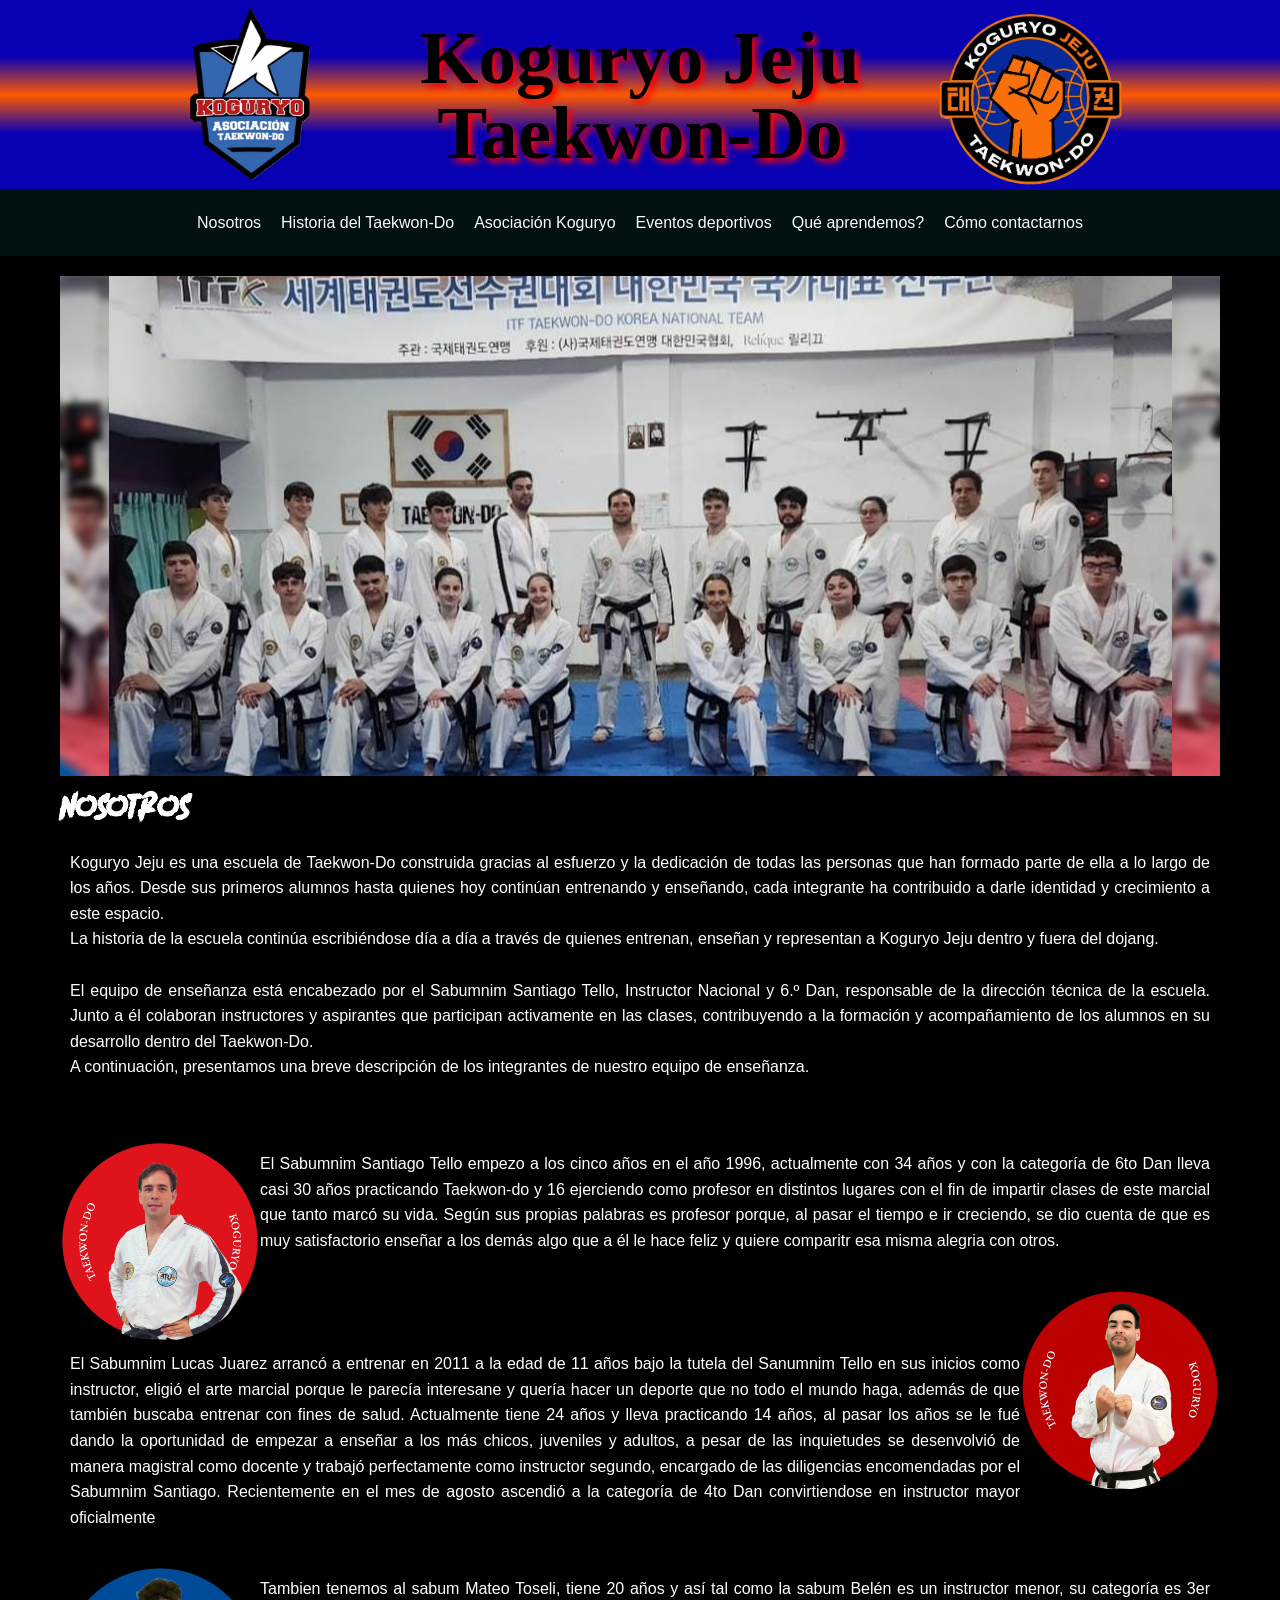
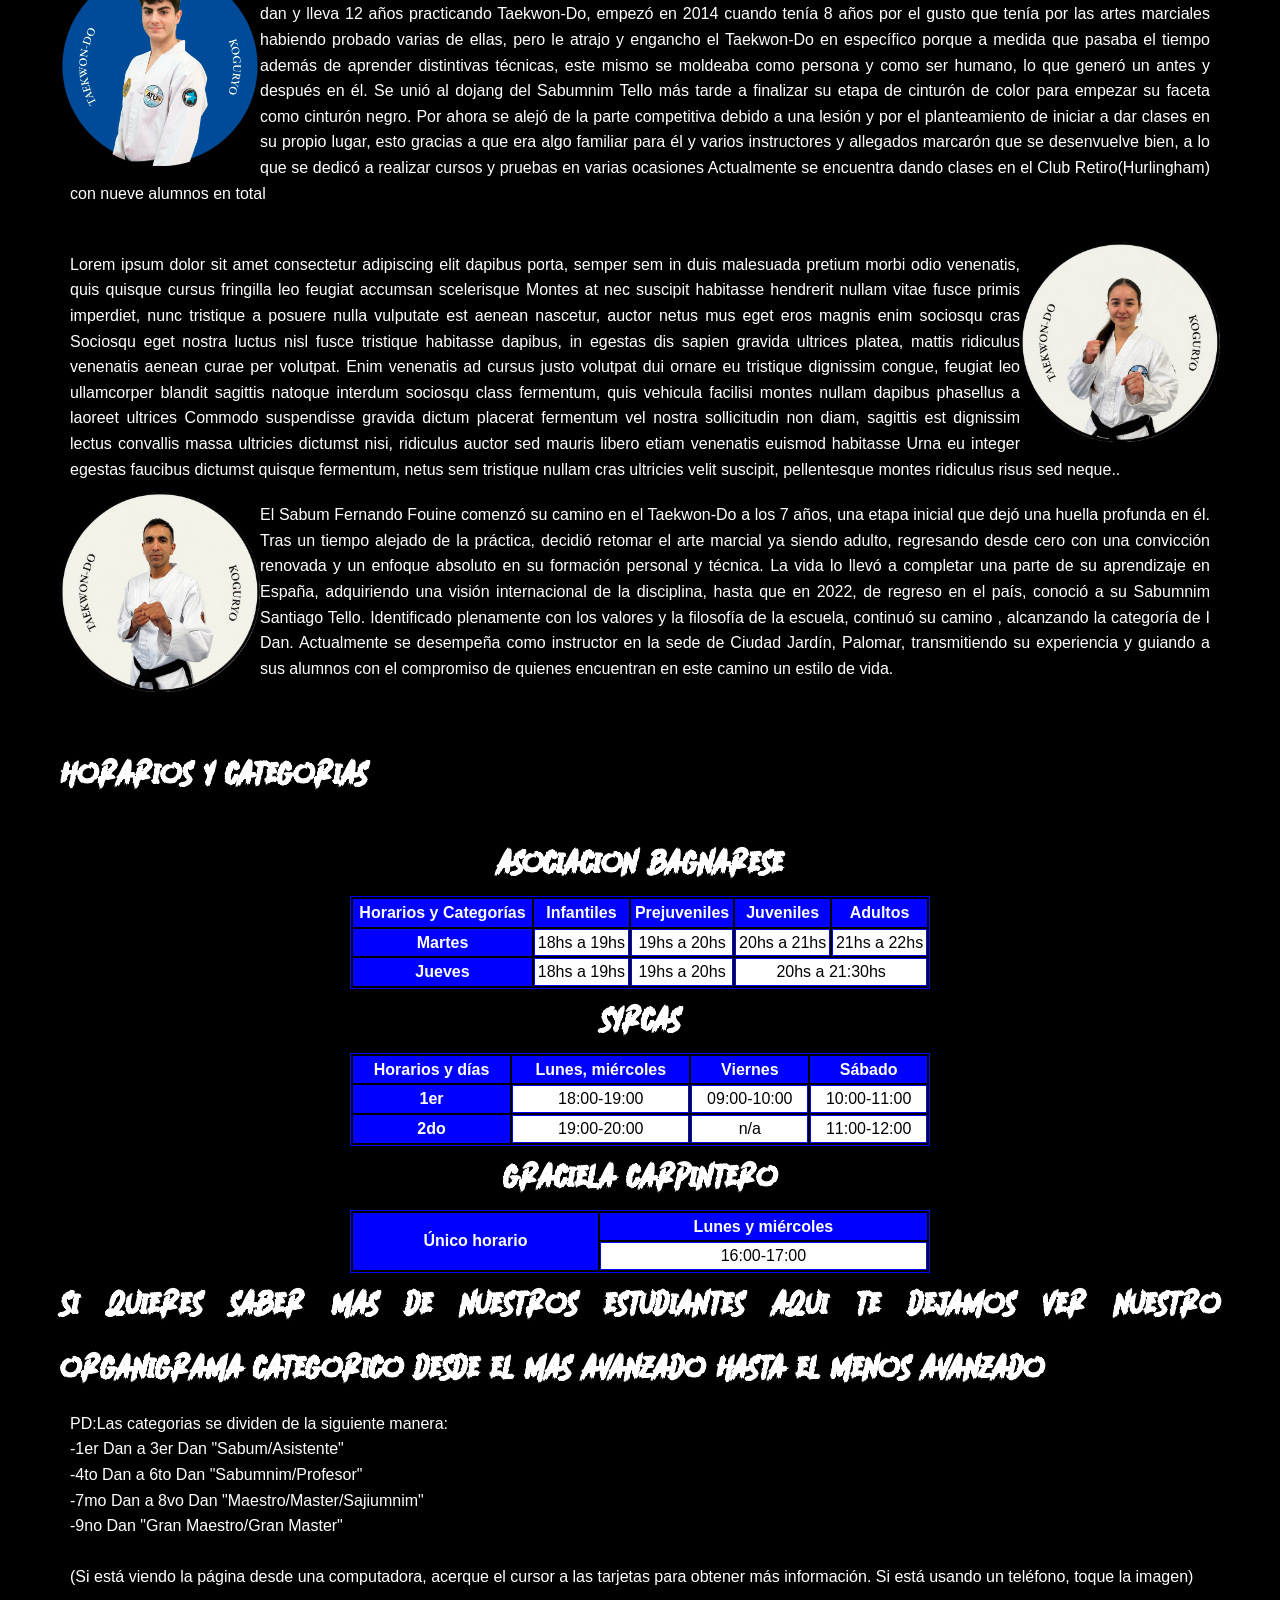
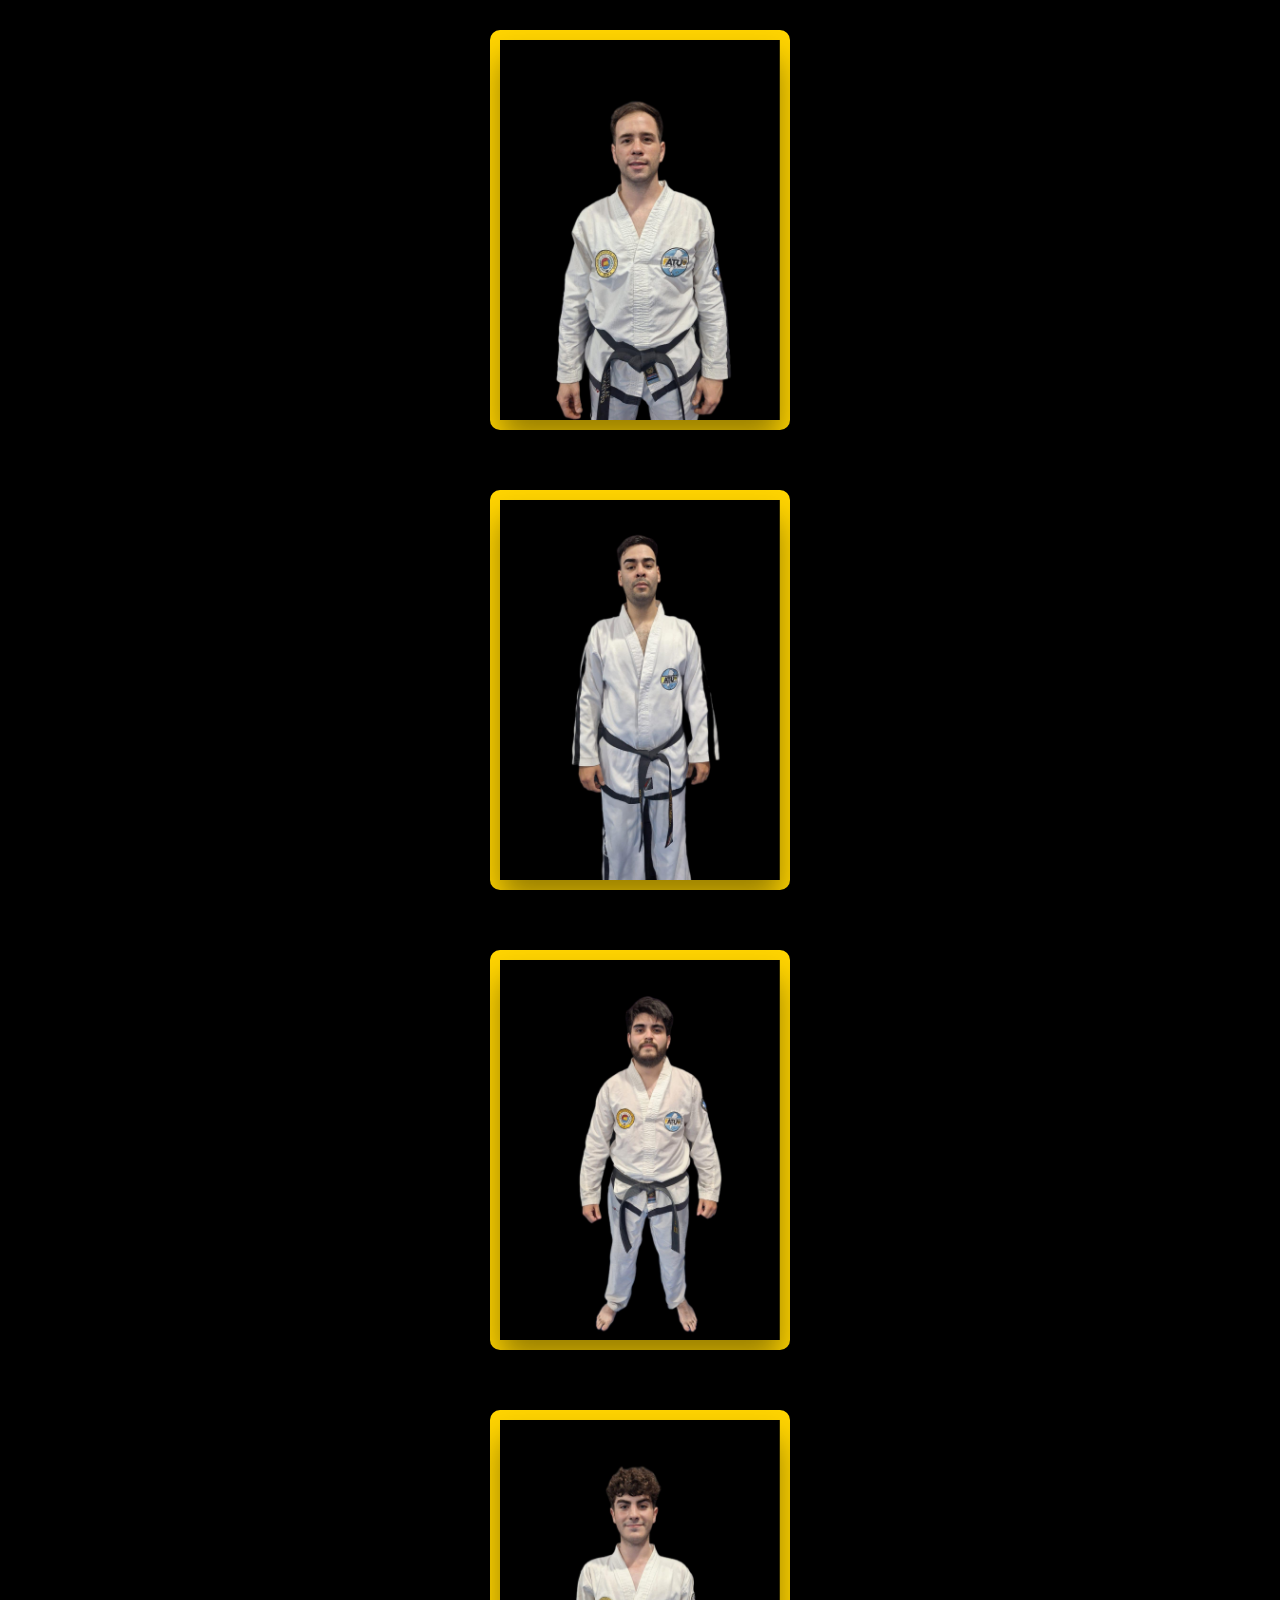
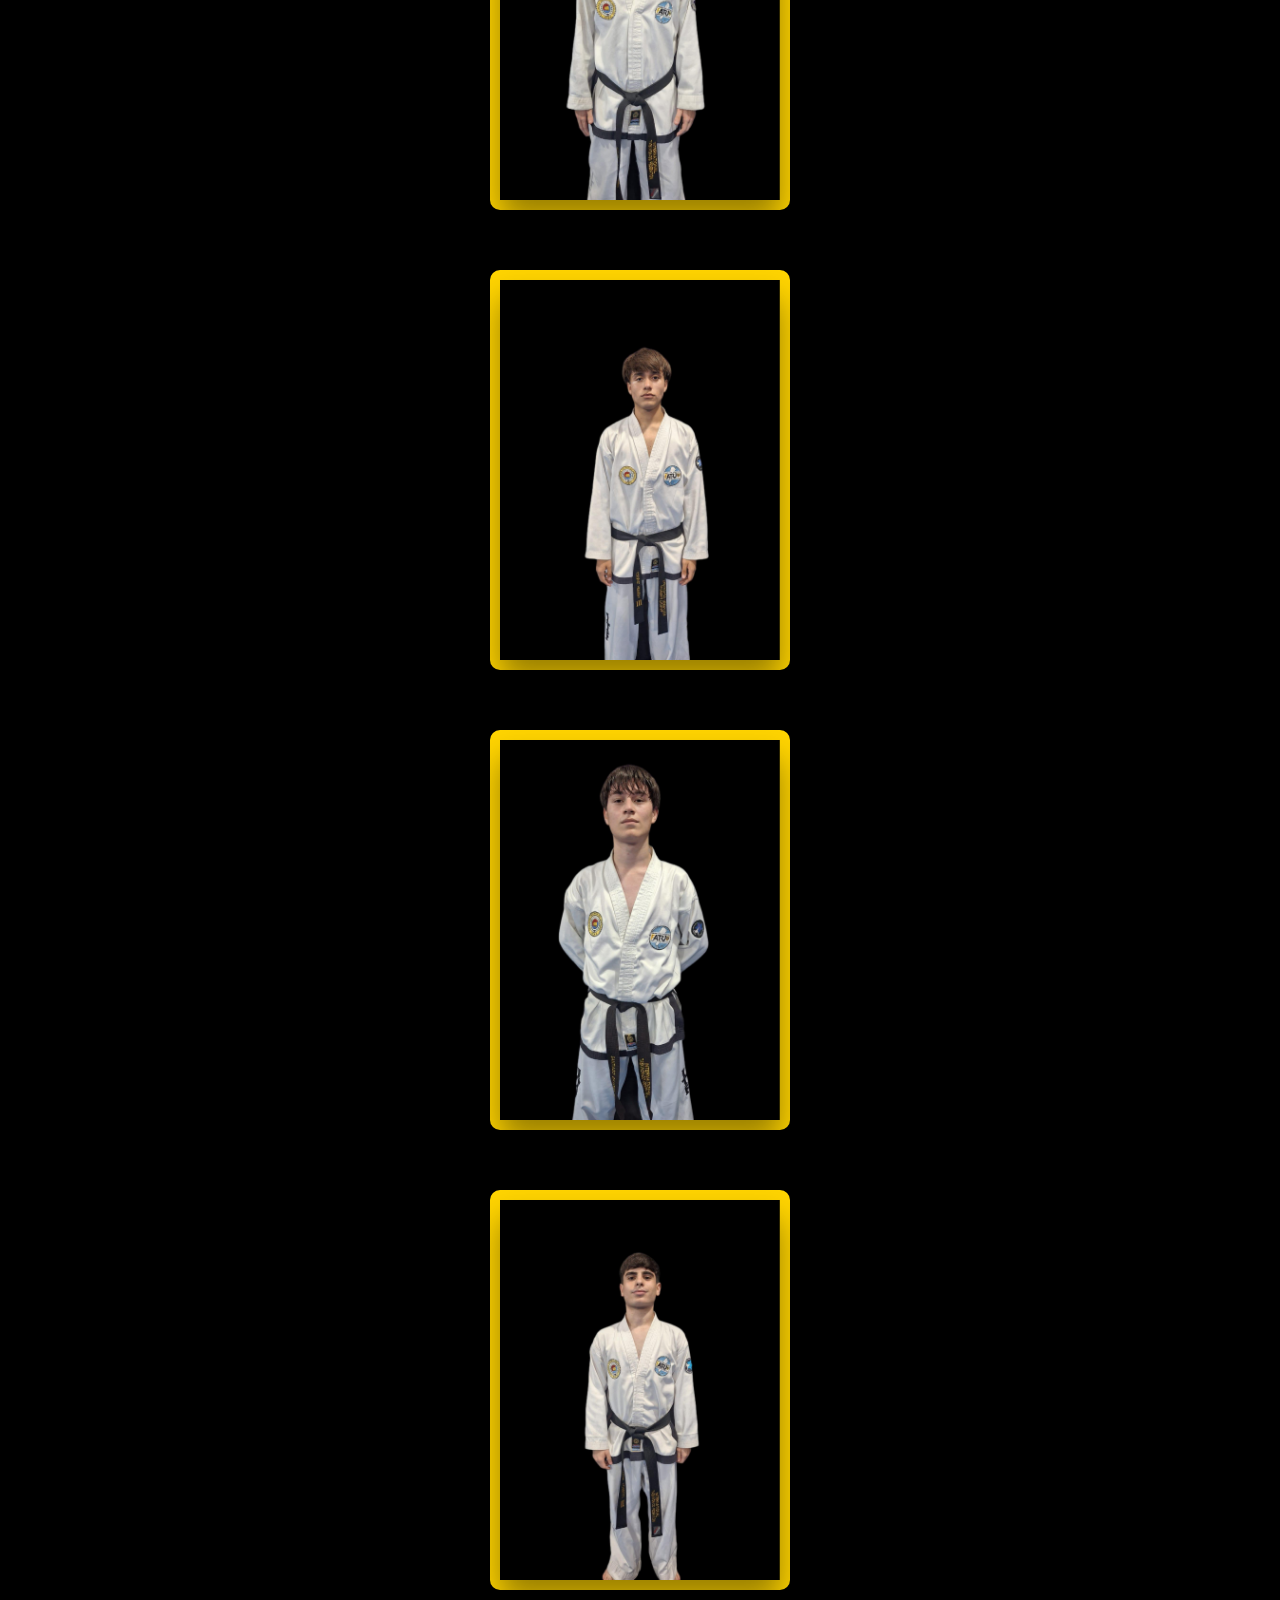
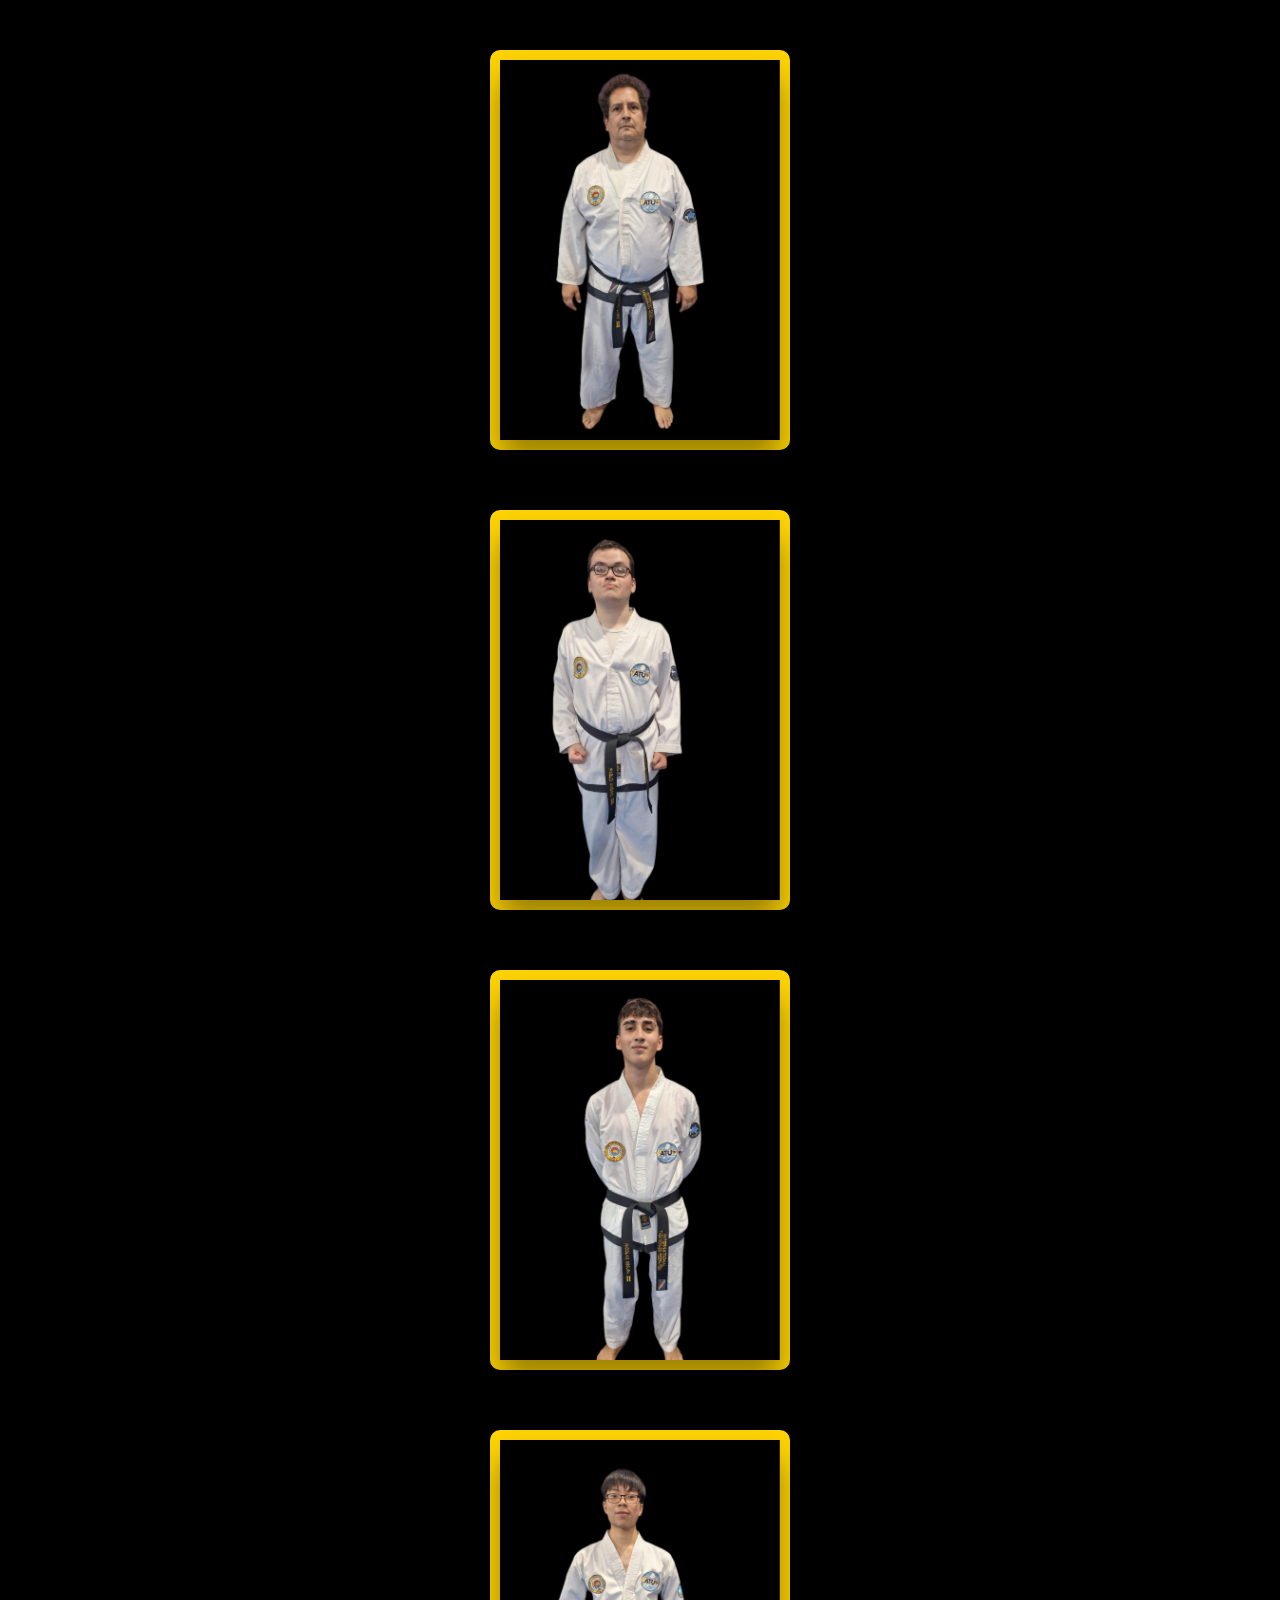
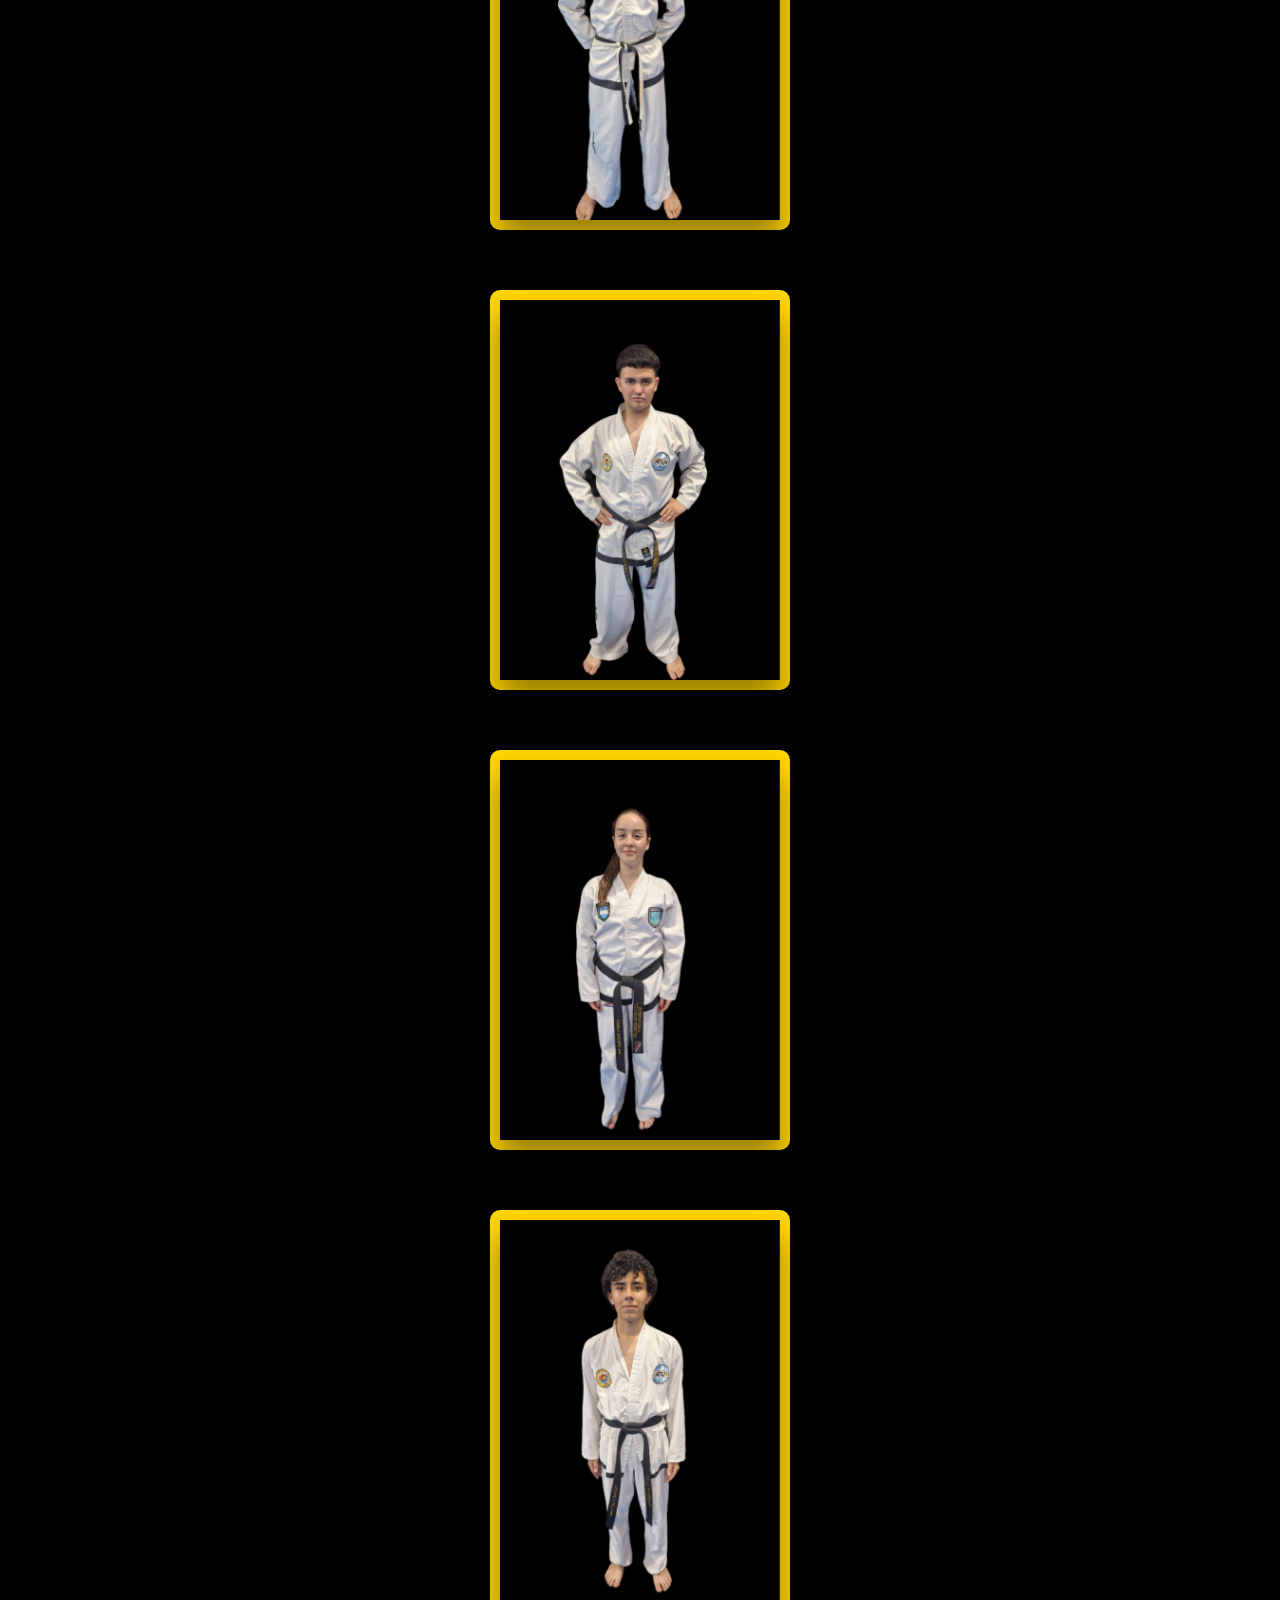
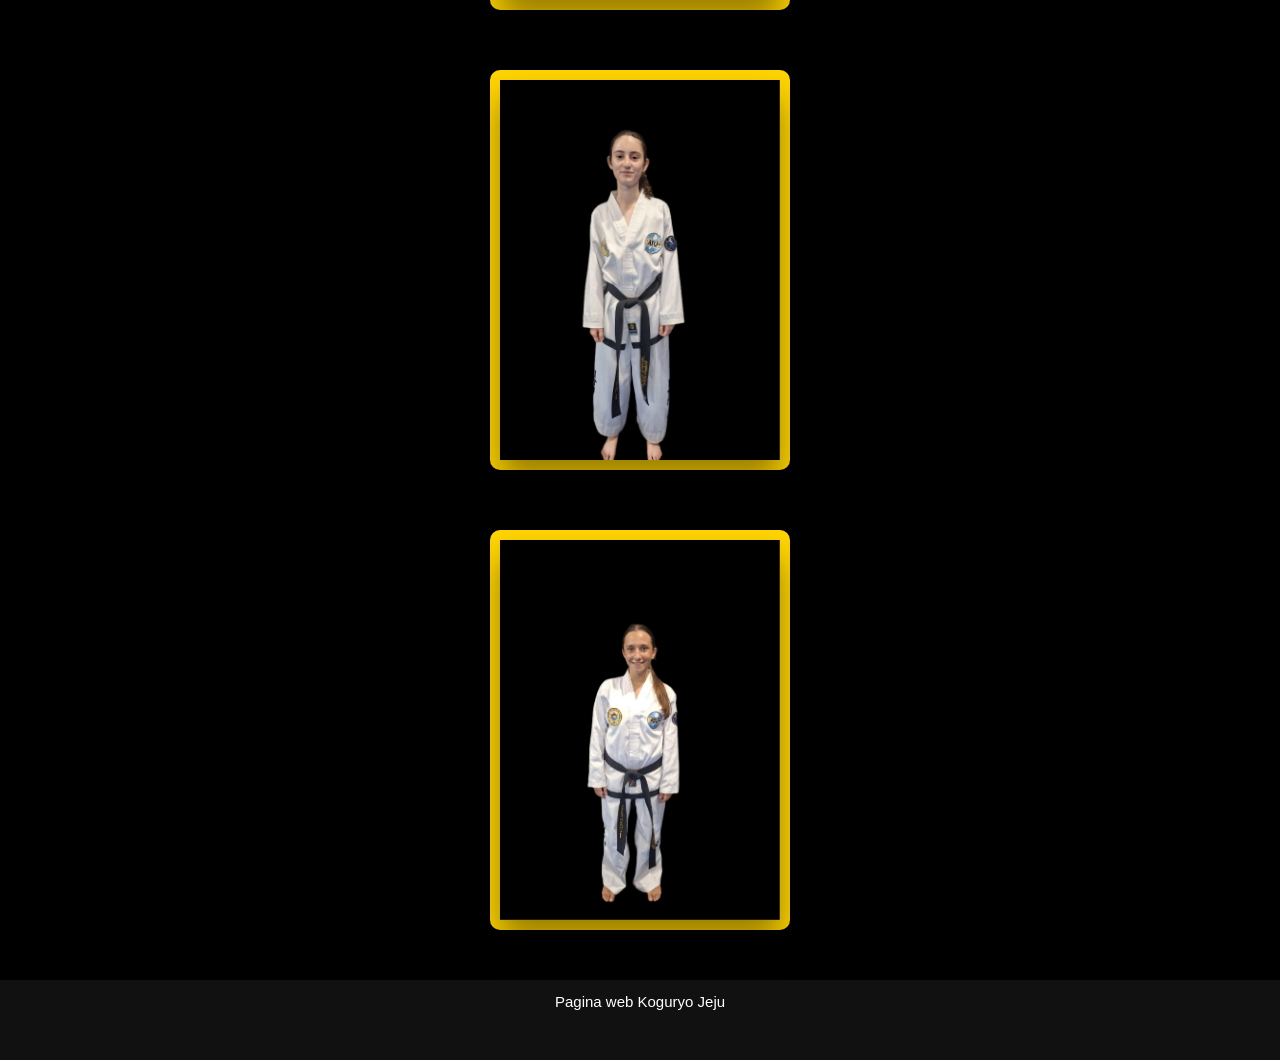
==== index.html @ 94fdda2a "commit" ====
<!DOCTYPE html>
<HTML LANG="EN">

<head>
	<!--cabecera de la pagina-->
	<meta charset="UTF-8">
	<meta name="viewport" content="width=device-width, initial-scale=1.0">
	<meta name="description" content="página sobre Taekwon-Do">
	<meta name="keywords" content="Taekwon-do, Koguryo">
	<meta name="author" content="Ojeda Sebastian">
	<meta name="date" content="2025-11-19" />
	<title>Nosotros</title>
	<link rel="stylesheet" href="estilos.css">
</head>

<body>
	<header id="cabecera">
		<img src="imágenes/koguryojeju.PNG" alt="escudo del instituto" id="escudo">
		<img src="imágenes/nuevokoguryo.PNG" alt="escudo de la Asociación" ID="KOGURYO">
		<h1 id="title">Koguryo Jeju<br>Taekwon-Do</h1>
	</header>
	<nav id="menu">
		<ul>
			<li><a href="index.html" target="_self">Nosotros</a></li>
			<li><a href="Historia del Taekwon-do.html" target="_self">Historia del Taekwon-Do</a></li>
			<li><a href="Asociacion Koguryo.html" target="_self">Asociación Koguryo</a></li>
			<li><a href="#">Eventos deportivos</a>
				<ul>
					<li><a href="circuito de formas.html" target="_self">Circuito de formas</a></li>
					<li><a href="Copa Koguryo.html" target="_self">Copa Koguryo</a></li>
					<li><a href="Mundial Taekwon-do.html" target="_self">Mundial Taekwon-Do ITF</a></li>
				</ul>
			</li>
			<li><a href="Que aprendemos.html" target="_self">Qué aprendemos?</a></li>
			<li><a href="Como contactarnos.html" target="_self">Cómo contactarnos</a></li>
		</ul>
	</nav>
	<section id="contenedor">
		<article id="Presentacion">
			<div class="multifondo"></div>

			<h2>Nosotros</h2>

			<p>Koguryo Jeju es una escuela de Taekwon-Do construida gracias al esfuerzo y la dedicación de todas las personas que han formado parte de ella a lo largo de los años. Desde sus primeros alumnos hasta quienes hoy continúan entrenando y enseñando, cada integrante ha contribuido a darle identidad y crecimiento a este espacio.
			<br>
			La historia de la escuela continúa escribiéndose día a día a través de quienes entrenan, enseñan y representan a Koguryo Jeju dentro y fuera del dojang.
			<br><br>
			El equipo de enseñanza está encabezado por el Sabumnim Santiago Tello, Instructor Nacional y 6.º Dan, responsable de la dirección técnica de la escuela. Junto a él colaboran instructores y aspirantes que participan activamente en las clases, contribuyendo a la formación y acompañamiento de los alumnos en su desarrollo dentro del Taekwon-Do.
			<br>A continuación, presentamos una breve descripción de los integrantes de nuestro equipo de enseñanza.</p>
			<br>

			<article id="Instructores">
				<br>
				<div class="Instructor1">
					<img src="imágenes/sabumnimsanti.png" alt="Santiago Tello">
					<p>El Sabumnim Santiago Tello empezo a los cinco años en el año 1996, actualmente con 34 años y con
						la categoría de 6to Dan lleva casi 30 años practicando Taekwon-do y 16 ejerciendo como profesor
						en distintos lugares con el fin de impartir clases de este marcial que tanto marcó su vida.
						Según sus propias palabras es profesor porque, al pasar el tiempo e ir creciendo, se dio cuenta
						de que es muy satisfactorio enseñar a los demás algo que a él le hace feliz y quiere comparitr
						esa misma alegria con otros.</p>
				</div>
				<br>
				<div class="Instructor2">
					<img src="imágenes/sabumnimluqui.png" alt="Lucas Juarez">
					<p>El Sabumnim Lucas Juarez arrancó a entrenar en 2011 a la edad de 11 años bajo la tutela del
						Sanumnim Tello en sus inicios como instructor, eligió el arte marcial porque le parecía
						interesane y quería hacer un deporte que no todo el mundo haga, además de que también buscaba
						entrenar con fines de salud. Actualmente tiene 24 años y lleva practicando 14 años, al pasar los
						años se le fué dando la oportunidad de empezar a enseñar a los más chicos, juveniles y adultos,
						a pesar de las inquietudes se desenvolvió de manera magistral como docente y trabajó
						perfectamente como instructor segundo, encargado de las diligencias encomendadas por el Sabumnim
						Santiago.
						Recientemente en el mes de agosto ascendió a la categoría de 4to Dan convirtiendose en
						instructor mayor oficialmente</p>
				</div>
				<br>
				<div class="Instructor1">
					<img src="imágenes/sabummate.png" alt="Mateo Toseli">
					<p>Tambien tenemos al sabum Mateo Toseli, tiene 20 años y así tal como la
						sabum Belén es un instructor menor, su categoría es 3er dan y lleva 12 años practicando
						Taekwon-Do, empezó en 2014 cuando tenía 8 años por el gusto que tenía por las artes marciales
						habiendo probado varias de ellas, pero le atrajo y engancho el Taekwon-Do en específico porque a
						medida que pasaba el tiempo además de aprender distintivas técnicas, este mismo se moldeaba como
						persona y como ser humano, lo que generó un antes y después en él.
						Se unió al dojang del Sabumnim Tello más tarde a finalizar su etapa de cinturón de color para
						empezar su faceta como cinturón negro.
						Por ahora se alejó de la parte competitiva debido a una lesión y por el planteamiento de
						iniciar a dar clases en su propio lugar, esto gracias a que era algo familiar para él y varios
						instructores y allegados marcarón que se desenvuelve bien, a lo que se dedicó a realizar cursos
						y pruebas en varias ocasiones
						Actualmente se encuentra dando clases en el Club Retiro(Hurlingham) con nueve alumnos en total
					</p>
				</div>
				<br>
				<div class="Instructor2">
					<img src="imágenes/sabumcami.PNG" alt="Camila Ovejero">
					<p>Lorem ipsum dolor sit amet consectetur adipiscing elit dapibus porta, semper sem in duis malesuada pretium morbi odio venenatis, quis quisque cursus fringilla leo feugiat accumsan scelerisque
						Montes at nec suscipit habitasse hendrerit nullam vitae fusce primis imperdiet, nunc tristique a posuere nulla vulputate est aenean nascetur, auctor netus mus eget eros magnis enim sociosqu cras
						Sociosqu eget nostra luctus nisl fusce tristique habitasse dapibus, in egestas dis sapien gravida ultrices platea, mattis ridiculus venenatis aenean curae per volutpat.
						Enim venenatis ad cursus justo volutpat dui ornare eu tristique dignissim congue, feugiat leo ullamcorper blandit sagittis natoque interdum sociosqu class fermentum, quis vehicula facilisi montes nullam dapibus phasellus a laoreet ultrices
						Commodo suspendisse gravida dictum placerat fermentum vel nostra sollicitudin non diam, sagittis est dignissim lectus convallis massa ultricies dictumst nisi, ridiculus auctor sed mauris libero etiam venenatis euismod habitasse
						Urna eu integer egestas faucibus dictumst quisque fermentum, netus sem tristique nullam cras ultricies velit suscipit, pellentesque montes ridiculus risus sed neque..</p>
				</div>
				<div class="Instructor1">
					<img src="imágenes/sabumfer.PNG" alt="Fernando Fouine">
					<p>El Sabum Fernando Fouine comenzó su camino en el Taekwon-Do a los 7 años, una etapa inicial que dejó una huella profunda en él. 
						Tras un tiempo alejado de la práctica, decidió retomar el arte marcial ya siendo adulto, regresando desde cero con una convicción renovada y un enfoque absoluto en su formación personal y técnica.
						La vida lo llevó a completar una parte  de su aprendizaje en España, adquiriendo una visión internacional de la disciplina,  hasta que en 2022, de regreso en el país, conoció a su Sabumnim Santiago Tello.
						Identificado plenamente con los valores y la filosofía de la escuela, continuó su camino , alcanzando  la categoría de I Dan.
						Actualmente se desempeña  como instructor en la sede de Ciudad Jardín, Palomar, transmitiendo su experiencia y guiando a sus alumnos con el compromiso de quienes encuentran en este camino un estilo de vida.</p>
				</div>
<br><br>
				<h2>Horarios y categorías</h2>
				<br>
				<div id="centrar-tabla">
					<h2>Asociación Bagnarese</h2>
				</div>
				<div id="centrar-tabla">
					<table id="horarios">
						<tr>
							<th>Horarios y Categorías</th>
							<th>Infantiles</th>
							<th>Prejuveniles</th>
							<th>Juveniles</th>
							<th>Adultos</th>
						</tr>
						<tr>
							<th> Martes </th>
							<td>18hs a 19hs</td>
							<td>19hs a 20hs</td>
							<td>20hs a 21hs</td>
							<td>21hs a 22hs</td>
						</tr>
						<tr>
							<th>Jueves</th>
							<td>18hs a 19hs</td>
							<td>19hs a 20hs</td>
							<td colspan="2">20hs a 21:30hs</td>
						</tr>
					</table>
				</div>
				<div id="centrar-tabla">
					<h2>Syrcas</h2>
				</div>
				<div id="centrar-tabla">
					<table id="horarios">
						<tr>
							<th>Horarios y días</th>
							<th>Lunes, miércoles</th>
							<th>Viernes</th>
							<th>Sábado</th>
						</tr>
						<tr>
							<th>1er</th>
							<td>18:00-19:00</td>
							<td>09:00-10:00</td>
							<td>10:00-11:00</td>
						</tr>
						<tr>
							<th>2do</th>
							<td>19:00-20:00</td>
							<td>n/a</td>
							<td>11:00-12:00</td>
						</tr>
					</table>
				</div>
				<div id="centrar-tabla">
					<h2>Graciela Carpintero</h2>
				</div>
				<div id="centrar-tabla">
					<table id="horarios">
						<tr>
							<th rowspan="2">Único horario</th>
							<th>Lunes y miércoles</th>
						</tr>
						<tr>

							<td>16:00-17:00</td>
						</tr>
					</table>
					<br>
			</ARTICLE>
			<article id="Tarjetas">

				<h2>Si quieres saber más de nuestros estudiantes aquí te dejamos ver nuestro organigrama categórico
					desde el más avanzado hasta el menos avanzado</h2>
				<p>PD:Las categorias se dividen de la siguiente manera:
					<br>-1er Dan a 3er Dan "Sabum/Asistente"
					<br>-4to Dan a 6to Dan "Sabumnim/Profesor"
					<br>-7mo Dan a 8vo Dan "Maestro/Master/Sajiumnim"
					<br>-9no Dan "Gran Maestro/Gran Master"
					<br>
					<br>(Si está viendo la página desde una computadora, acerque el cursor a las tarjetas para obtener más información. Si está usando un teléfono, toque la imagen)
				</p>

				<div class="tarjetas">
					<div class="tarjeta">
						<Picture class="img-box">
							<img src="organigrama/profe1.jpeg" alt="">
							<img src="organigrama/profe2.jpeg" alt="">
						</picture>
						<div class="datos">
							<h2>Santiago Daniel Tello<br><span>VI Dan</span></H2>
							<p>33 años<br>
								30 AÑOS de práctica<br>
								Comencé porque un doctor le recomendó a mi mamá que tenia que realizar un deporte<br>
								Sigo por la pasión que me genera entrenar Taekwon-Do y porque descubrí un arte y una
								forma de vida.</p>
						</div>
					</div>
					<div class="tarjeta">
						<Picture class="img-box">
							<img src="organigrama/luqui1.jpeg" alt="">
							<img src="organigrama/luqui2.jpeg" alt="">
						</picture>
						<div class="datos">
							<h2>Lucas Sebastian Juarez<br><span>IV Dan</span></H2><br>
							<p>25 años<br>
								16 años de practica <br>
								Yo empecé por que tenía problemas de salud <br>
								Sigo practicando por que es un espacio donde aprendes tener constancia y tener una
								disciplina</p>
						</div>
					</div>
					<div class="tarjeta">
						<Picture class="img-box">
							<img src="organigrama/lucio1.jpeg" alt="">
							<img src="organigrama/lucio2.jpeg" alt="">
						</picture>
						<div class="datos">
							<h2>Lucio Tomás Aguirre<br><span>III Dan</span></H2>
							<p>23 años<br>
								14 años de práctica<br>
								Empecé porque mí familia estaba buscando una actividad para que haga<br>
								Hoy en día sigo porque estoy completamente enamorado del arte marcial y el estilo de
								vida que me hace llevar</p>
						</div>
					</div>
					<div class="tarjeta">
						<Picture class="img-box">
							<img src="organigrama/mate1.jpeg" alt="">
							<img src="organigrama/mate2.jpeg" alt="">
						</picture>
						<div class="datos">
							<h2>Mateo Toseli<br><span>III Dan</span></H2>
							<p>20 años<br>
								12 años de practica<br>
								Desde muy chico me interesaron las artes marciales y probé varias, pero esta en
								particular me fué atrapando cada vez más. A medida que aprendía técnicas, formas y
								métodos de defensa, también sentía que me moldeaba como persona.<br>
								Hoy creo que el Taekwon-Do marcó un antes y un después en mi vida.”</p>
						</div>
					</div>
					<!-- <div class="tarjeta">
						<Picture class="img-box">
							<img src="organigrama/rocio1.jpeg" alt="">
							<img src="organigrama/rocio2.jpeg" alt="">
						</picture>
						<div class="datos">
							<h2>Moyano Rocio del Carmen<br><span>III Dan</span></H2>
							<p> 3er Dan.<br>
								40 años<br>
								24 años de practica<br>
								Para rendir el examen en el colegio Militar de la Nacion . El club y el tkd cambiaron mi
								sentido de ver el mundo<br>
								Por que tengo una vision sobre las artes marciales y su insidencia en la formación de
								ciudadanos pensantes . Y por que soy presidente del Club Tesei</p>
						</div>
					</div> -->
					<div class="tarjeta">
						<Picture class="img-box">
							<img src="organigrama/eze1.jpeg" alt="">
							<img src="organigrama/eze2.jpeg" alt="">
						</picture>
						<div class="datos">
							<h2>Ezequiel Herrera<br><span>III Dan</span></H2>
							<p>17 años<br>
								11 años de practica<br>
								Inicie porque quería aprender a cómo defenderme<br>
								Hoy en dia sigo por el amor que le tengo al arte<br>
							</p>
						</div>
					</div>
					<div class="tarjeta">
						<Picture class="img-box">
							<img src="organigrama/santi1.jpeg" alt="">
							<img src="organigrama/santi2.jpeg" alt="">
						</picture>
						<div class="datos">
							<h2>Santiago Horacio Gayoso<br><span>III Dan</span></H2>
							<p>17 años<br>
								11 años de practica<br>
								Empecé porque no conectaba con ninguna actividad hasta que ví unos combates en la tele;
								aun siendo chico me llamó la atención y le pedí a mis papás que me llevaran.<br>
								Hoy sigo por el amor que le tengo al Taekwon-Do: disfruto la competencia y cada torneo,
								pero nada se compara a la pasión que me genera el arte marcial, no solo en lo deportivo
								sino también en los valores y principios que transmite.</p>
						</div>
					</div>
					<div class="tarjeta">
						<Picture class="img-box">
							<img src="organigrama/joaco1.jpeg" alt="">
							<img src="organigrama/joaco2.jpeg" alt="">
						</picture>
						<div class="datos">
							<h2>Joaquin Toseli<br><span>II Dan</span></H2>
							<p>17 años<br>
								12 años de practica<br>
								Empecé porque mi hermano quería arrancar a hacer taekwondo y yo empecé con él<BR>
								Sigo porque me gusta entrenar y tambien la competencia me incentiva</p>
						</div>
					</div>
					<div class="tarjeta">
						<Picture class="img-box">
							<img src="organigrama/hora1.jpeg" alt="">
							<img src="organigrama/hora2.jpeg" alt="">
						</picture>
						<div class="datos">
							<h2>Horacio Martin Fara<br><span>II Dan</span></H2>
							<p>41 años<br>
								26 años de practica<br>
								Empecé de chico por el afan de saber artes marciales<br>
								hoy sigo porque el arte forma parte de mi vida y formación como persona<br>
							</p>
						</div>
					</div>
					<div class="tarjeta">
						<Picture class="img-box">
							<img src="organigrama/pablo1.jpeg" alt="">
							<img src="organigrama/pablo2.jpeg" alt="">
						</picture>
						<div class="datos">
							<h2>Juan Pablo Andino<br><span>II Dan</span></H2>
							<p>23 años<br>
								11 años de práctica<br>
								Empecé porque necesitaba hacer alguna actividad física de provecho<br>
								Hoy día sigo porque me apasiona el arte<br>
							</p>
						</div>
					</div>
					<div class="tarjeta">
						<Picture class="img-box">
							<img src="organigrama/nico1.jpeg" alt="">
							<img src="organigrama/nico2.jpeg" alt="">
						</picture>
						<div class="datos">
							<h2>Nicolas Segura<br><span>II Dan</span></H2>
							<p>18 años<br>
								9 años de práctica <br>
								Empece para hacer un deporte que me mantenga en movimiento y en forma.<br>
								Yo sigo entrenando por que ya no es solo un deporte sino que ya lo veo de otra forma y
								con mucho más cariño</p>
						</div>
					</div>
					<div class="tarjeta">
						<Picture class="img-box">
							<img src="organigrama/jere1.jpeg" alt="">
							<img src="organigrama/jere2.jpeg" alt="">
						</picture>
						<div class="datos">
							<h2>Jeremias Felipe Liu<br><span>II Dan</span></H2>
							<p>17 años<br>
								10 años de práctica(deje 3)<br>
								Empecé porque mí papá me inscribió. <br>
								Sigo o entreno de vuelta porque es algo que ayuda a practicar cosas más allá del
								entrenamiento físico, ya sea la disciplina o la paciencia.</p>
						</div>
					</div>
					<div class="tarjeta">
						<Picture class="img-box">
							<img src="organigrama/valen1.jpeg" alt="">
							<img src="organigrama/valen2.jpeg" alt="">
						</picture>
						<div class="datos">
							<h2>Valentino Carabaza<br><span>II Dan</span></H2>
							<p>21 años<br>
								15 años de práctica<br>
								De chico quería hacer algun deporte y probé varios pero el taekwondo me terminó de
								convencer<br>
								Sigo porque me encanta y con cada categoría nueva me encanta mas</p>
						</div>
					</div>
					<div class="tarjeta">
						<Picture class="img-box">
							<img src="organigrama/cami1.jpeg" alt="">
							<img src="organigrama/cami2.jpeg" alt="">
						</picture>
						<div class="datos">
							<h2>Camila Micaela Ovejero<br><span>II Dan</span></H2>
							<p>18 años <br>
								11 años de práctica.<br>
								Probé muchas actividades y ninguna me gustaba hasta que el sabumnim Santi apareció en mi
								aula con folletos. Me interesó, se lo mostré a mi papá (que ya conocía Koguryo) y me
								dejó empezar. Desde la primera clase me encantó y nunca quise probar otra cosa.<br>
								Sigo porque me hace bien: mejora mi salud física y mental, me aleja de los problemas y
								me hace muy feliz en cada momento.</p>
						</div>
					</div>
					<div class="tarjeta">
						<Picture class="img-box">
							<img src="organigrama/lucho1.jpeg" alt="">
							<img src="organigrama/lucho2.jpeg" alt="">
						</picture>
						<div class="datos">
							<h2>Luciano Avela<br><span>II Dan</span></H2>
							<p>15 años<br>
								9 años de práctica<br>
								Empecé por curiosidad y quería probar si me gustaba la primera clase<br>
								Sigo porque me enseño valores y enseñanzas importantes en la vida<br>
							</p>
						</div>
					</div>
					<div class="tarjeta">
						<Picture class="img-box">
							<img src="organigrama/sofi1.jpeg" alt="">
							<img src="organigrama/sofi2.jpeg" alt="">
						</picture>
						<div class="datos">
							<h2>Sofia Gomez<br><span>II Dan</span></H2>
							<p>19 años<br>
								8 años de práctica <br>
								Empezó como una curiosidad cuando era muy chiquita de querer probar a ver qué pasaba<br>
								Sigo por que luego de haberlo pausado un tiempo me di cuenta de lo que lo extrañaba,
								dándome cuenta que era lo que queria para mí</p>
						</div>
					</div>
					<div class="tarjeta">
						<Picture class="img-box">
							<img src="organigrama/martu1.jpeg" alt="">
							<img src="organigrama/martu2.jpeg" alt="">
						</picture>
						<div class="datos">
							<h2>Martina Garcia Presta<br><span>I Dan</span></H2>
							<p>19 años<br>
								6 años de práctica <br>
								Empecé taekwondo porque buscaba un deporte que me mantenga activa y mi papá fue quien me
								motivó a intentarlo.<br>
								Sigo entrenando porque me gusta cómo me hace sentir, forme vinculos muy lindos con gente
								de la escuela y me motiva saber que siempre puedo seguir mejorando.</p>
						</div>
					</div>
				</div>
			</article>

	</section>
	<footer id="pie">
		<p>Pagina web Koguryo Jeju</p>
	</footer>

</body>

</html>
---- estilos.css ----
/*fuente personalizada*/
@font-face {font-family:fuente;
	src: url("Documento/Stockport - Brush Personal.otf")}
*{Box-sizing:border-box; Margin:0px; padding:0px; font-family:Arial,sans-serif}
/*estilos para el header*/

#cabecera{ background: linear-gradient(180deg, rgb(8, 0, 179) 0, rgba(8, 0, 179) 30%, rgb(255, 89, 0) 50%, rgba(8, 0, 179) 70%, rgba(8, 0, 179) 100%); text-align: center;  padding:20px}

#cabecera h1{font-family:Impact,fantasy; color:black;text-overflow: ellipsis;
  text-shadow: 4px 4px 6px rgb(255, 0, 0) ; font-size:75px;line-height: 1}
  
#escudo{position:absolute;z-index:1; right:150px; top: 5px; height:200px; width:200px}

#KOGURYO{position:absolute;z-index:1; left:150px; top: 5px; height:180px; width:200px}

/*estilos para el cuerpo*/
body{background-color:Black; line-height:1.6; height:100%}
/*estilos para parrafos y encabezados*/
	p{color:white; padding:10px}
	h1{color:white}
	h2{color:white}
	h3{color:white}
h2, h3{font-family:fuente;}

/*estilos para el menu*/
#menu{background-color:#011111; padding:10px; text-align:center; position:sticky; top:0;z-index:10;}
#menu ul{display:flex; flex-direction:row; justify-content:center; font-family:Helvetica,sans-serif; list-style:none}
#menu ul li{position:relative;float:left; margin:0px; padding:0px}
#menu ul li ul{display:none; position:absolute; top:100%; left:0; background-color: #424242; padding:0px}
#menu ul li ul li{float:none; width:150px}

#menu ul li a{display:inline-block; color:rgba(250, 250, 250); text-decoration:none; Font-weight:400; padding:10px}
#menu ul li ul li a{line-height:120%; padding:10px 15px}

#menu ul li:hover{background-color:#FF5E00}

#menu ul li:hover>ul{display:block}
/*estilos para la sección y la clase*/
#contenedor{background-color: Black; color:white; text-align: justify;margin:20px 60px;}
#Presentacion h2{font-size:40px;}
/*footer*/
#pie{
background-color: #111111;
text-align: center;
width:100%;
height:5em;
clear:both;
}
 /*parrafo dentro del footer*/
 #pie p { color: white; font-size: 15px;}
 
.instagram img{width: 8%; position:sticky;float:right; bottom:0;}

/*estilos para las tablas: ancho de la tabla*/

#centrar-tabla{display:flex; justify-content:center;}
	table{width:50%}
	/*estilos para las tablas: bordes*/
	table, td, th{
		border:1px solid blue ;
		text-align: center;}
	/*estilos para las tablas: color de fondo del encabezado*/
	table td{background-color: white; color:black;}
	/*estilos para las tablas: color de fondo de las celdas comunes*/
	table th{background-color:blue}
/*estilos para la imagen con multifondo*/
.multifondo {
    background:
        url('imágenes/clubtesei.jfif')no-repeat center,/* capa 2 */
        url('imágenes/clubtesei2.jpg')100% 100%; /* capa 1 */
    width: 100%;
	height:500px;}
/*estilos para centrar algunos contenidos*/
.centrado {display:flex; justify-content:center}
/*estilos para clases*/
.contenido img{width:800px;}
.Instructor1 img{width:200px; float:left}
.Instructor2 img{width:200px; float:right}
.Instructor2 p{clear:left;}
.Instructor1 p{clear:right;}
/*estilos para  listas*/
ol, .formas{margin-left:30px;}

/*estilos contenedores*/
#Asociación div p{ padding:10px;}
#Asociación div img{ padding:10px;}



.título{color:white; text-decoration: underline; padding:10px}
/*estilos para los indices*/
.Glosario a{color:white; text-decoration:none; font-size: 20px}
.Glosario a:hover{color:gold; }


/*estilos para los articulos de la historia*/
.Texto1 img {width:100%}
.Texto1 P,.Texto3 P{columns:2 300px;}
.Texto2 img{float:right; width:450px; height:275px;margin-left:10px}
.multifondo2 {
    background:
        url('imágenes/mural.jpg')no-repeat center,/* capa 2 */
        url('imágenes/mural2.jpg')100% 100%; /* capa 1 */
    width: 100%;
	height:300px;}
.Texto5 img{ width:600px; float:left}


/*estilos para el contenedor del carrucel de fotos*/
#imagenes {
    width:50vw;
    height: 100%;
    border: 1px dotted #333;
    margin: 0 25px 10px;
    padding: 10px;
    box-sizing: border-box;
	background-color: #AB9144;
    float: left;
}


/*estilos para el carrucel de fotos*/
.slider{
    width: 100%; 
overflow: hidden;
} 
.slider__pic{
    display: flex;
    animation: scroll 60s infinite alternate linear;
    width: 2200%;
}
.slider__images{
    width: 100%;
    list-style: none;height:100vh;
	
}
.slider img{
    width: 100%;
height: 100%;float: left;}


@keyframes scroll {
  from {
    transform: translateX(0);
  }
  to {
    transform: translateX(calc(-50vw * 20.3)); /* 22 imágenes */
  }
}


/*estilos para los videos*/
iframe, video{height:100vh;width:150%;}
.video-horizontal{width:90vw;}

/*estilos para la sección*/

#contenedor2 {
    display: flex;
    align-items: center;
    justify-content: center;
    padding: 3rem 1rem;
    min-height: 100vh;
    box-sizing: border-box;}
    
/*estilos para el formulario*/

.label{color:white}
.input{color:grey;}
.form-fondo{
    width: 100%;
    max-width: 42rem; /* ancho máximo */
    border-radius: 0.5rem; /* bordes redondeados */
    background: #414b51;
    padding: 2.5rem; /* relleno */
    box-shadow: 0 10px 15px -3px rgba(0, 0, 0, 0.1), 0 4px 6px -4px rgba(0, 0, 0, 0.1);
	box-sizing: border-box;}

.form-image {
    margin-bottom: 3rem; /* margen inferior */
    width:50%;
	border-radius: 0.5rem;}

.form-header {
    margin-bottom: 2rem; /* margen inferior */
    text-align: center;}

.form-title {
    font-size: 1.875rem; /* tamaño de fuente */
    font-weight: 600; /* peso de fuente */
	color: white;
	text-decoration: underline} /* subrayado */
/* Botón de envío */
.submit-btn {
    width: 100%;
    border-radius: 0.375rem;
    background-color: #4f46e5;
    padding: 0.75rem 1.5rem;
    font-weight: 500;
    color: white;
    border: none;
    cursor: pointer;
}

.boton:hover {
    background-color: #4338ca;
}

 .boton:focus {
    outline: none;
    box-shadow: 0 0 0 3px rgba(99, 102, 241, 0.5);
}
/* Calificación interactiva con estrellas */
.puntaje {
    display: flex;
    flex-direction: row-reverse; /* invierte el orden de las estrellas */
    justify-content: flex-end; /* alinea las estrellas invertidas a la izquierda */
}

.puntaje input[type="radio"] {
    display: none; /* oculta los botones de radio reales */
}

.puntaje label {
    font-size: 5rem; /* tamaño de las estrellas */
    color: #d1d5db; /* color por defecto de estrellas sin seleccionar */
    cursor: pointer;
    transition: color 0.2s ease-in-out;
    padding: 0 0.1em;
}

/* Cambiar color al pasar el mouse */
.puntaje label:hover,
.puntaje label:hover ~ label, .puntaje input[type="radio"]:checked ~ label {
  background-image: url('imágenes/textura.jpg'); 
  background-repeat: no-repeat;
  background-size: cover;
  background-clip: text;
  color: transparent;
}

.min-heigh{height:60vh;}
/*fotos que se desvanecen y aparece otra*/
 .slideshow {
 
	  position: relative;  /* Necesario para que las imágenes se apilen dentro */
      width: 100%;  /* Tamaño del contenedor */
      height:650px;
      overflow: hidden;/* Oculta cualquier cosa que se salga del tamaño */
    }

    .slideshow img {
      position: absolute;/* Superpone todas las imágenes una encima de otra */
      width: 100%;/* Cada imagen ocupa todo el contenedor */
      height: 100%;
      object-fit: cover;/* Ajusta la foto sin deformarla */
      opacity: 0;/* Por defecto, invisibles */
      animation: fade 12s infinite;/* Animación en bucle */
    }

/*El truco es usar nth-child para darle diferentes tiempos de inicio a cada imagen, así no aparecen todas al mismo tiempo:*/
    /* Primera imagen */
    .slideshow img:nth-child(1) {
      animation-delay: 0s;
    }
    /* Segunda imagen */
    .slideshow img:nth-child(2) {
      animation-delay: 3s;
    }
	/* Tercer imagen */
    .slideshow img:nth-child(3) {
      animation-delay: 6s;
    }
	/* Cuarta imagen */
    .slideshow img:nth-child(4) {
      animation-delay: 9s;
    }

    @keyframes fade {
    0%   { opacity: 0; }
    8%   { opacity: 1; }
    25%  { opacity: 1; }
    33%  { opacity: 0; }
    100% { opacity: 0; }
}
/* Al inicio y al final invisible */
/* Entre el 10% y 40% del tiempo se ve */
/* Luego vuelve a desaparecer */
	
/*estilos para divs*/
.koguryo1 img{width:200px; float:left;margin-left:10px}
.koguryo2 img{width:450px; float:right; height:275px;margin-left:10px}
.koguryo3 img{width:350px; float:left; height:275px;margin-left:10px}

/*estilos para las tarjetas*/
.tarjetas{display:flex;flex-wrap: wrap; justify-content:space-evenly; margin:0px 100px;}

.tarjeta{ position: relative; width:300px;height:400px;
background-color: rgba(255,212,0,1);
border-radius:10px;
box-shadow: 0 20px 30px rgba(0, 0, 0, .4);
transition:1s;
padding:10px;
margin:30px 100px;
transform-style:preserve-3d;
transform:perspective(1000px);
}

.tarjeta:hover{transform:translateX(45%);z-index:10; background-color: rgba(255,212,0,1);
}
.tarjeta .img-box{ position:relative;
width:100%;
height:100%;
display:block;
transform-style:preserve-3d;
transform-origin:left;
box-shadow: 0 20px 30px rgba(0, 0, 0, .4);
z-index:10;
transition:1s;
}

.img-box img{position:absolute;
top:0;
left:0;
width:100%;
height:100%;
object-fit:cover;
transform-style:preserve-3d;
backface-visibility:hidden;}

.img-box img:nth-child(2){
transform:rotateY(-180deg);}

.tarjeta:hover .img-box{transform:rotatey(-180deg)}

.datos{color:black; position:absolute; top:0; left:20px; height:90%; padding:5px;margin:5px; text-align:center;  overflow: hidden;
    overflow-y: scroll;scrollbar-color:yellow;}
.datos span{border-color: red}
.datos::scrollbar {
  width: 4px; }
.datos::scrollbar-track {
  background-color:red;
}




@media (max-width: 768px){

    #contenedor{
        margin:10px;
    }

    #cabecera{
        padding:15px 10px;
    }

    #cabecera h1{
        font-size:35px;
        margin-top:25px;
        margin-bottom:25px;
    }

    #escudo{
        width:96px;
        height:auto;
        right:0px;
        top:28px;
    }

    #KOGURYO{
        width:100px;
        height:auto;
        left:10px;
        top:25px;
    }

    #menu ul{
        flex-wrap:wrap;
        justify-content:center;
        padding:0;
    }

    #menu ul li{
        width:auto;
    }

    #menu ul li a{
        padding:6px;
        font-size:14px;
    }

    .multifondo{
        height:250px;
        background-size:contain;
    }

    .Instructor1,
    .Instructor2{
        overflow:auto;
        margin-bottom:30px;
    }

    .Instructor1 img{
        float:left;
        width:100px;
        height:auto;
        margin:0 15px 10px 0;
    }

    .Instructor2 img{
        float:right;
        width:100px;
        height:auto;
        margin:0 0 10px 15px;
    }

    .Instructor1 p,
    .Instructor2 p{
        clear:none;
    }

    .tarjetas{
        margin:0;
    }

    .tarjeta{
        width:240px;
        height:320px;
        margin:20px auto;
    }

    .datos{
        left:10px;
        width:220px;
        font-size:14px;
    }

    .tarjeta:hover{
        transform:translateX(30%);
        z-index:10;
    }

    .img-box img{
        object-fit:contain;
    }

    .Texto1 p,
    .Texto3 p{
        columns:1;
    }

    .Texto2 img{
        float:none;
        display:block;
        width:100%;
        max-width:350px;
        height:auto;
        margin:10px auto;
    }

    .Texto5 img{
        float:none;
        display:block;
        width:100%;
        max-width:350px;
        height:auto;
        margin:10px auto;
    }

    .multifondo2{
        height:200px;
        background-size:contain;
    }

    .centrado img{
        width:100%;
        max-width:350px;
        height:auto;
        display:block;
        margin:auto;
    }

    .slideshow{
        height:250px;
    }

    .slideshow img{
        object-fit:contain;
    }

    .koguryo1 img{
        width:120px;
        float:left;
        margin:0 10px 10px 0;
    }

    .koguryo2 img{
        width:180px;
        height:auto;
        float:right;
        margin:0 0 10px 10px;
    }

    .koguryo3 img{
        width:180px;
        height:auto;
        float:left;
        margin:0 10px 10px 0;
    }

    .Glosario{
        display:flex;
        flex-direction:column;
        gap:10px;
        text-align:center;
    }

    .puntaje{
        justify-content:center;
    }

    .puntaje label{
        font-size:4rem;
    }
    
    .circuito{
        width:100%;
        height:auto;
        display:block;
        margin:10px auto;
    }

    #imagenes{
        width:100%;
    }

    .slider__images{
        height:40vh;
    }

    .slider img{
        width:100%;
        height:100%;
        object-fit:contain;
    }

    .slider__pic{
        width:1700%;
    }

    iframe,
    video{
        width:100%;
        height:500px;
    }

    .video-horizontal{
        width:100%;
        height:250px;
    }

}
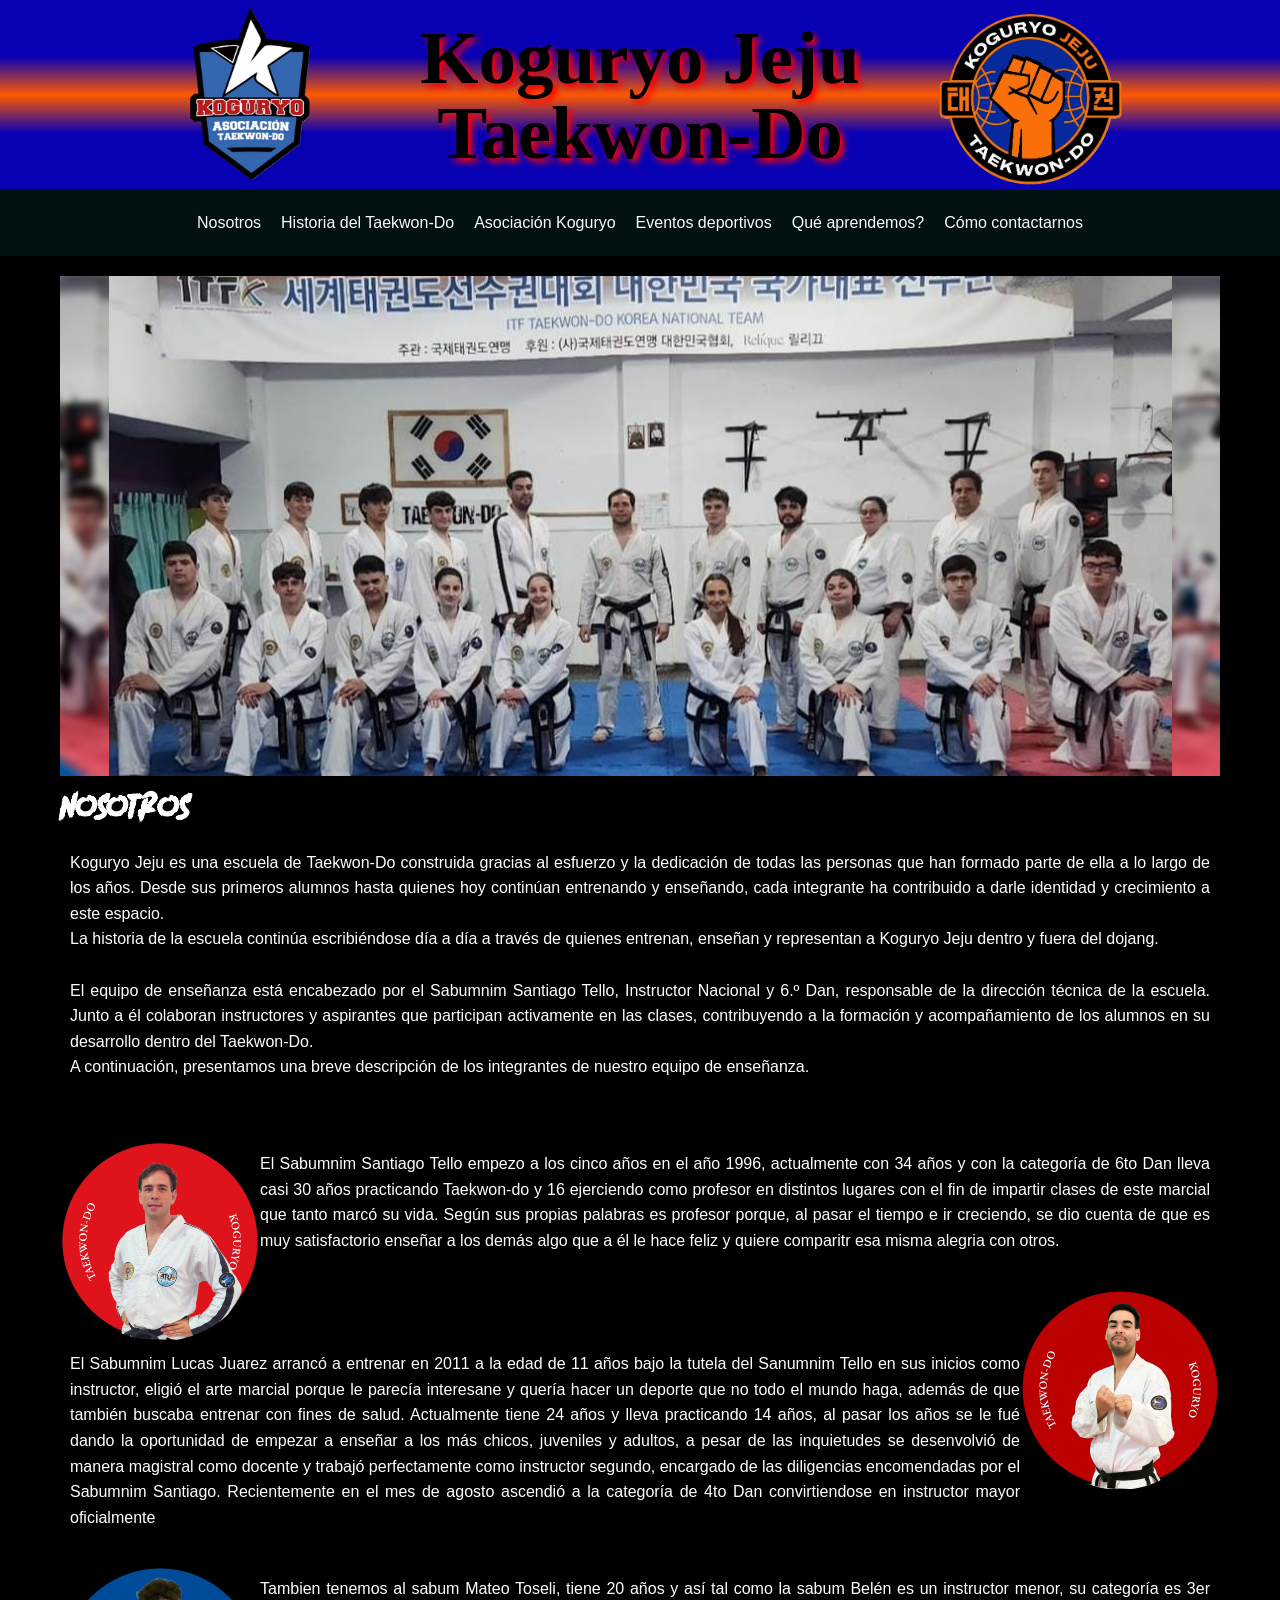
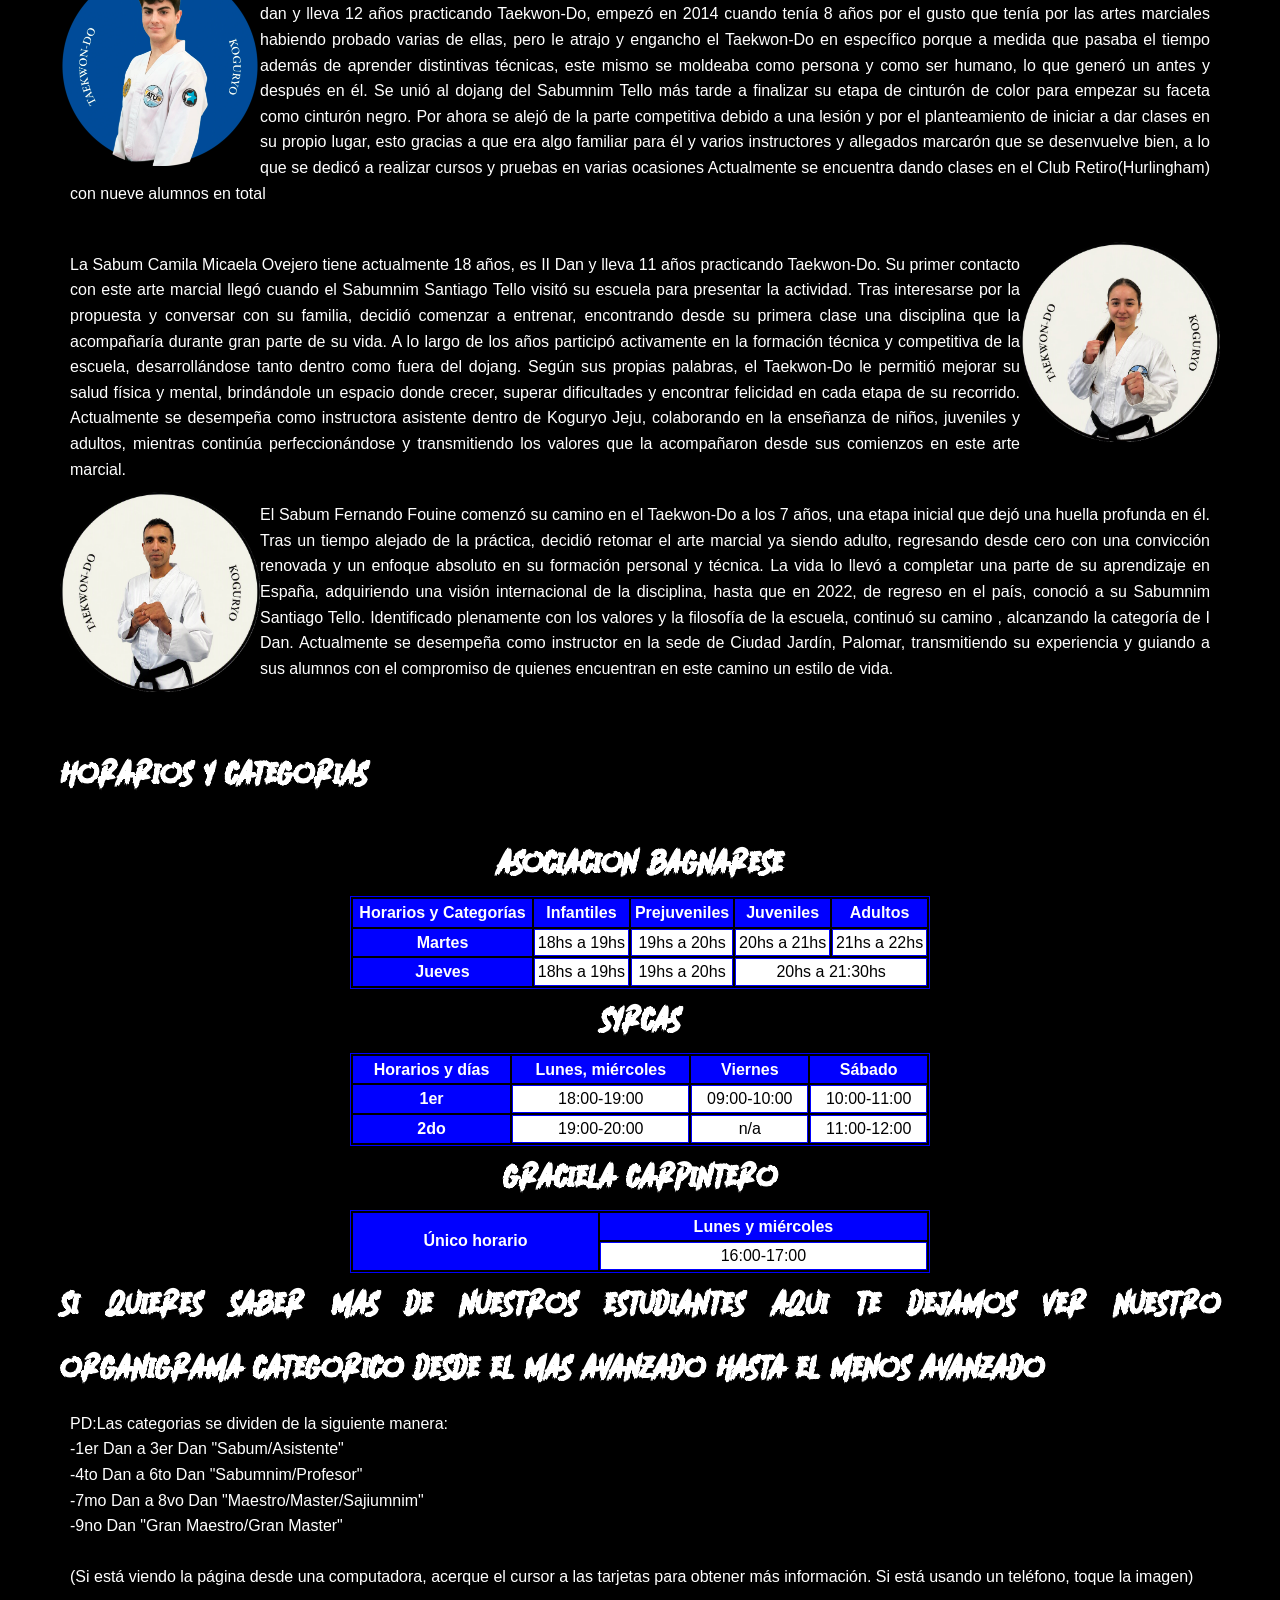
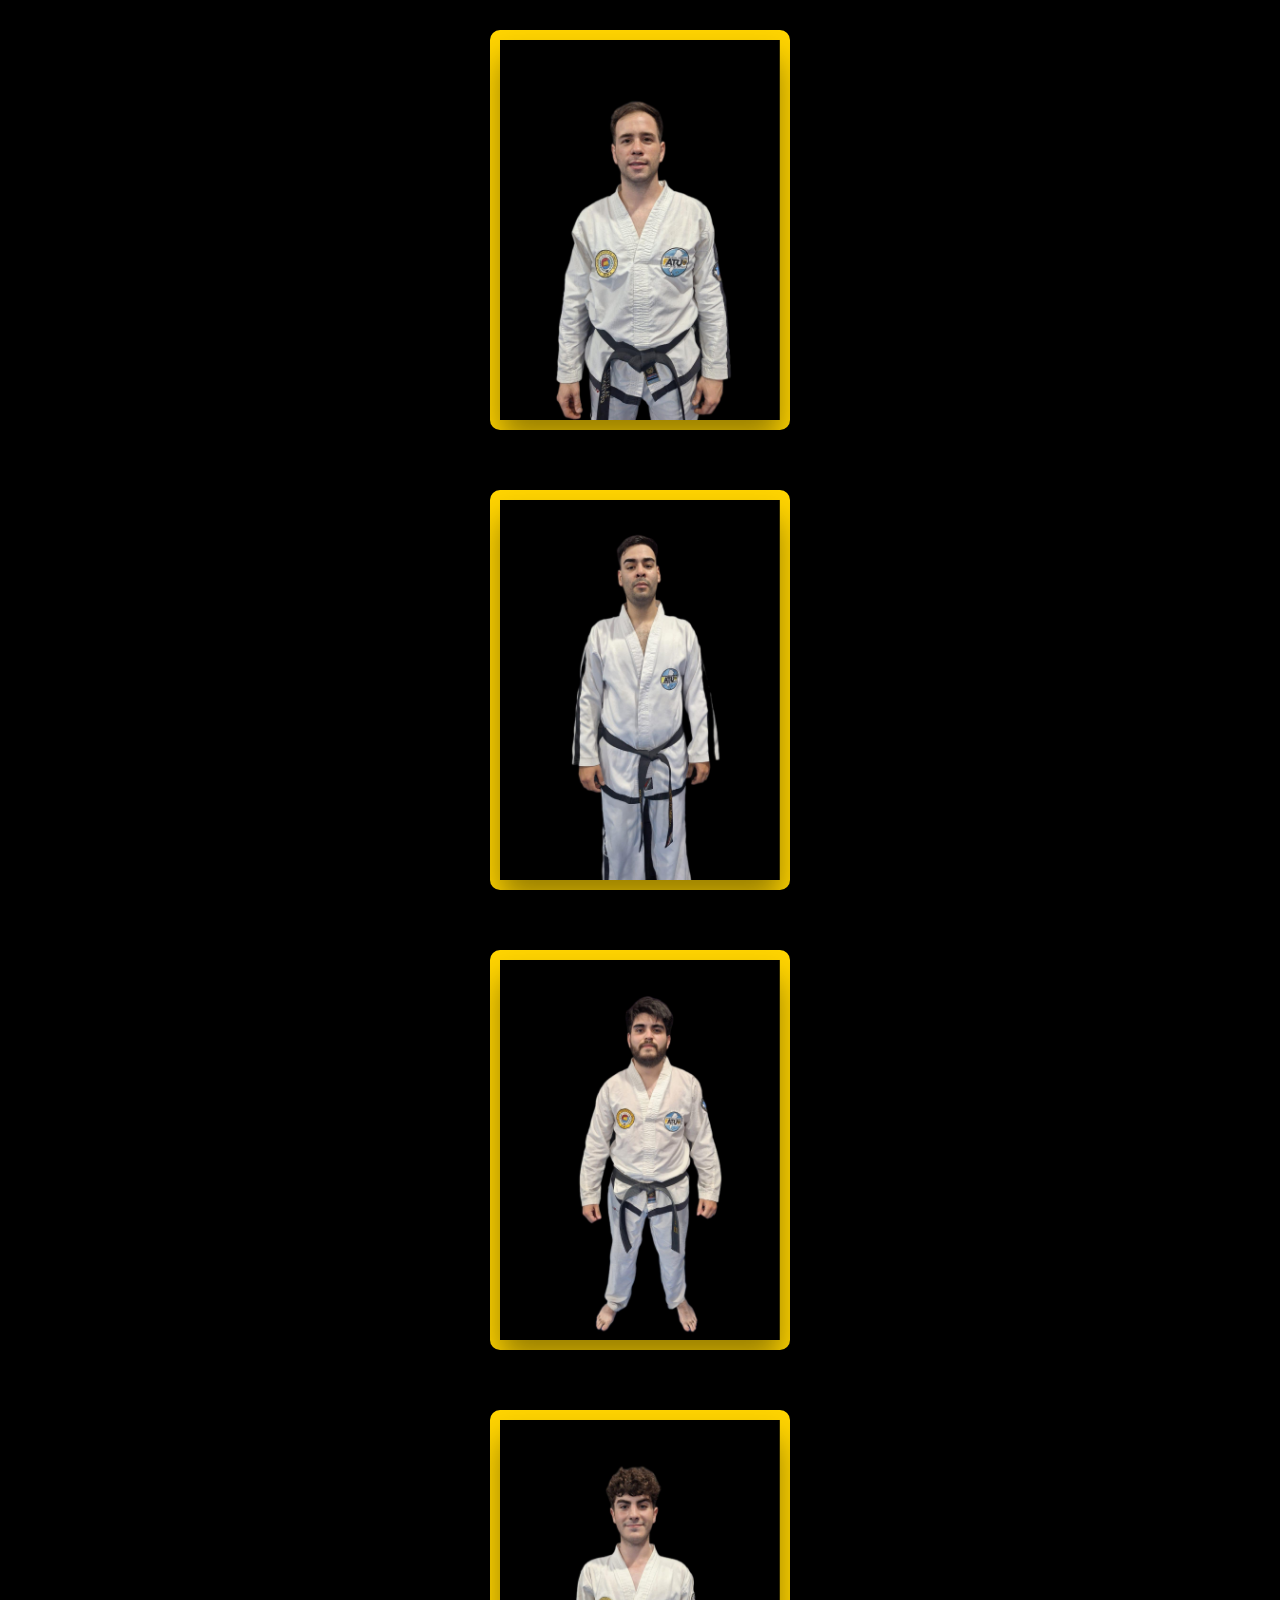
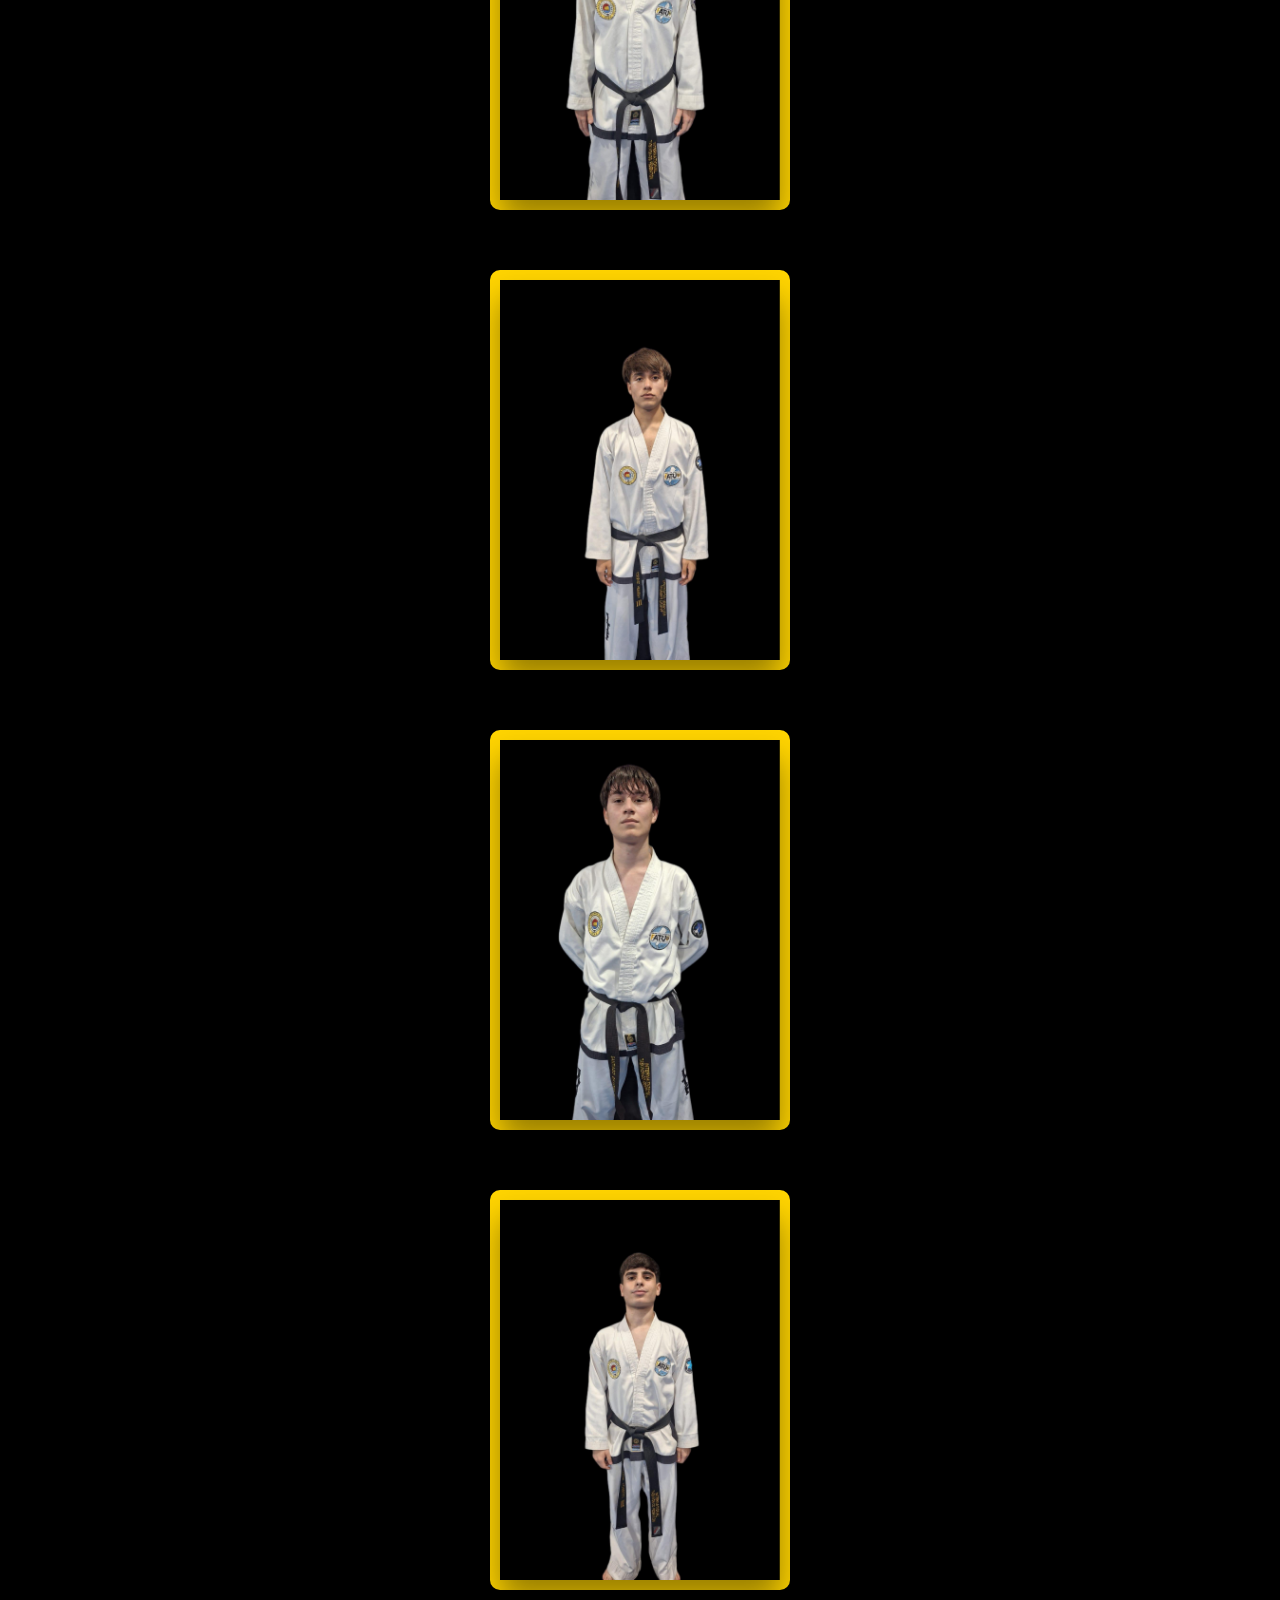
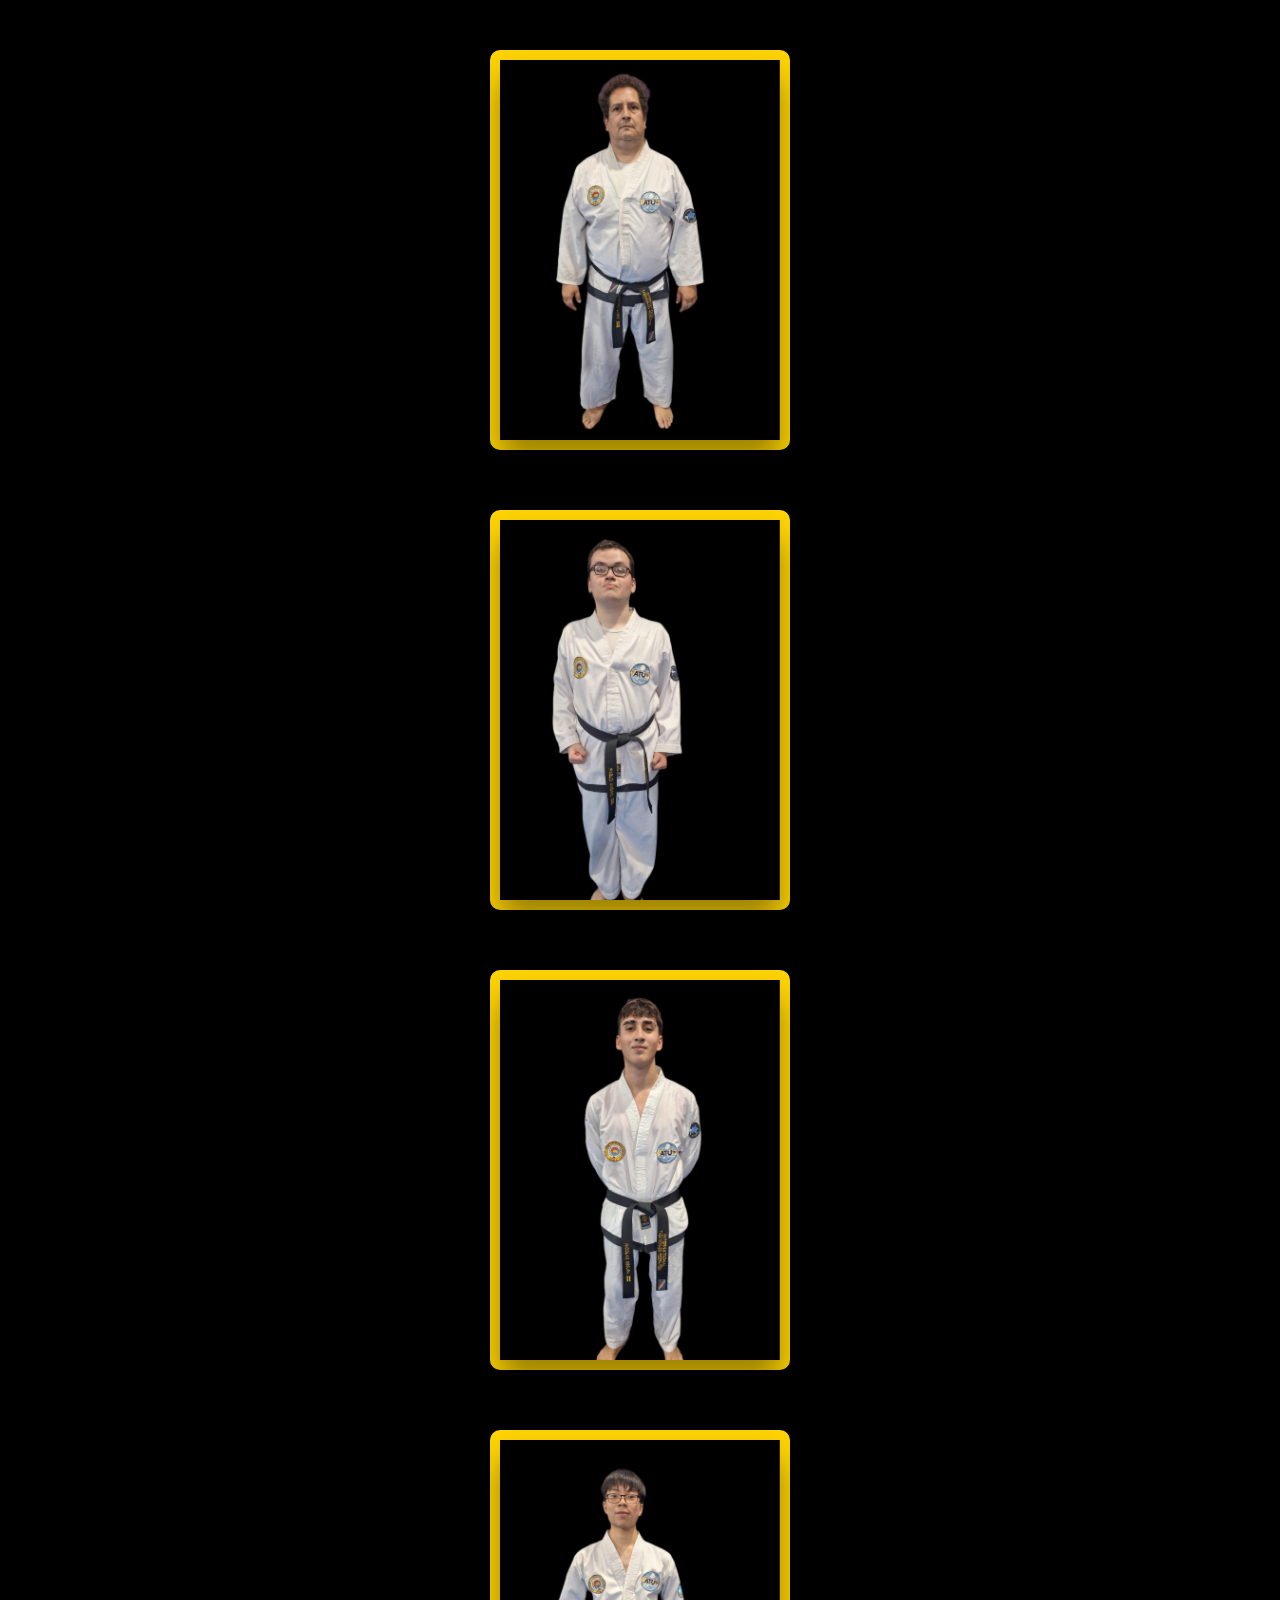
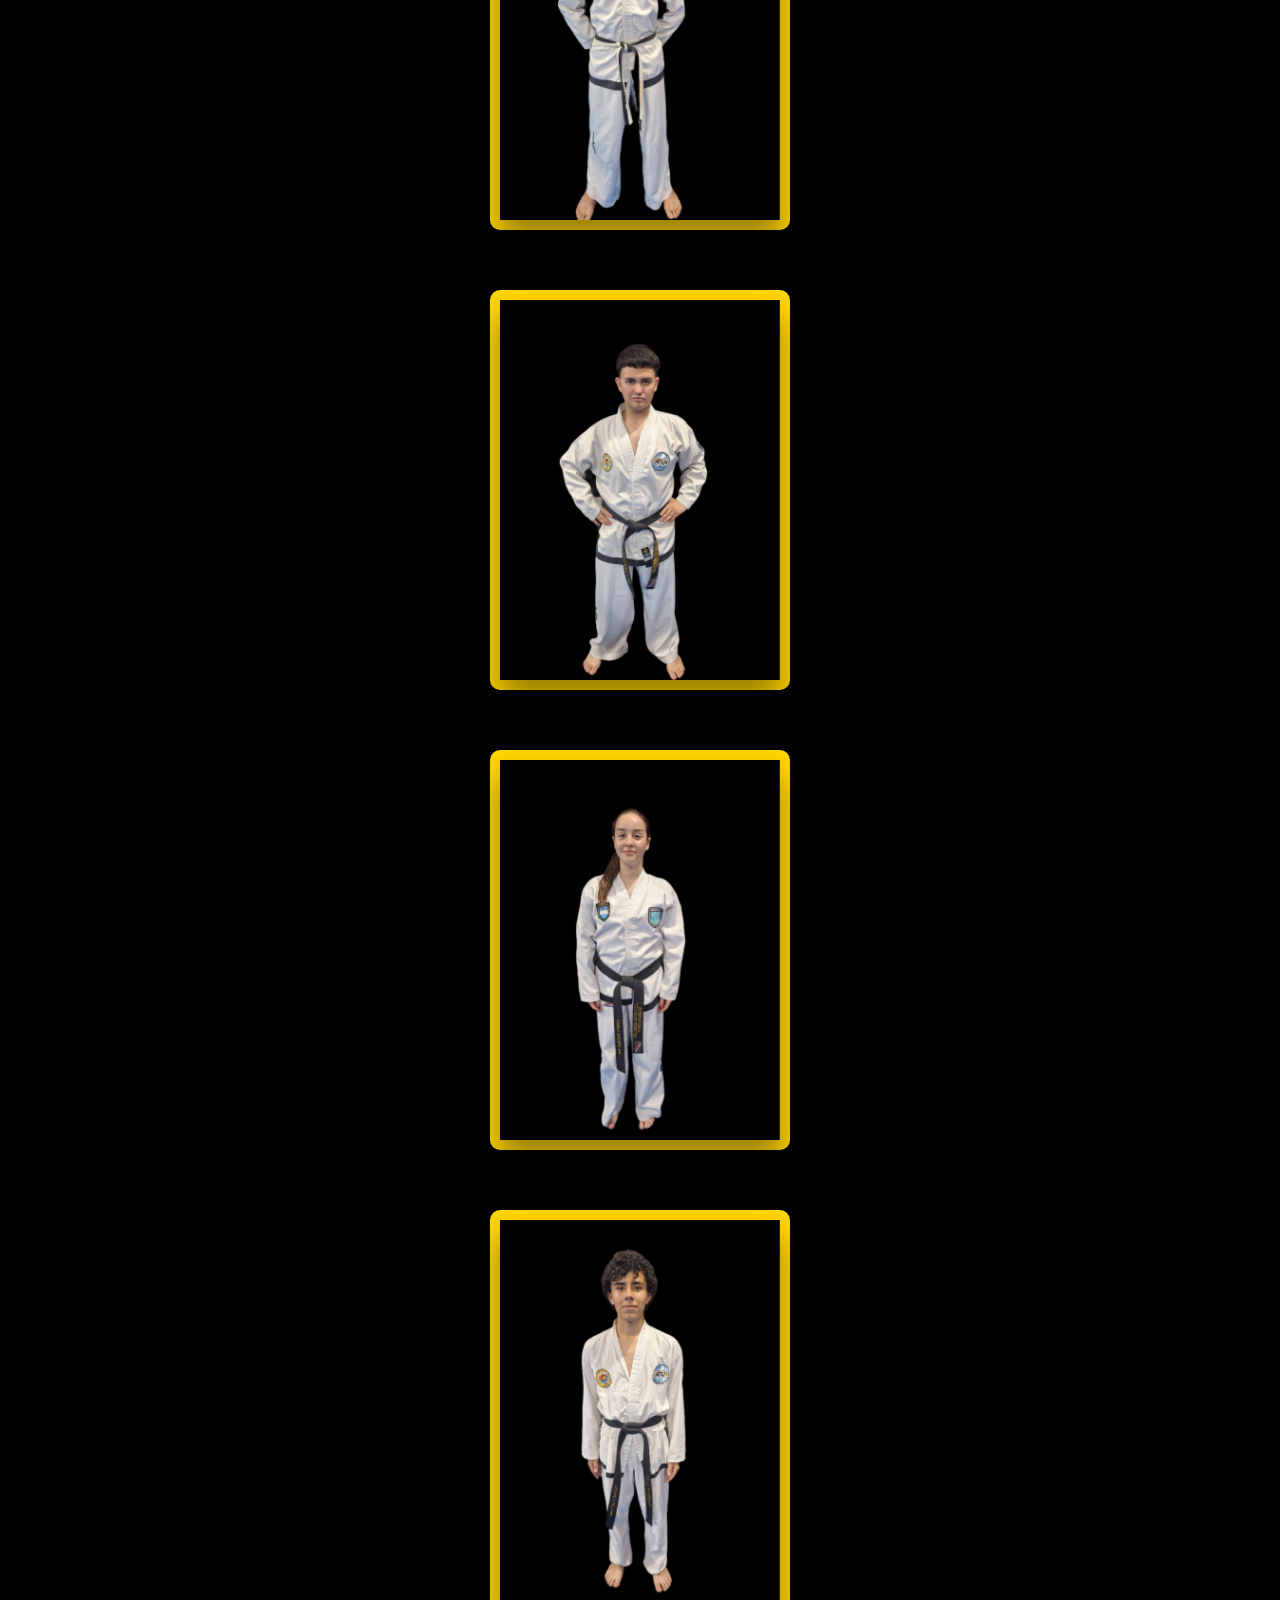
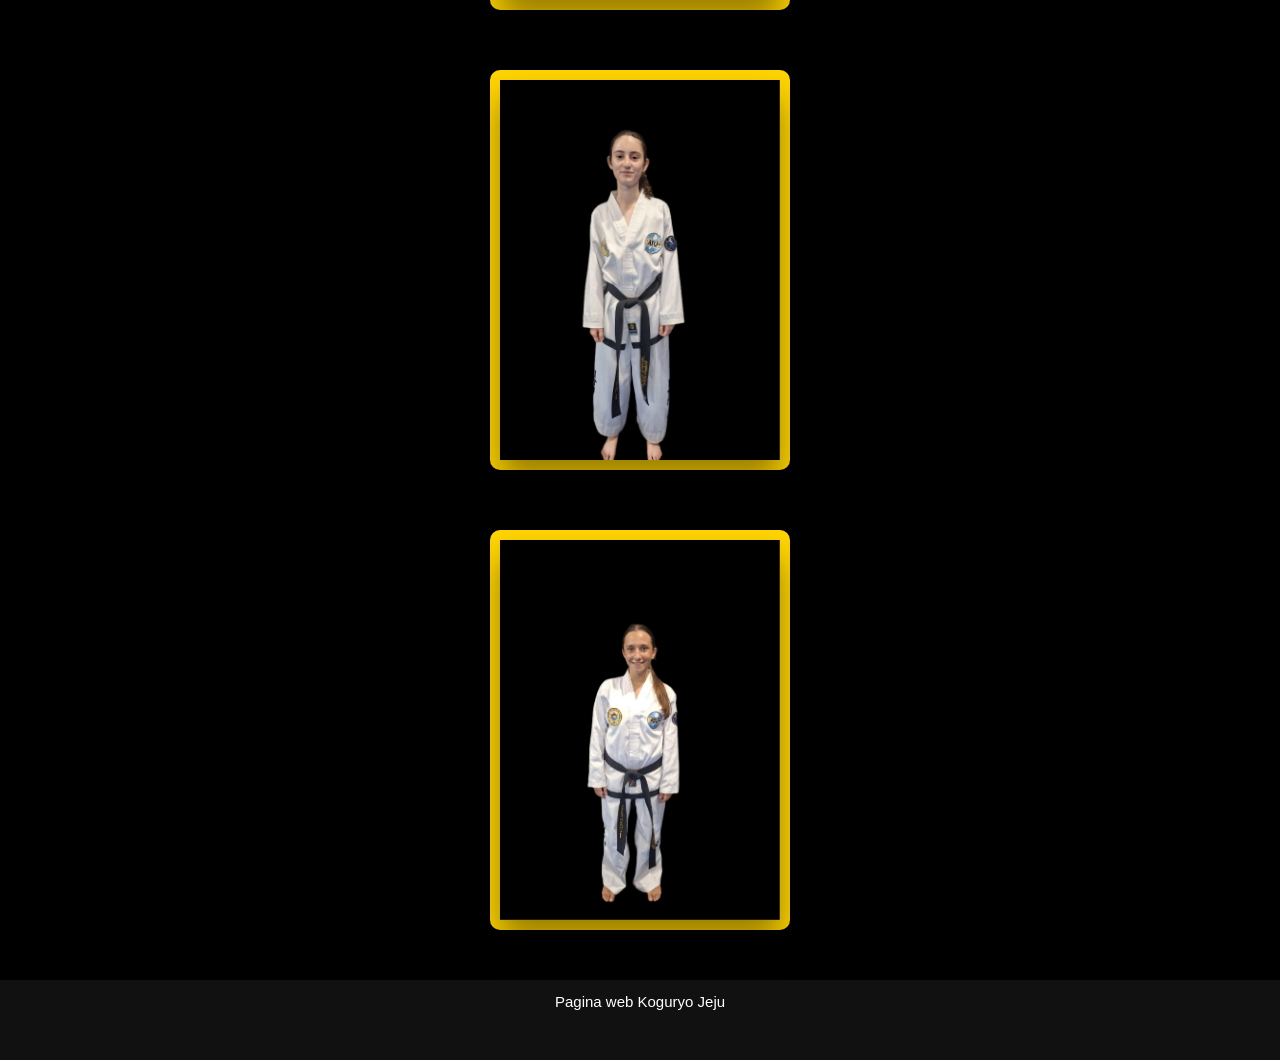
==== commit 6dfd6933: "commit" ====
--- a/index.html
+++ b/index.html
@@ -95,12 +95,12 @@
 				<br>
 				<div class="Instructor2">
 					<img src="imágenes/sabumcami.PNG" alt="Camila Ovejero">
-					<p>Lorem ipsum dolor sit amet consectetur adipiscing elit dapibus porta, semper sem in duis malesuada pretium morbi odio venenatis, quis quisque cursus fringilla leo feugiat accumsan scelerisque
-						Montes at nec suscipit habitasse hendrerit nullam vitae fusce primis imperdiet, nunc tristique a posuere nulla vulputate est aenean nascetur, auctor netus mus eget eros magnis enim sociosqu cras
-						Sociosqu eget nostra luctus nisl fusce tristique habitasse dapibus, in egestas dis sapien gravida ultrices platea, mattis ridiculus venenatis aenean curae per volutpat.
-						Enim venenatis ad cursus justo volutpat dui ornare eu tristique dignissim congue, feugiat leo ullamcorper blandit sagittis natoque interdum sociosqu class fermentum, quis vehicula facilisi montes nullam dapibus phasellus a laoreet ultrices
-						Commodo suspendisse gravida dictum placerat fermentum vel nostra sollicitudin non diam, sagittis est dignissim lectus convallis massa ultricies dictumst nisi, ridiculus auctor sed mauris libero etiam venenatis euismod habitasse
-						Urna eu integer egestas faucibus dictumst quisque fermentum, netus sem tristique nullam cras ultricies velit suscipit, pellentesque montes ridiculus risus sed neque..</p>
+					<p>La Sabum Camila Micaela Ovejero tiene actualmente 18 años, es II Dan y lleva 11 años practicando Taekwon-Do.
+						Su primer contacto con este arte marcial llegó cuando el Sabumnim Santiago Tello visitó su escuela para presentar la actividad.
+						Tras interesarse por la propuesta y conversar con su familia, decidió comenzar a entrenar, encontrando desde su primera clase una disciplina que la acompañaría durante gran parte de su vida.
+						A lo largo de los años participó activamente en la formación técnica y competitiva de la escuela, desarrollándose tanto dentro como fuera del dojang.
+						Según sus propias palabras, el Taekwon-Do le permitió mejorar su salud física y mental, brindándole un espacio donde crecer, superar dificultades y encontrar felicidad en cada etapa de su recorrido.
+						Actualmente se desempeña como instructora asistente dentro de Koguryo Jeju, colaborando en la enseñanza de niños, juveniles y adultos, mientras continúa perfeccionándose y transmitiendo los valores que la acompañaron desde sus comienzos en este arte marcial.</p>
 				</div>
 				<div class="Instructor1">
 					<img src="imágenes/sabumfer.PNG" alt="Fernando Fouine">
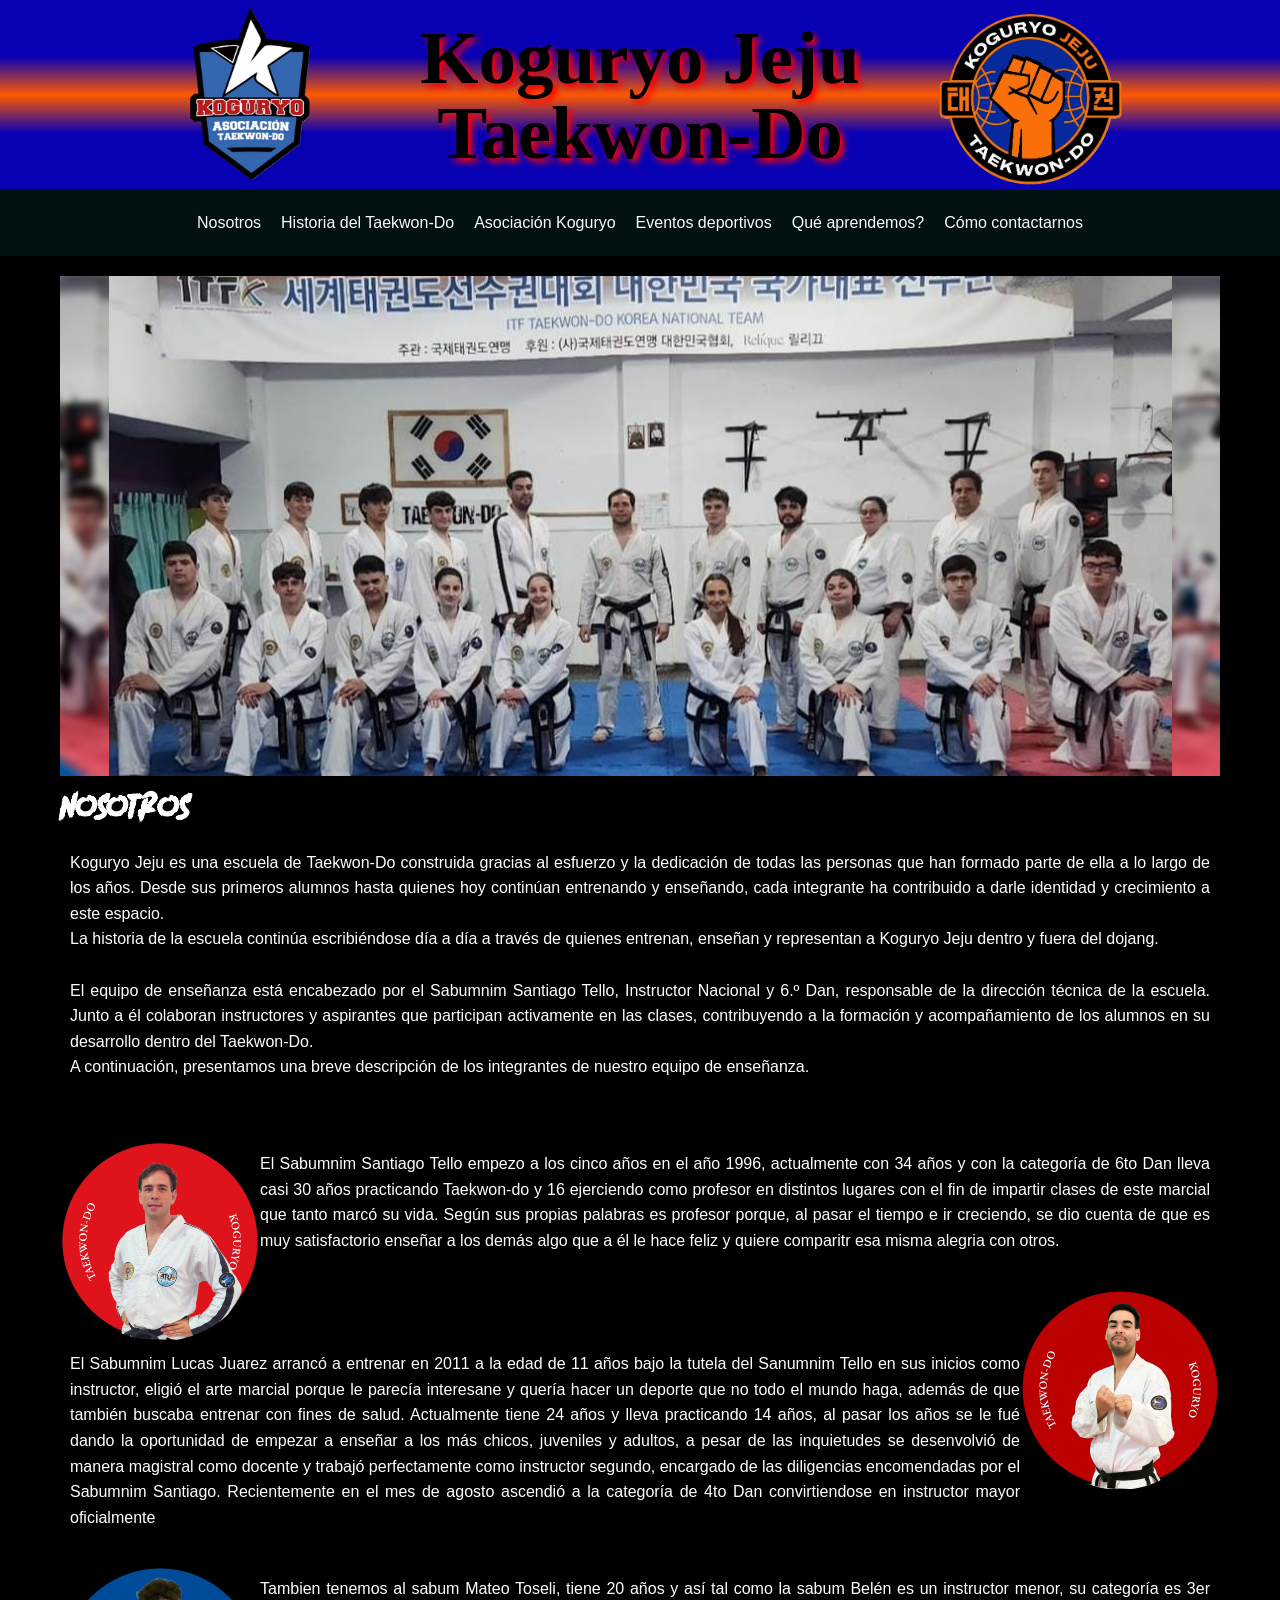
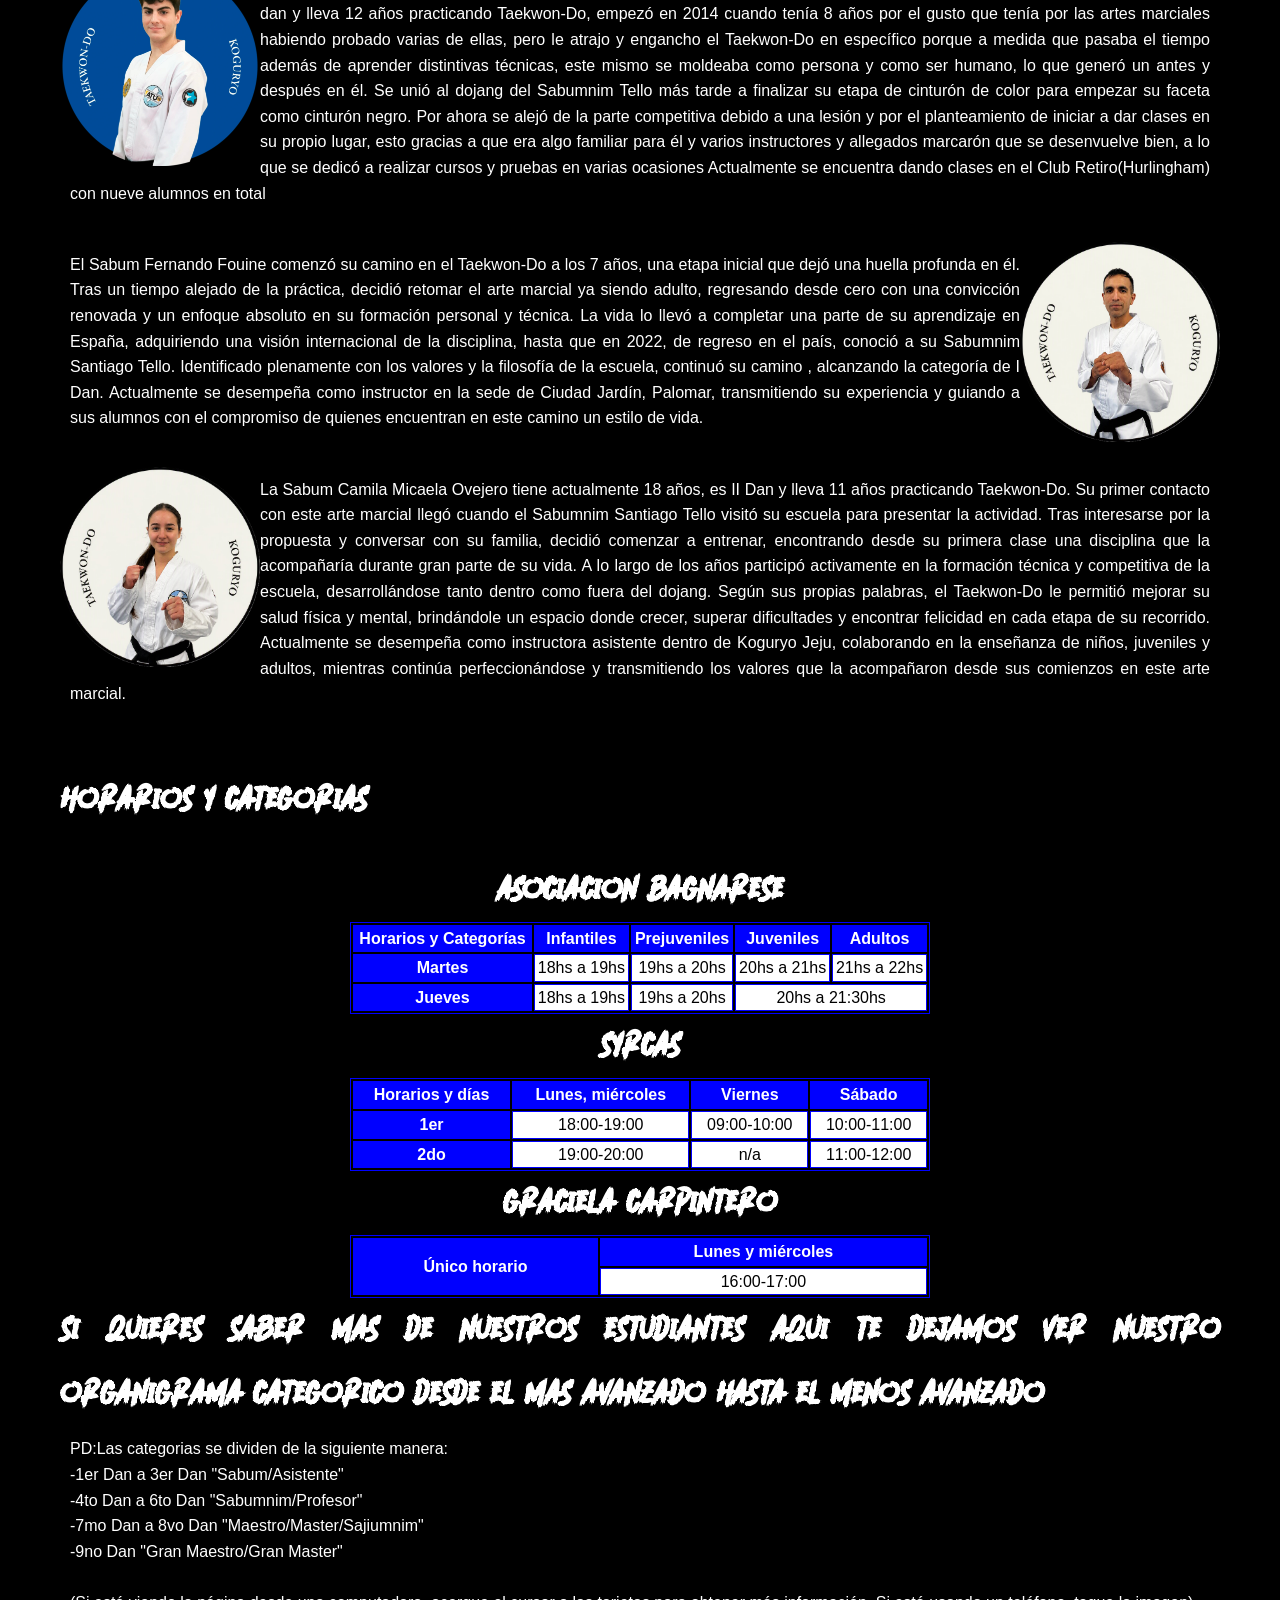
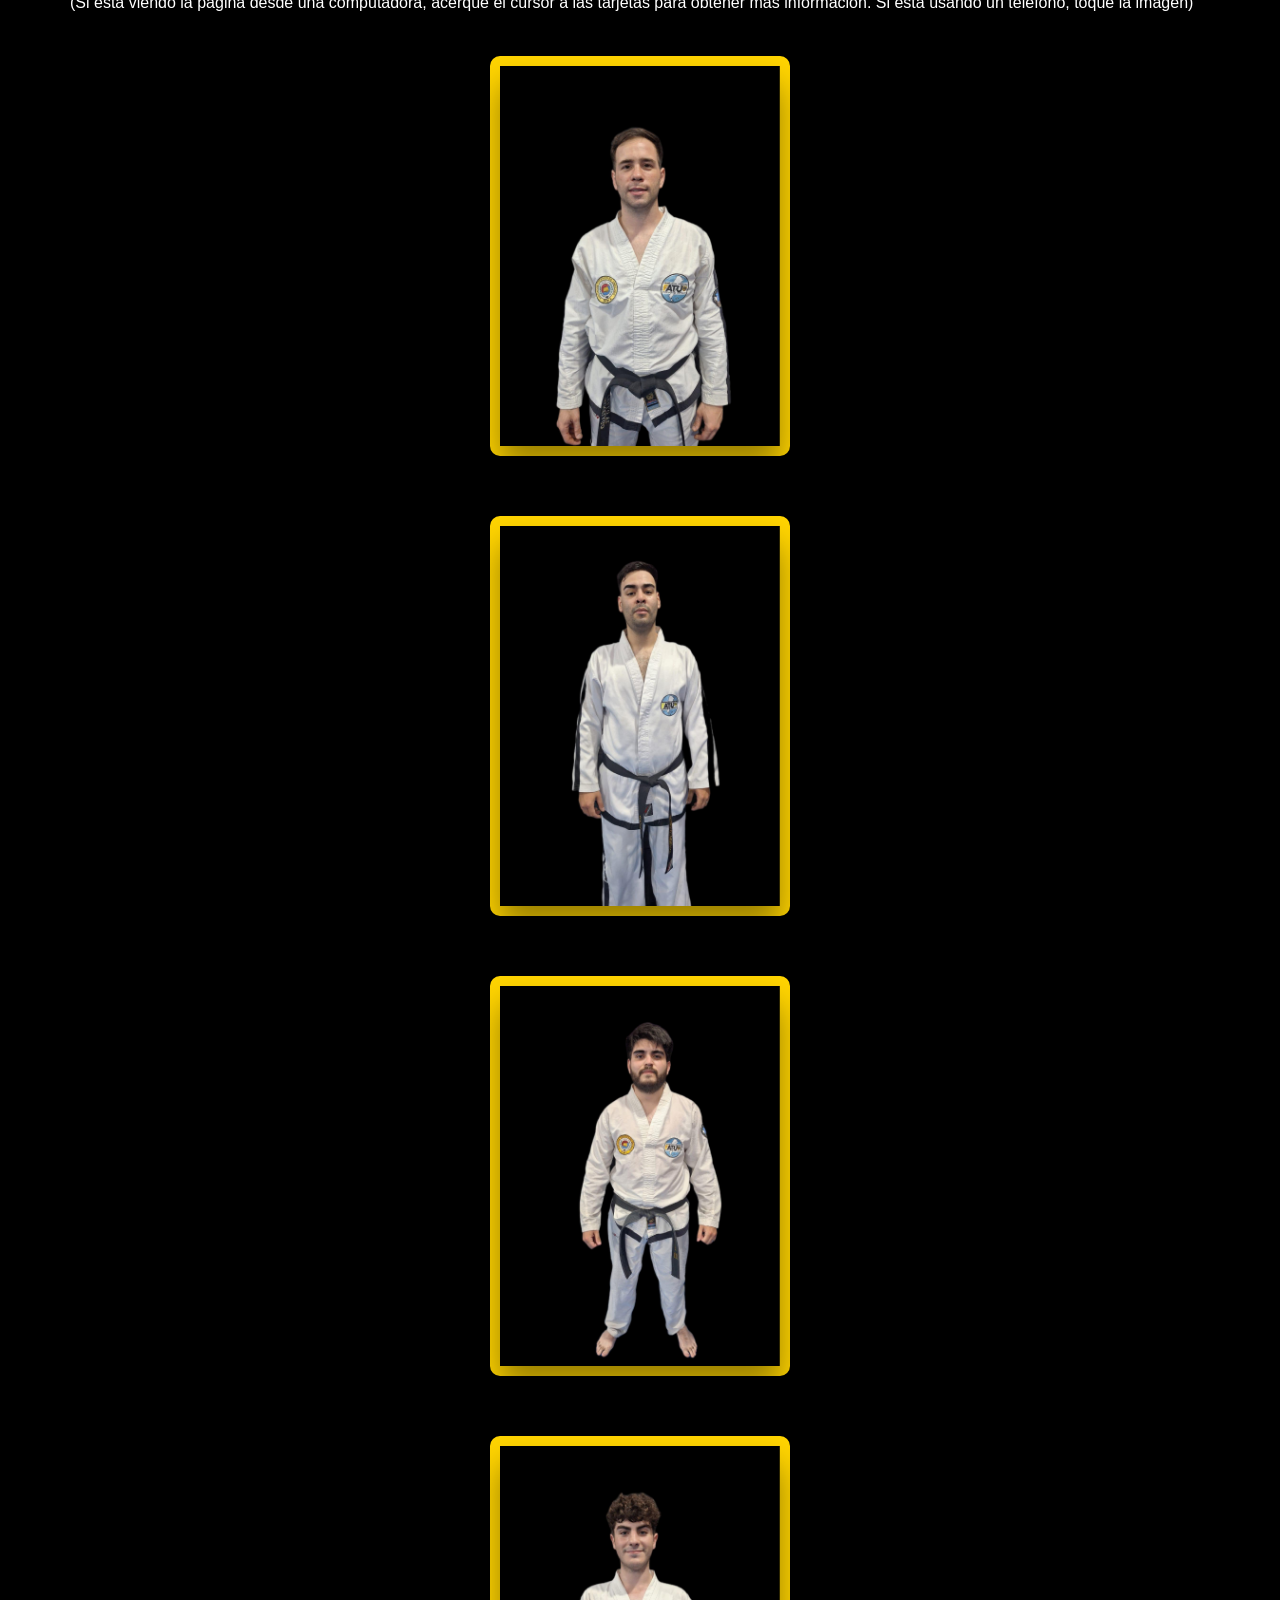
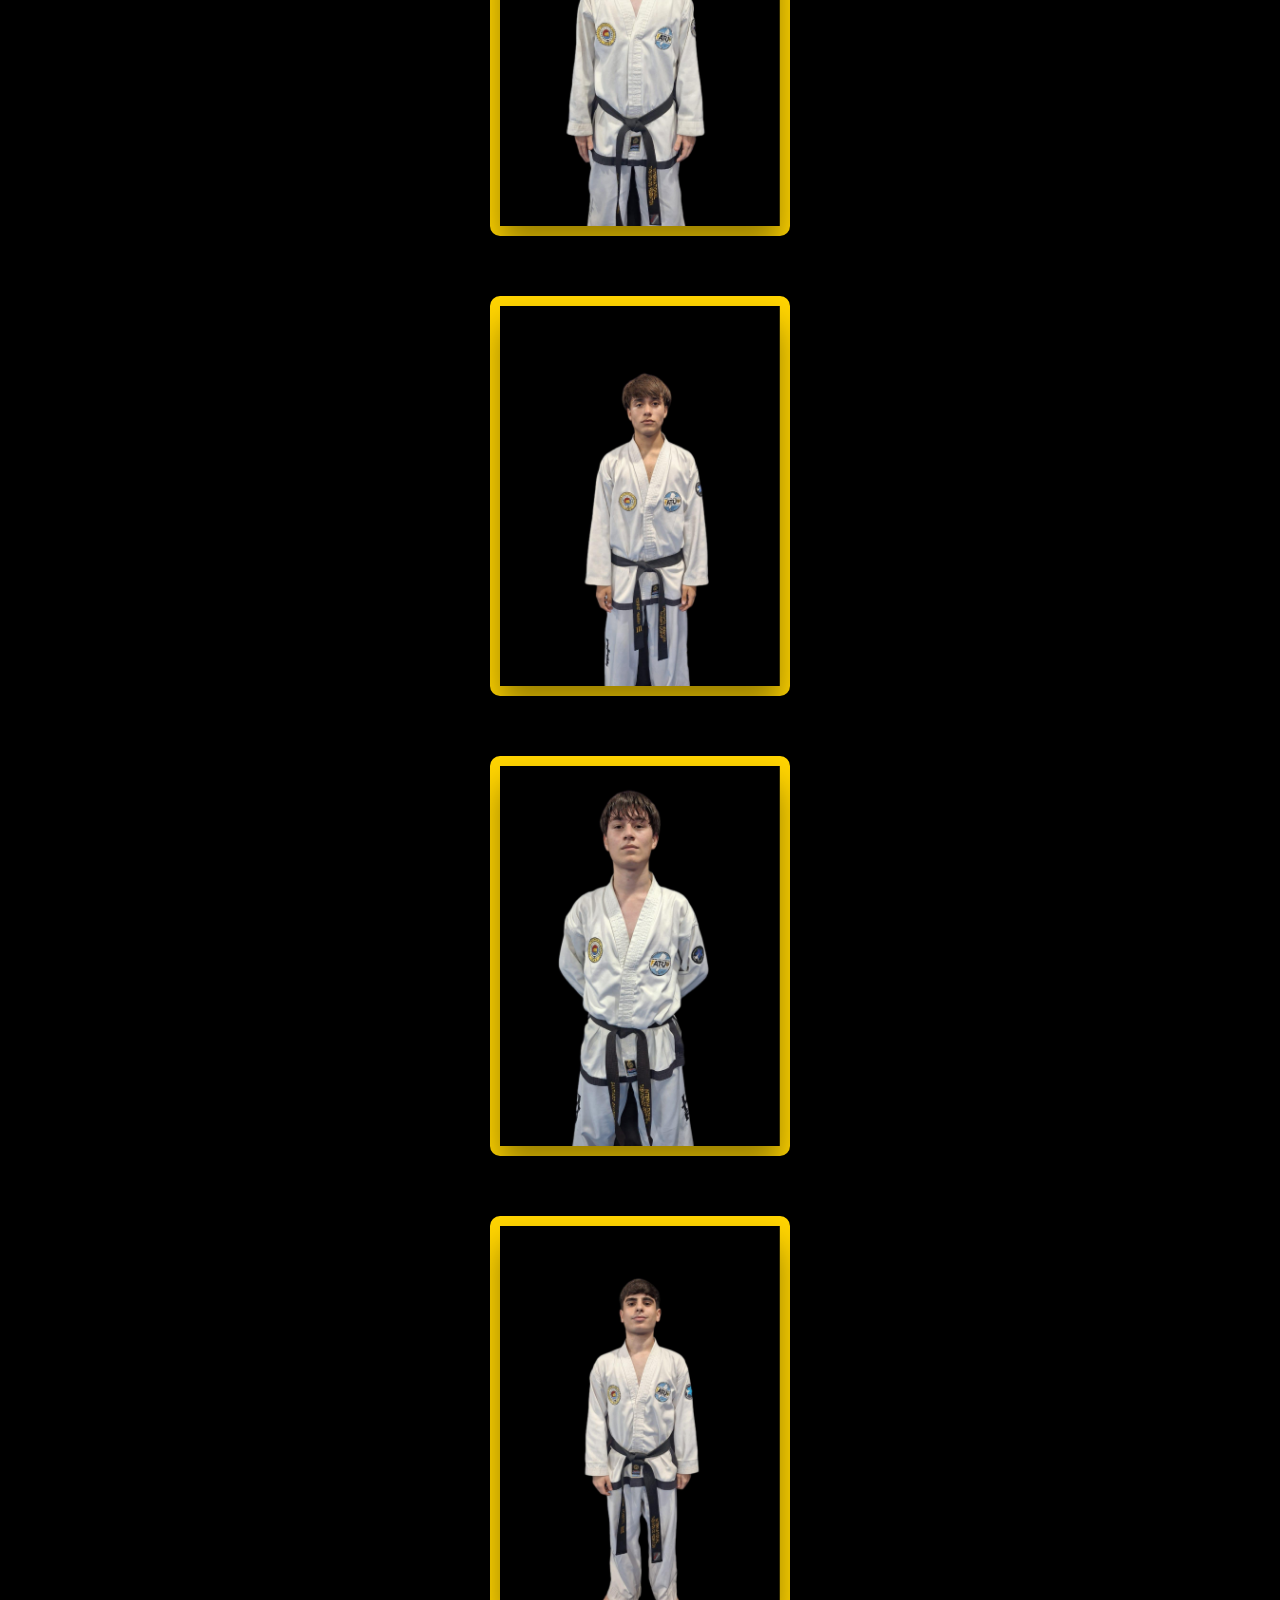
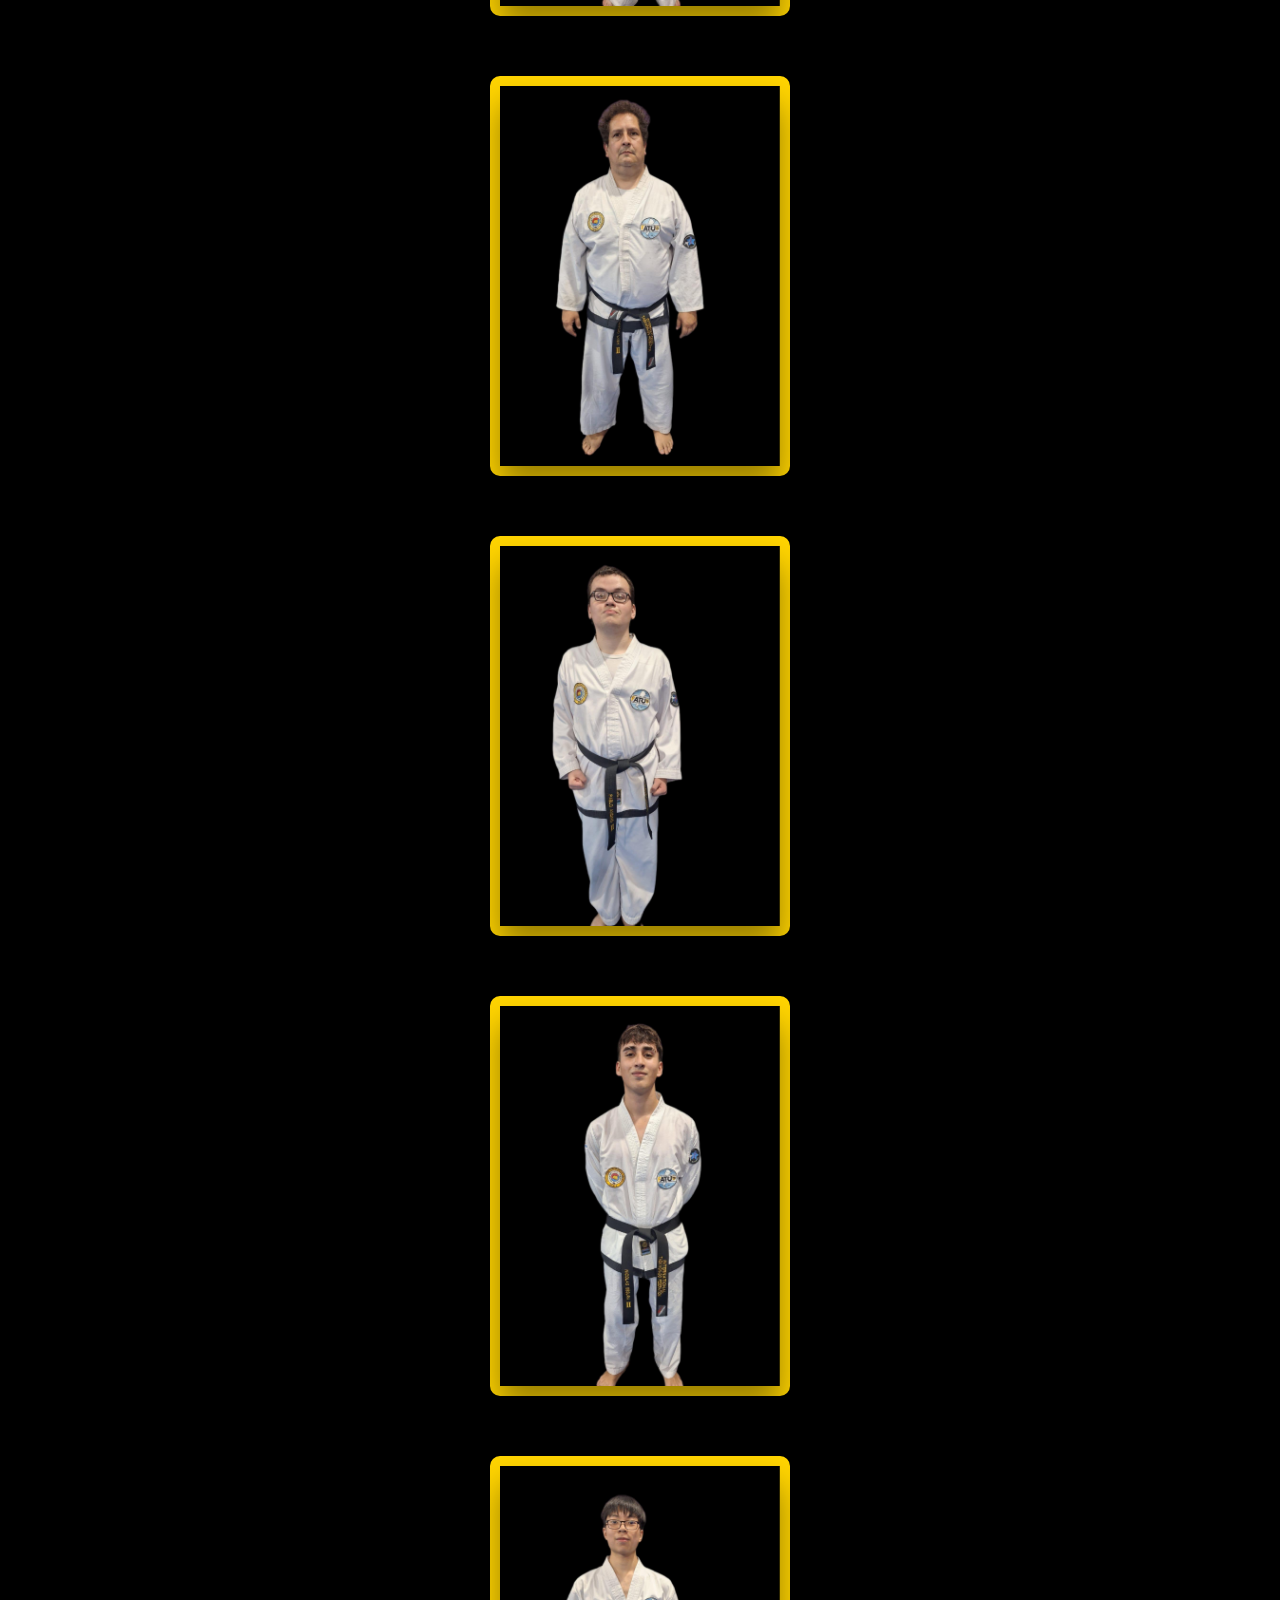
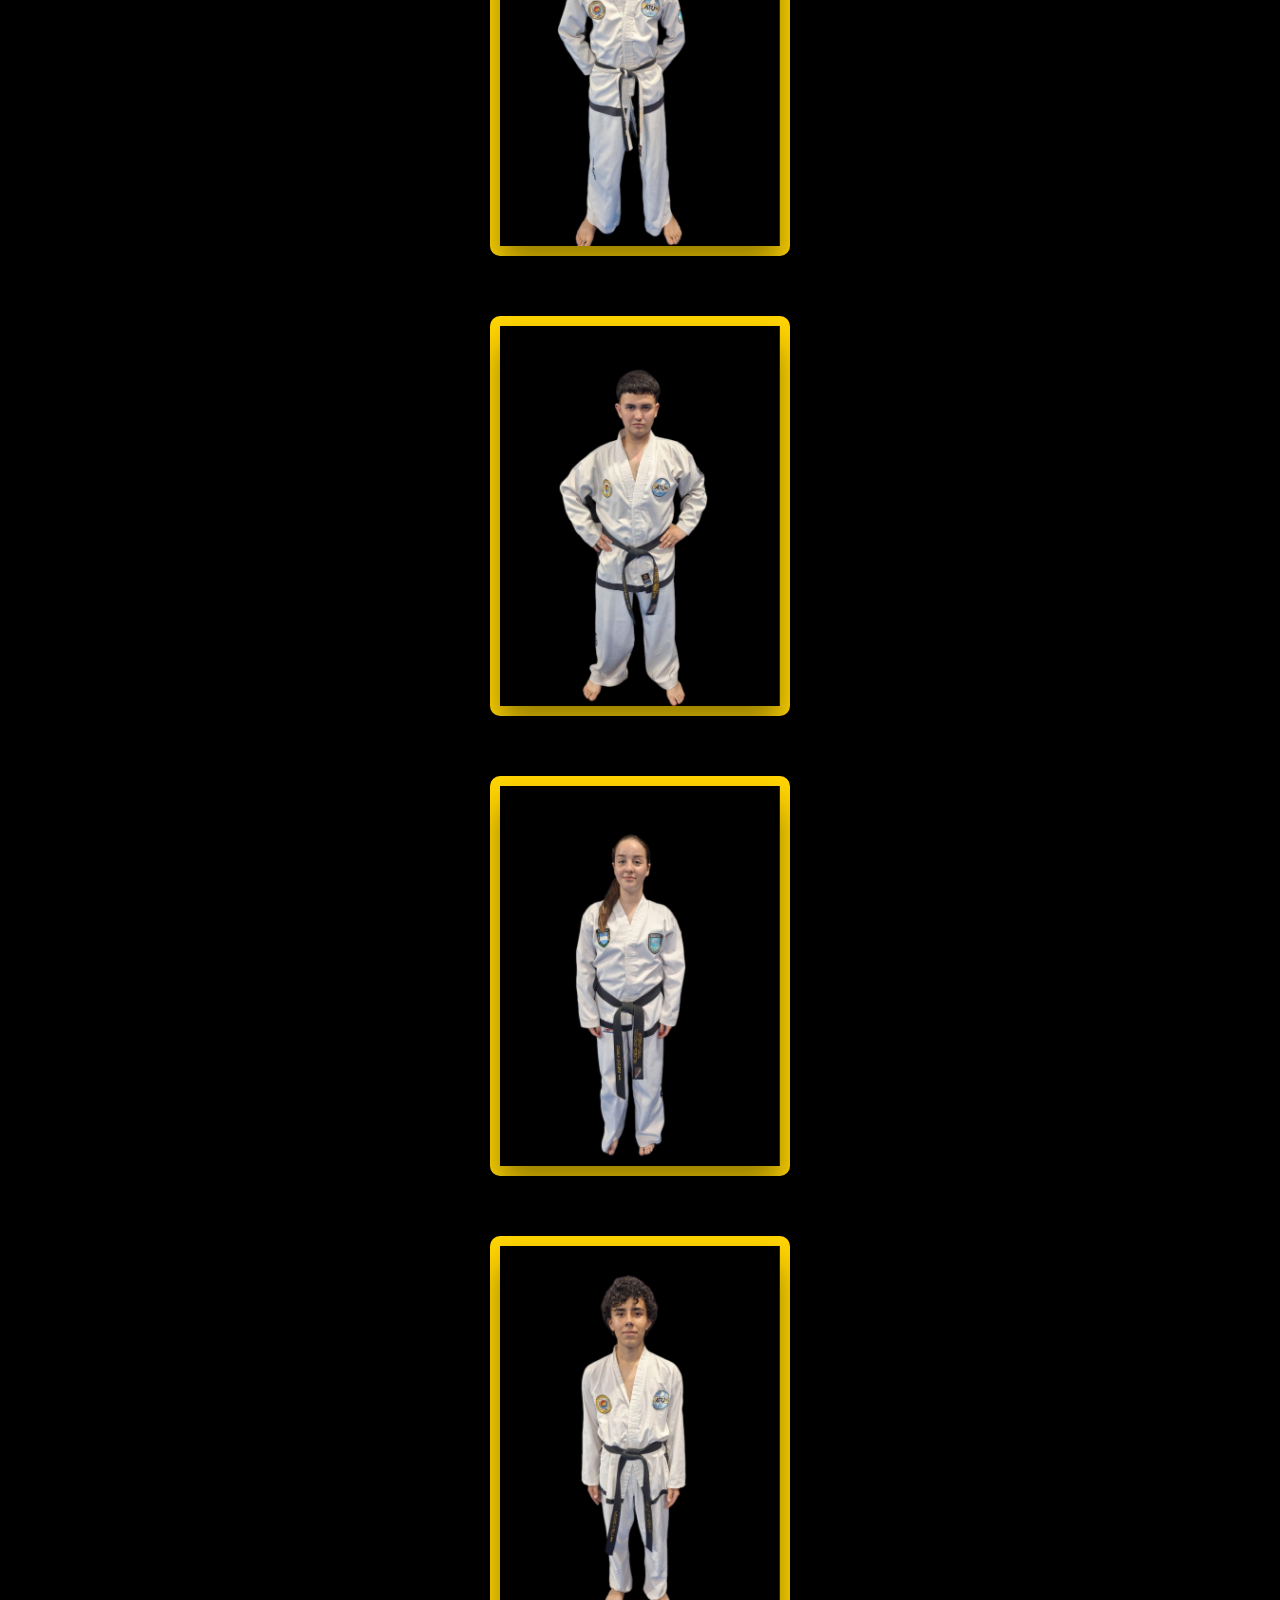
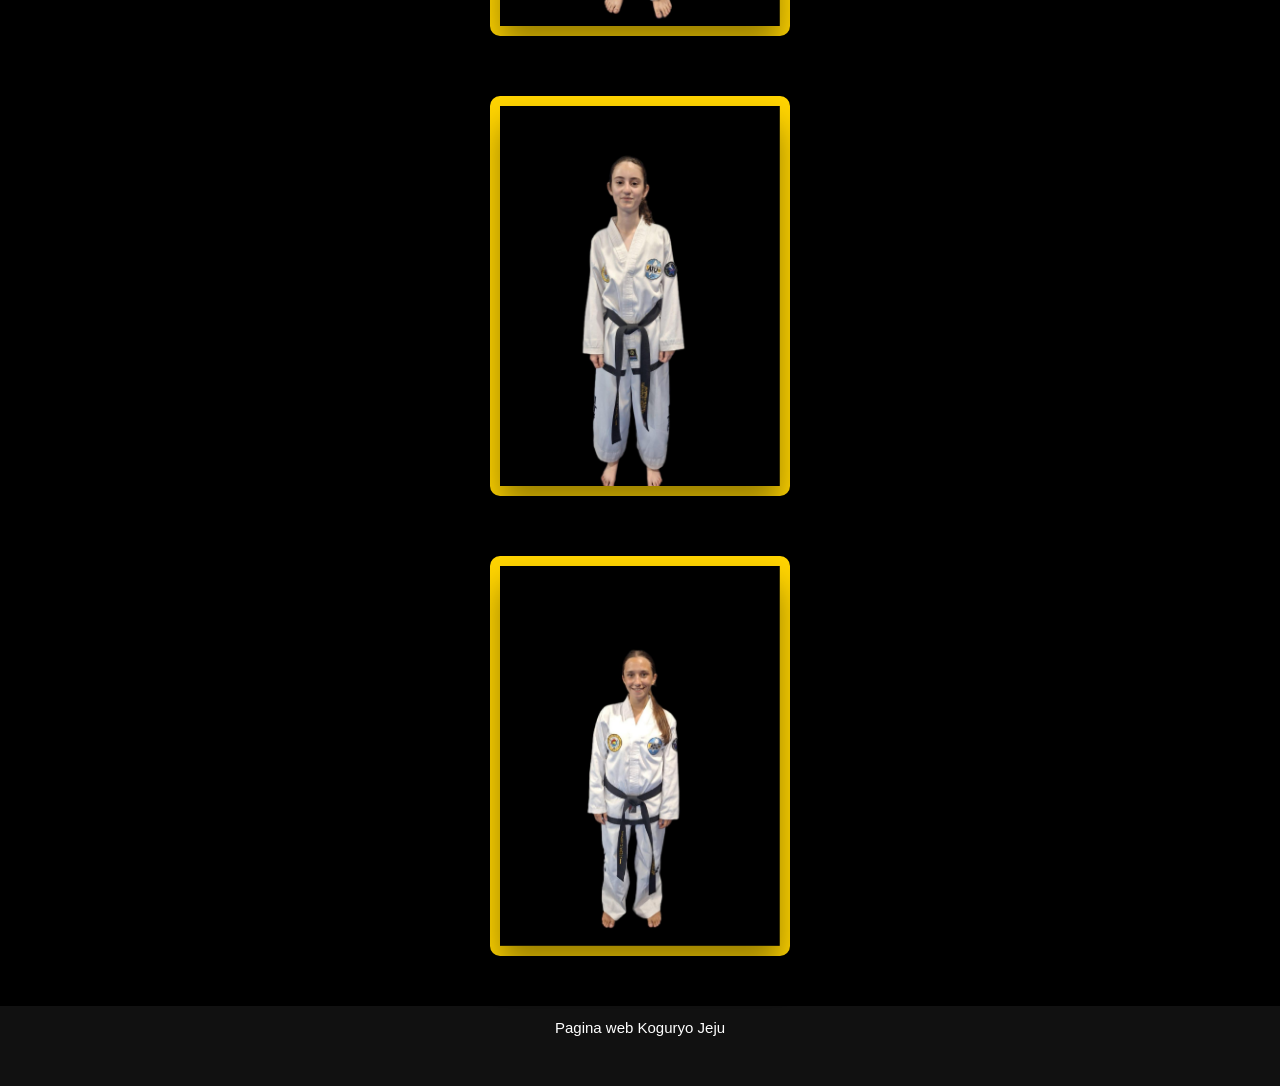
==== commit ae8cd4e6: "commit" ====
--- a/index.html
+++ b/index.html
@@ -94,6 +94,15 @@
 				</div>
 				<br>
 				<div class="Instructor2">
+					<img src="imágenes/sabumfer.PNG" alt="Fernando Fouine">
+					<p>El Sabum Fernando Fouine comenzó su camino en el Taekwon-Do a los 7 años, una etapa inicial que dejó una huella profunda en él. 
+						Tras un tiempo alejado de la práctica, decidió retomar el arte marcial ya siendo adulto, regresando desde cero con una convicción renovada y un enfoque absoluto en su formación personal y técnica.
+						La vida lo llevó a completar una parte  de su aprendizaje en España, adquiriendo una visión internacional de la disciplina,  hasta que en 2022, de regreso en el país, conoció a su Sabumnim Santiago Tello.
+						Identificado plenamente con los valores y la filosofía de la escuela, continuó su camino , alcanzando  la categoría de I Dan.
+						Actualmente se desempeña  como instructor en la sede de Ciudad Jardín, Palomar, transmitiendo su experiencia y guiando a sus alumnos con el compromiso de quienes encuentran en este camino un estilo de vida.</p>
+				</div>
+				<br>
+				<div class="Instructor1">
 					<img src="imágenes/sabumcami.PNG" alt="Camila Ovejero">
 					<p>La Sabum Camila Micaela Ovejero tiene actualmente 18 años, es II Dan y lleva 11 años practicando Taekwon-Do.
 						Su primer contacto con este arte marcial llegó cuando el Sabumnim Santiago Tello visitó su escuela para presentar la actividad.
@@ -101,14 +110,6 @@
 						A lo largo de los años participó activamente en la formación técnica y competitiva de la escuela, desarrollándose tanto dentro como fuera del dojang.
 						Según sus propias palabras, el Taekwon-Do le permitió mejorar su salud física y mental, brindándole un espacio donde crecer, superar dificultades y encontrar felicidad en cada etapa de su recorrido.
 						Actualmente se desempeña como instructora asistente dentro de Koguryo Jeju, colaborando en la enseñanza de niños, juveniles y adultos, mientras continúa perfeccionándose y transmitiendo los valores que la acompañaron desde sus comienzos en este arte marcial.</p>
-				</div>
-				<div class="Instructor1">
-					<img src="imágenes/sabumfer.PNG" alt="Fernando Fouine">
-					<p>El Sabum Fernando Fouine comenzó su camino en el Taekwon-Do a los 7 años, una etapa inicial que dejó una huella profunda en él. 
-						Tras un tiempo alejado de la práctica, decidió retomar el arte marcial ya siendo adulto, regresando desde cero con una convicción renovada y un enfoque absoluto en su formación personal y técnica.
-						La vida lo llevó a completar una parte  de su aprendizaje en España, adquiriendo una visión internacional de la disciplina,  hasta que en 2022, de regreso en el país, conoció a su Sabumnim Santiago Tello.
-						Identificado plenamente con los valores y la filosofía de la escuela, continuó su camino , alcanzando  la categoría de I Dan.
-						Actualmente se desempeña  como instructor en la sede de Ciudad Jardín, Palomar, transmitiendo su experiencia y guiando a sus alumnos con el compromiso de quienes encuentran en este camino un estilo de vida.</p>
 				</div>
 <br><br>
 				<h2>Horarios y categorías</h2>
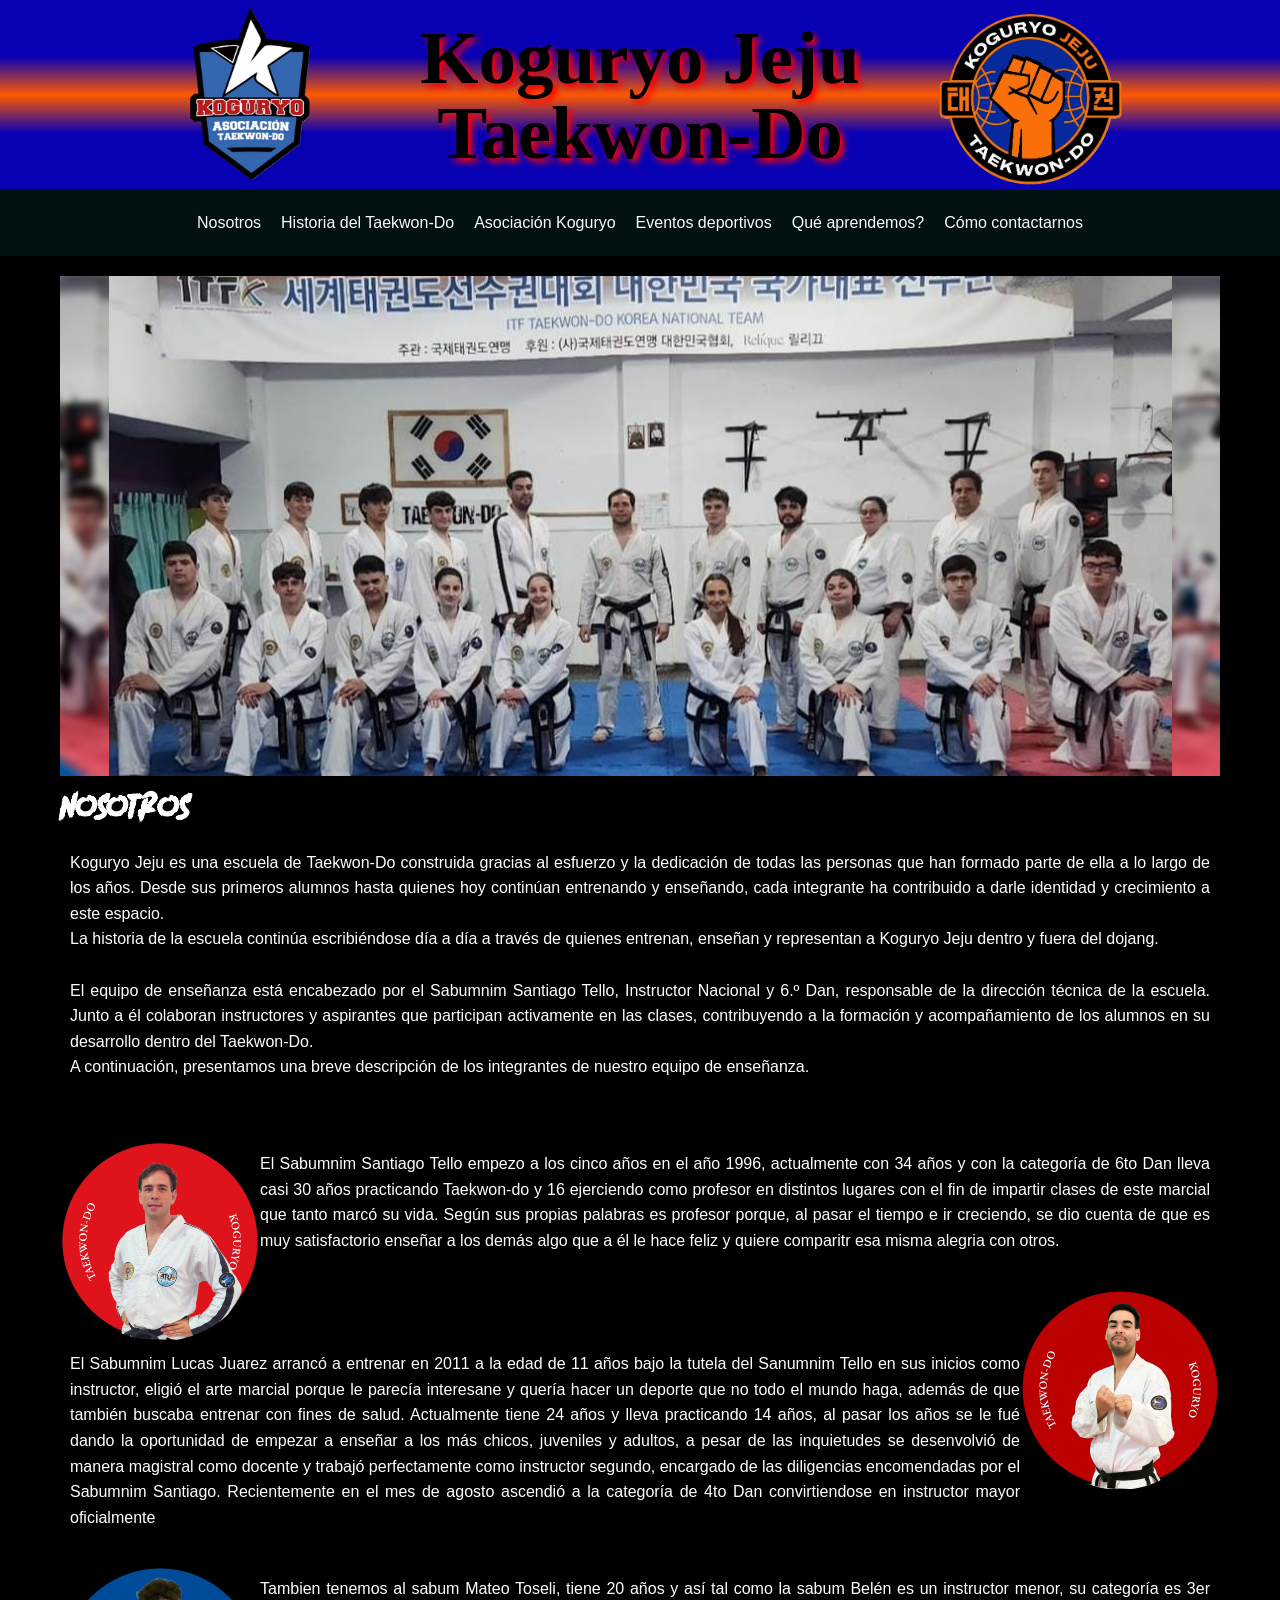
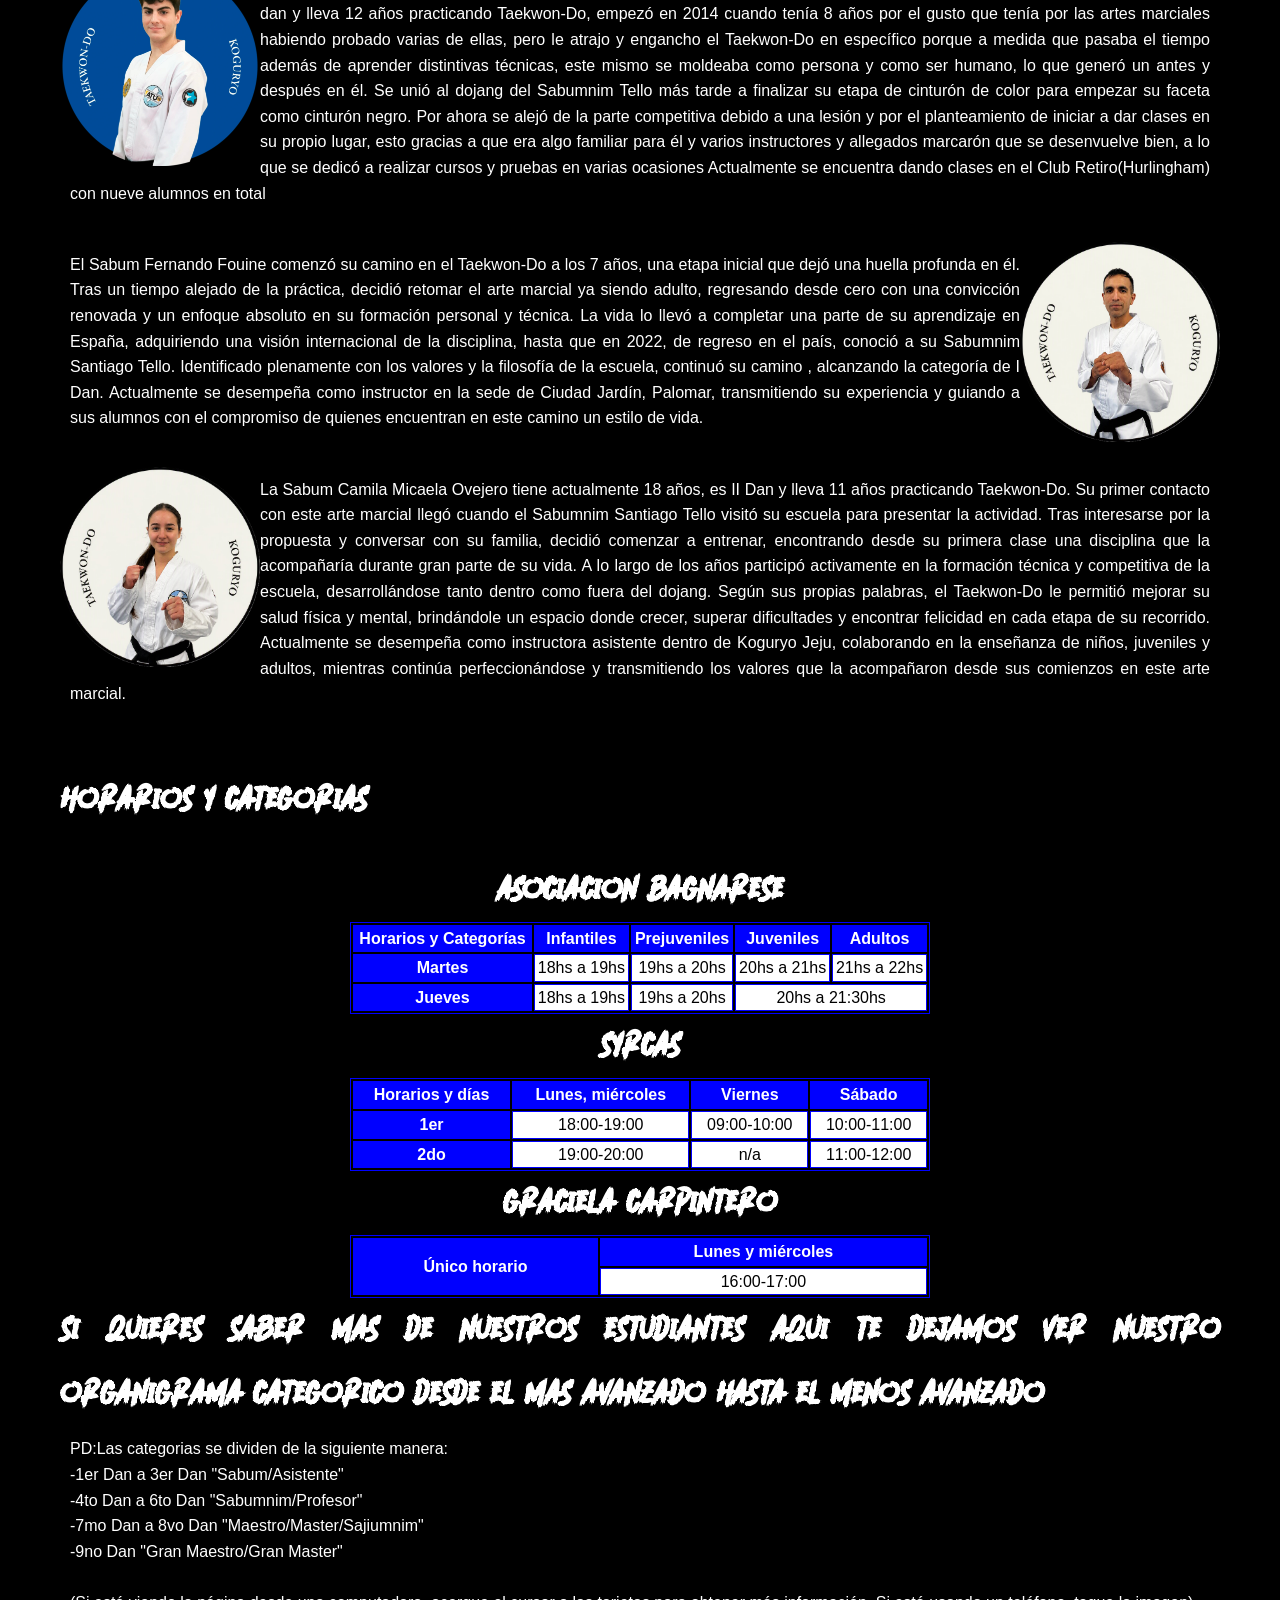
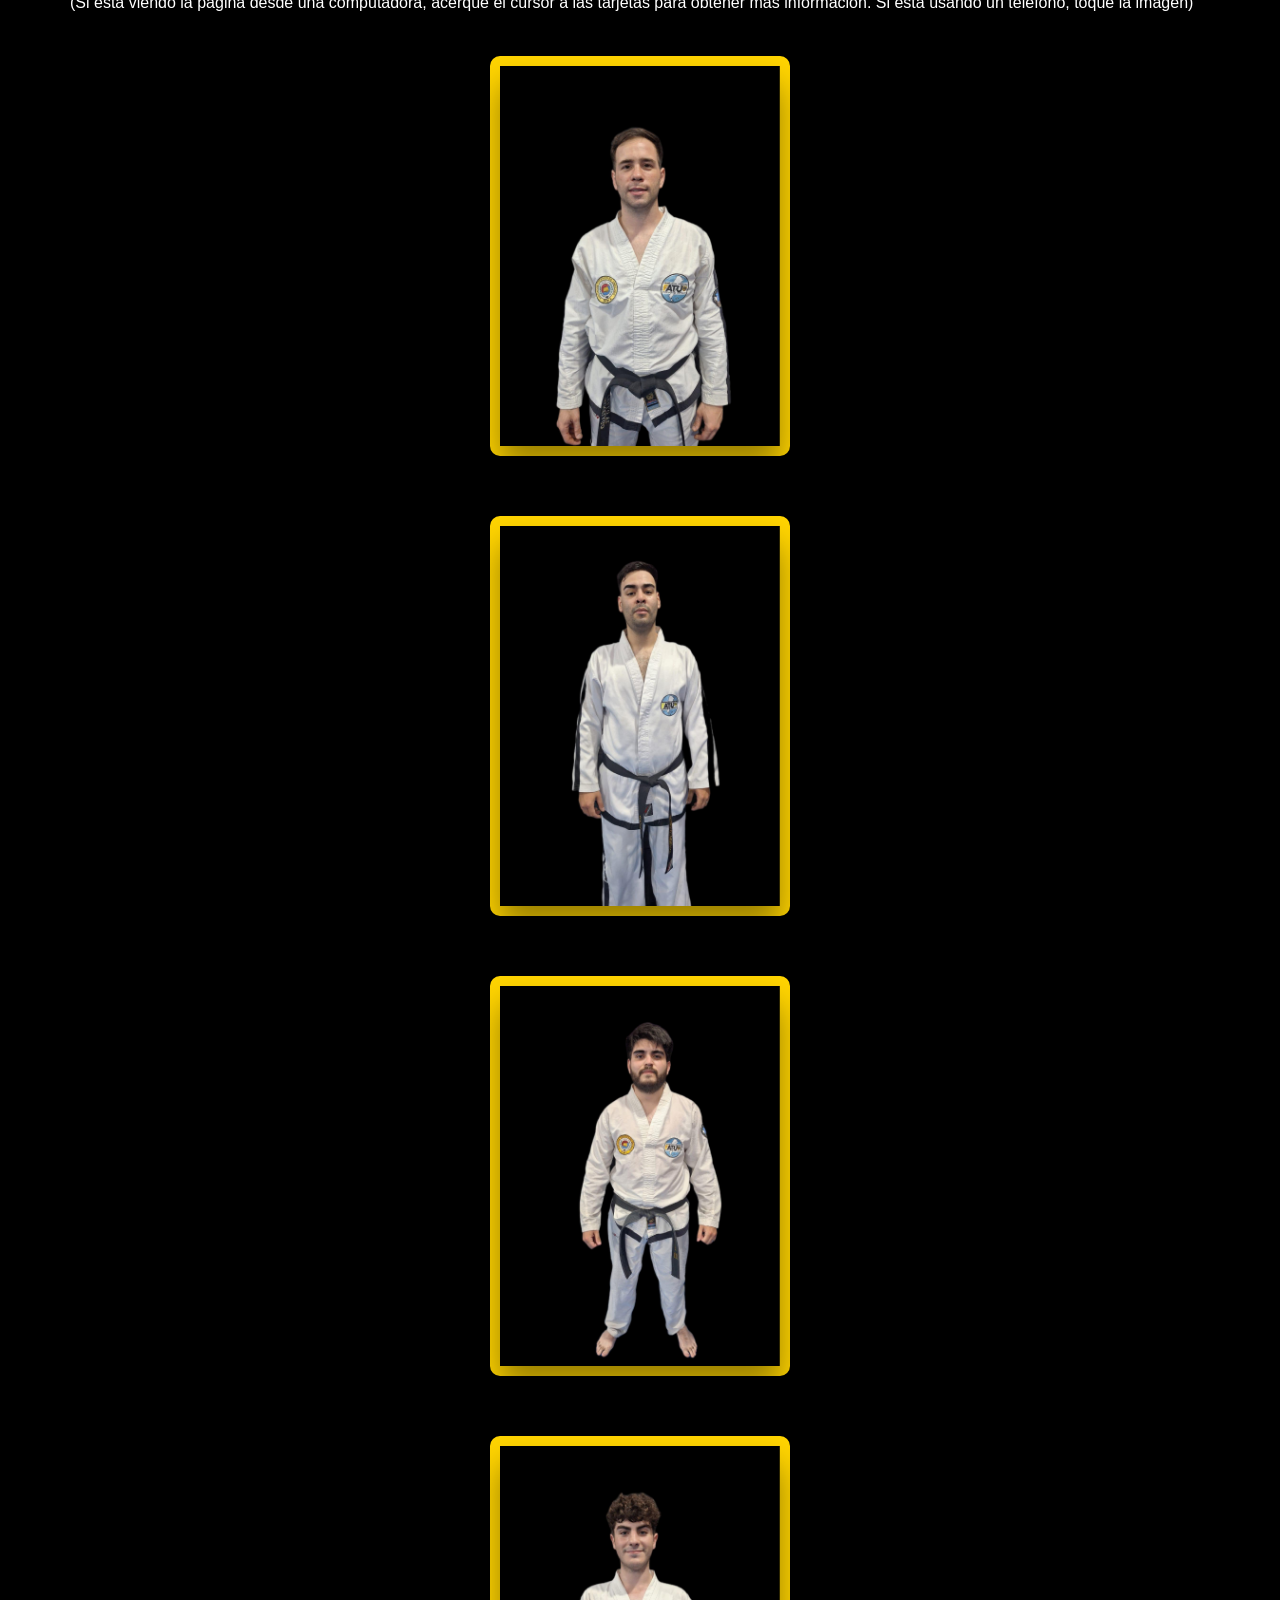
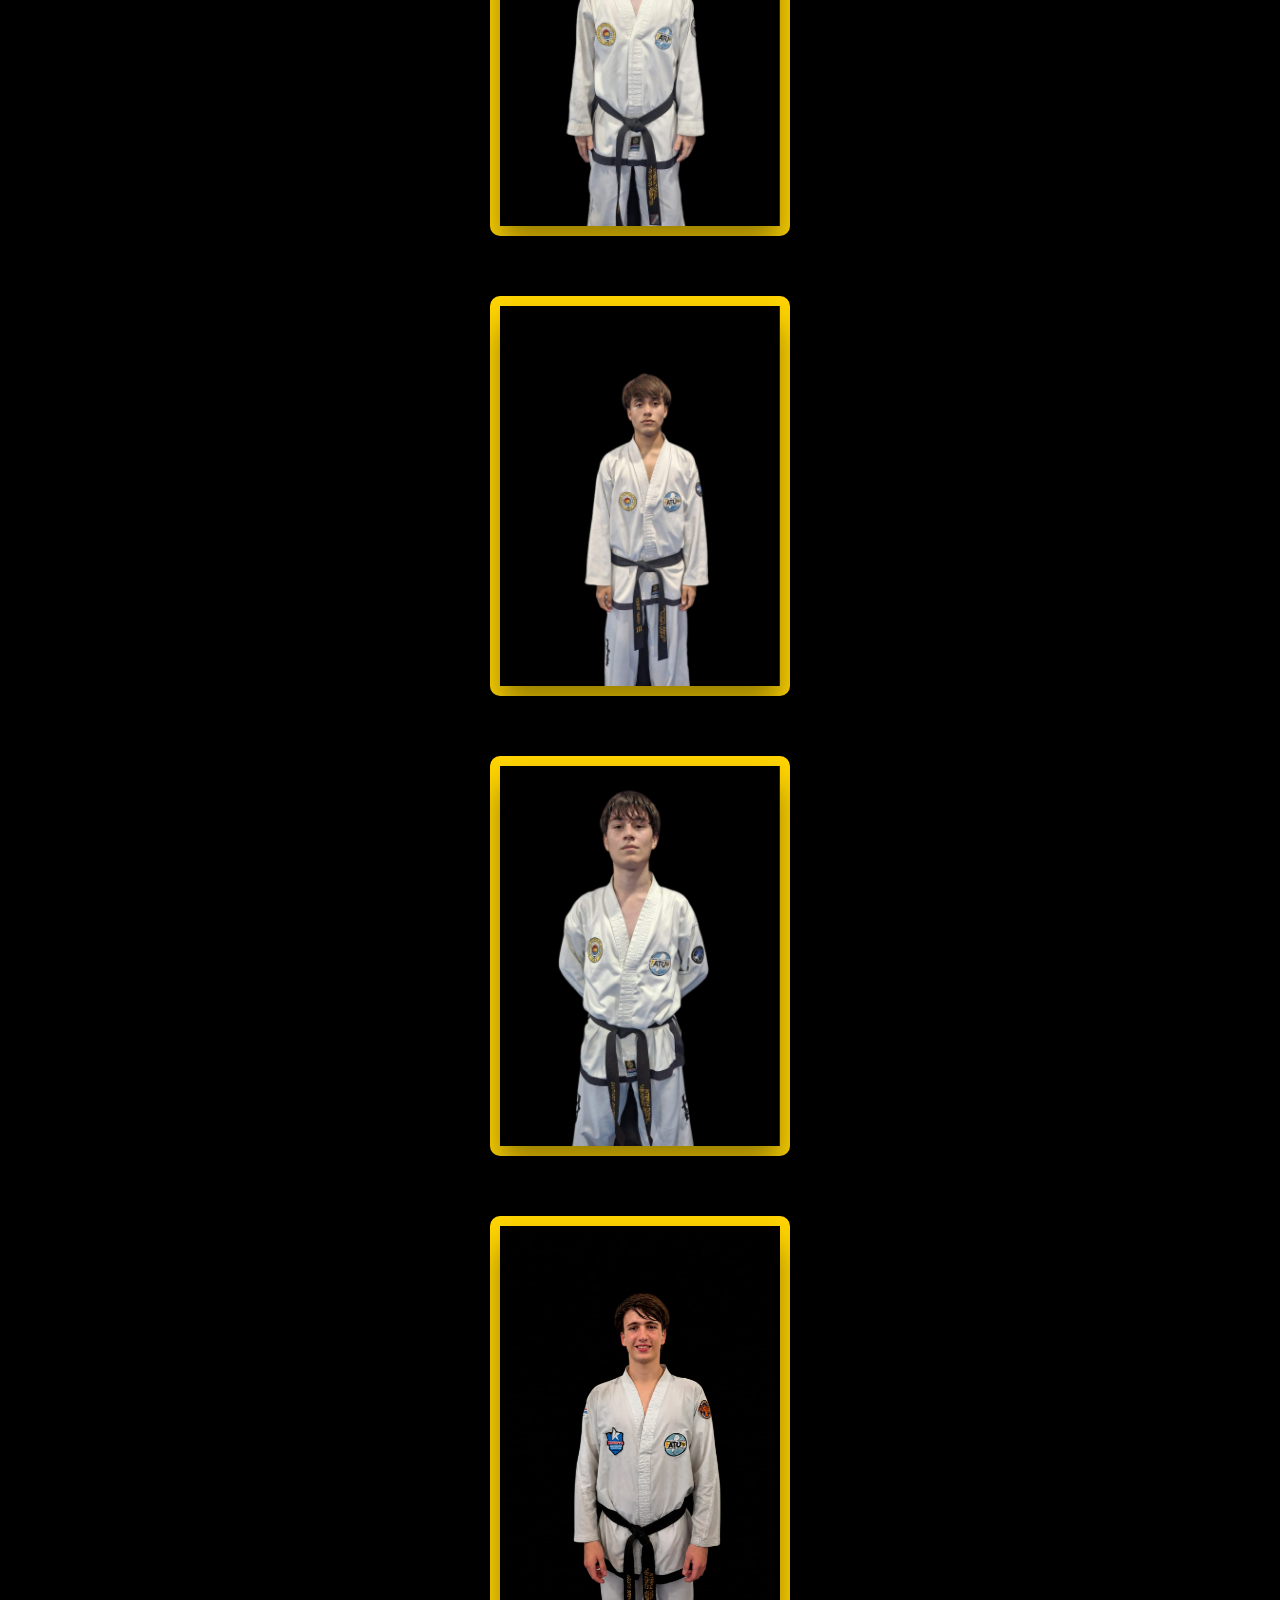
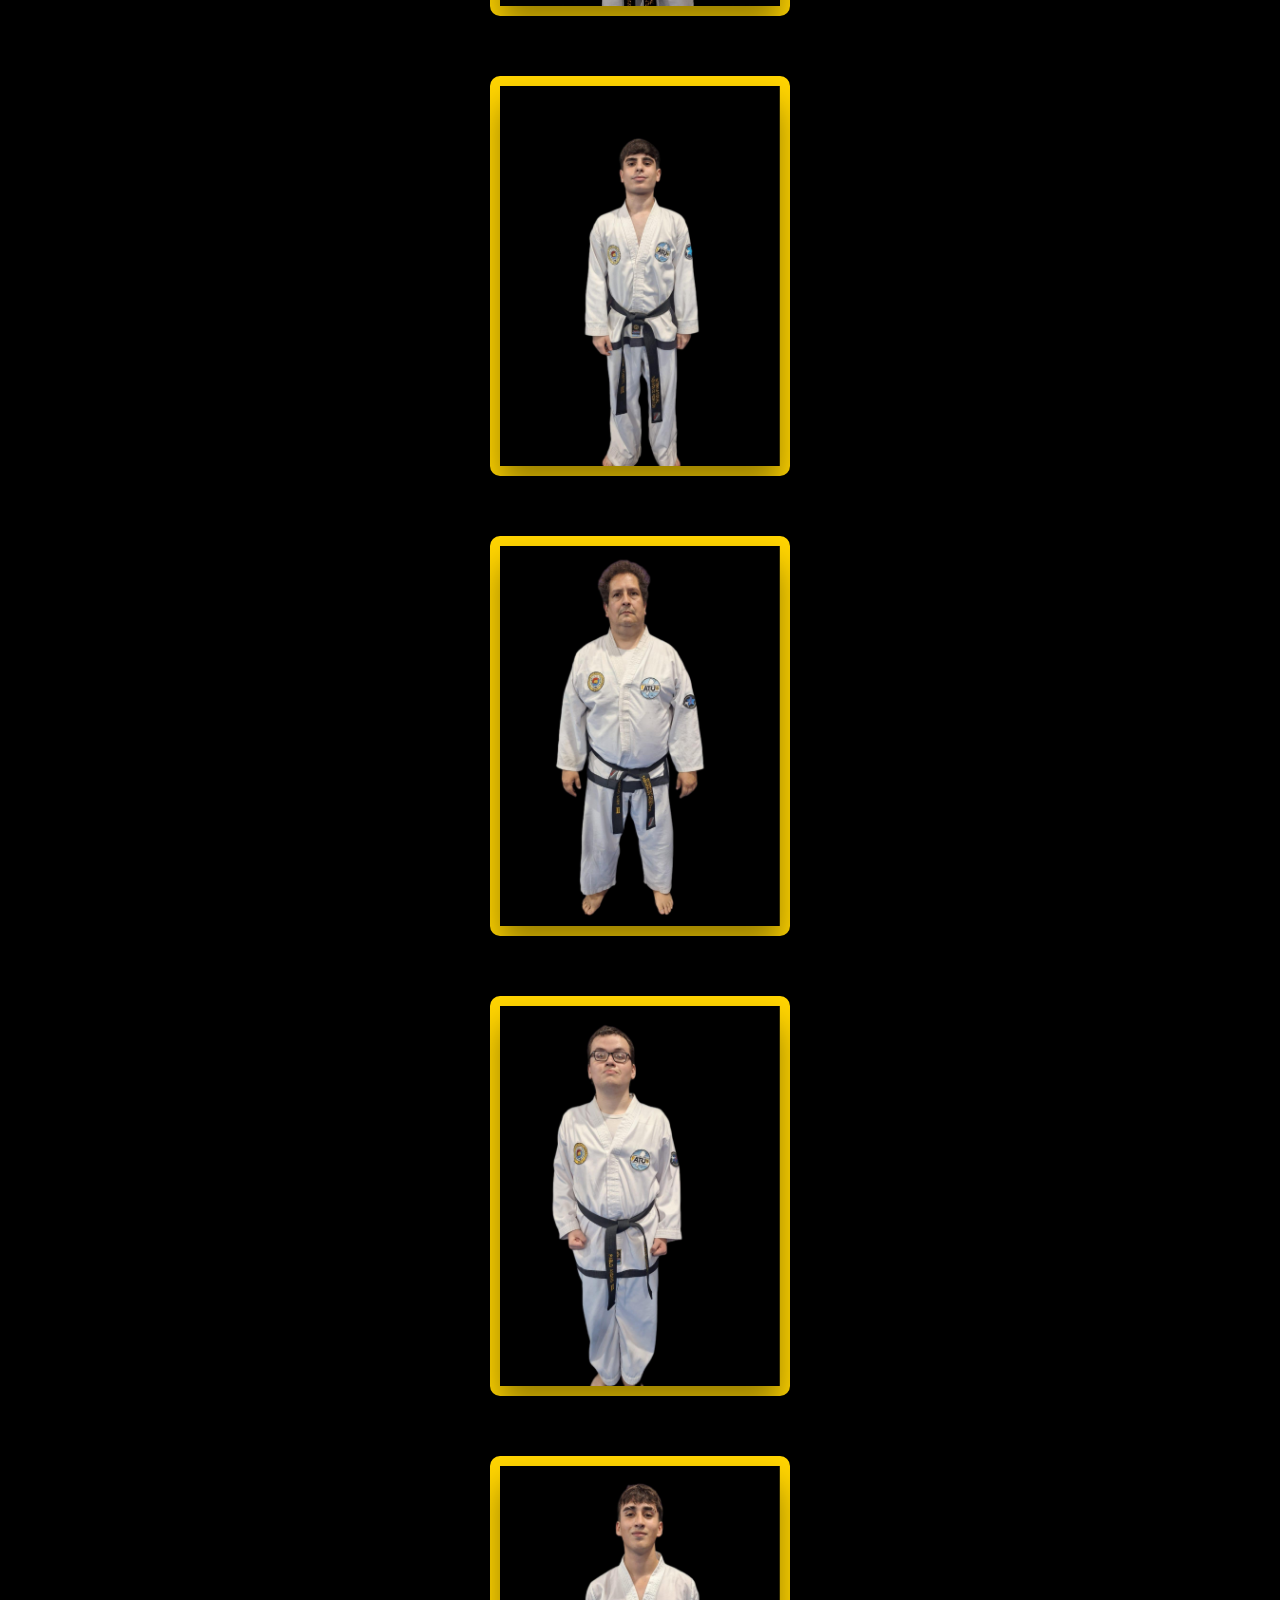
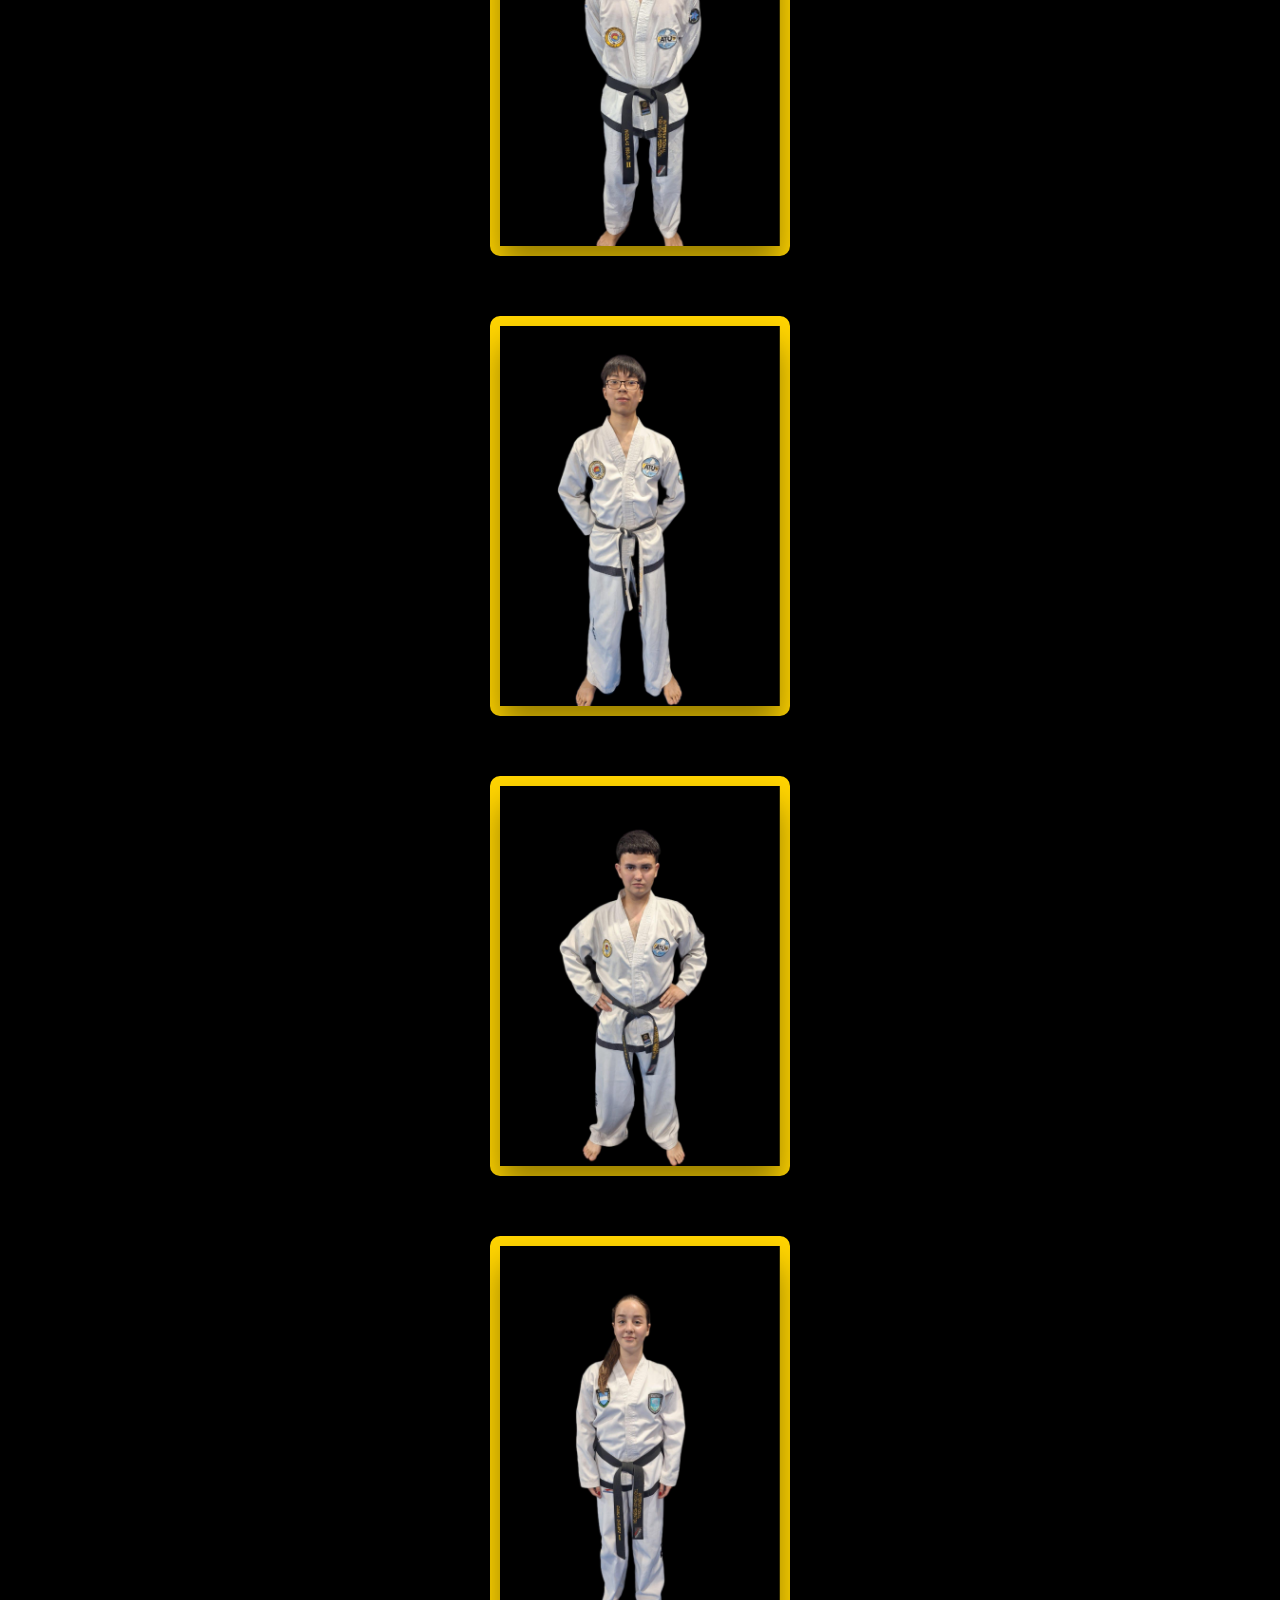
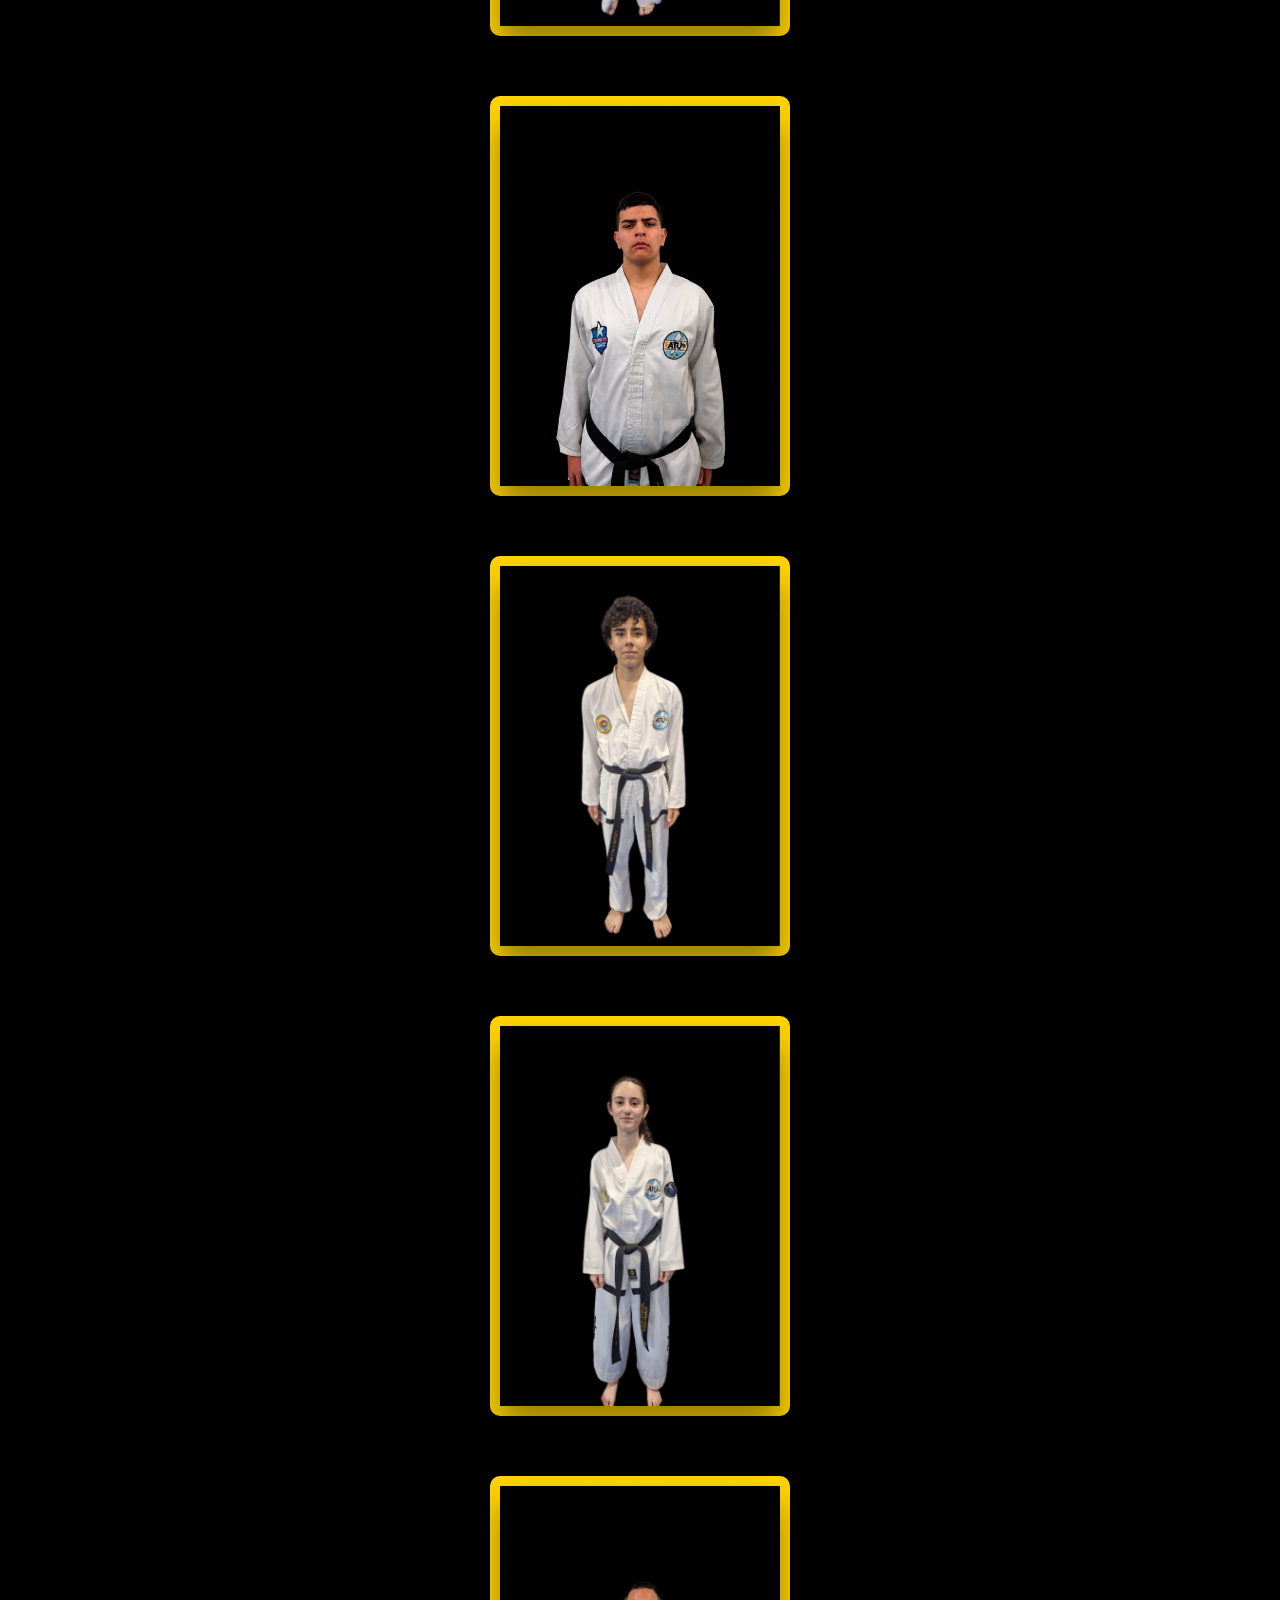
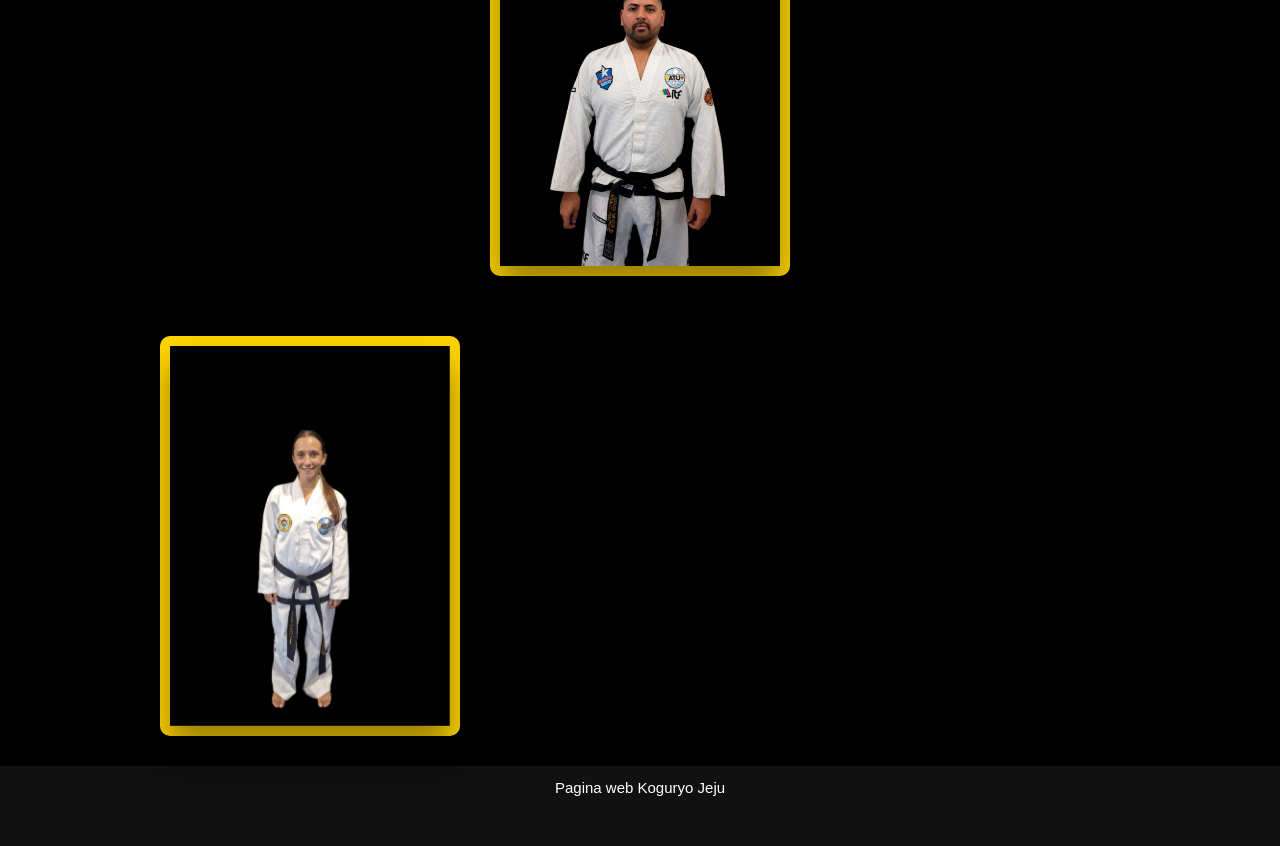
==== commit 502c435c: "nuevo commit" ====
--- a/index.html
+++ b/index.html
@@ -301,6 +301,19 @@
 					</div>
 					<div class="tarjeta">
 						<Picture class="img-box">
+							<img src="organigrama/agus1.jpeg" alt="">
+							<img src="organigrama/agus2.jpeg" alt="">
+						</picture>
+						<div class="datos">
+							<h2>Agustín Jorge Berenguel Arias<br><span>II Dan</span></H2>
+							<p>19 años<br>
+								8 años de practica<br>
+								Empece porque un amigo me llevó y me gustó<BR>
+								Sigo porque me gusta el ejercicio propuesto, los valores que se transmiten y la motivación que me da la competencia</p>
+						</div>
+					</div>
+					<div class="tarjeta">
+						<Picture class="img-box">
 							<img src="organigrama/joaco1.jpeg" alt="">
 							<img src="organigrama/joaco2.jpeg" alt="">
 						</picture>
@@ -319,8 +332,8 @@
 						</picture>
 						<div class="datos">
 							<h2>Horacio Martin Fara<br><span>II Dan</span></H2>
-							<p>41 años<br>
-								26 años de practica<br>
+							<p>54 años<br>
+								12 años de practica<br>
 								Empecé de chico por el afan de saber artes marciales<br>
 								hoy sigo porque el arte forma parte de mi vida y formación como persona<br>
 							</p>
@@ -400,6 +413,20 @@
 					</div>
 					<div class="tarjeta">
 						<Picture class="img-box">
+							<img src="organigrama/marcos1.jpeg" alt="">
+							<img src="organigrama/marcos2.jpeg" alt="">
+						</picture>
+						<div class="datos">
+							<h2>Marcos Guzmánbr><span>II Dan</span></H2>
+							<p>15 años<br>
+								8 años de práctica<br>
+								Empecé porque quería encaminarme en algo y ser más tranquilo<br>
+								Sigo porque me gusta la competencia y ya soy uno con el taekwondo<br>
+							</p>
+						</div>
+					</div>
+					<div class="tarjeta">
+						<Picture class="img-box">
 							<img src="organigrama/lucho1.jpeg" alt="">
 							<img src="organigrama/lucho2.jpeg" alt="">
 						</picture>
@@ -424,6 +451,20 @@
 								Empezó como una curiosidad cuando era muy chiquita de querer probar a ver qué pasaba<br>
 								Sigo por que luego de haberlo pausado un tiempo me di cuenta de lo que lo extrañaba,
 								dándome cuenta que era lo que queria para mí</p>
+						</div>
+					</div>
+					<div class="tarjeta">
+						<Picture class="img-box">
+							<img src="organigrama/dani1.jpeg" alt="">
+							<img src="organigrama/dani2.jpeg" alt="">
+						</picture>
+							<div class="datos">
+								<h2>Jorge Daniel Orgambide<br><span>I Dan</span></H2>
+							<p>28 años<br>
+								15 años de práctica <br>
+								Empece ante la necesidad de poder aprender una disciplina marcial y saber defenderme y estar bien físicamente creí y sigo creyendo que el Taekwondo como arte marcial provee lo necesario para formar tanto físicamente, mentalmente y formar personas mas allá de saber defenderse o saber atacar correctamente.<br>
+								Sigo porque es lo único que me mantiene vivo, con propósito y con ganas de seguir redoblando la apuesta de ir por más y seguir formándome.</p>
+							</div>
 						</div>
 					</div>
 					<div class="tarjeta">
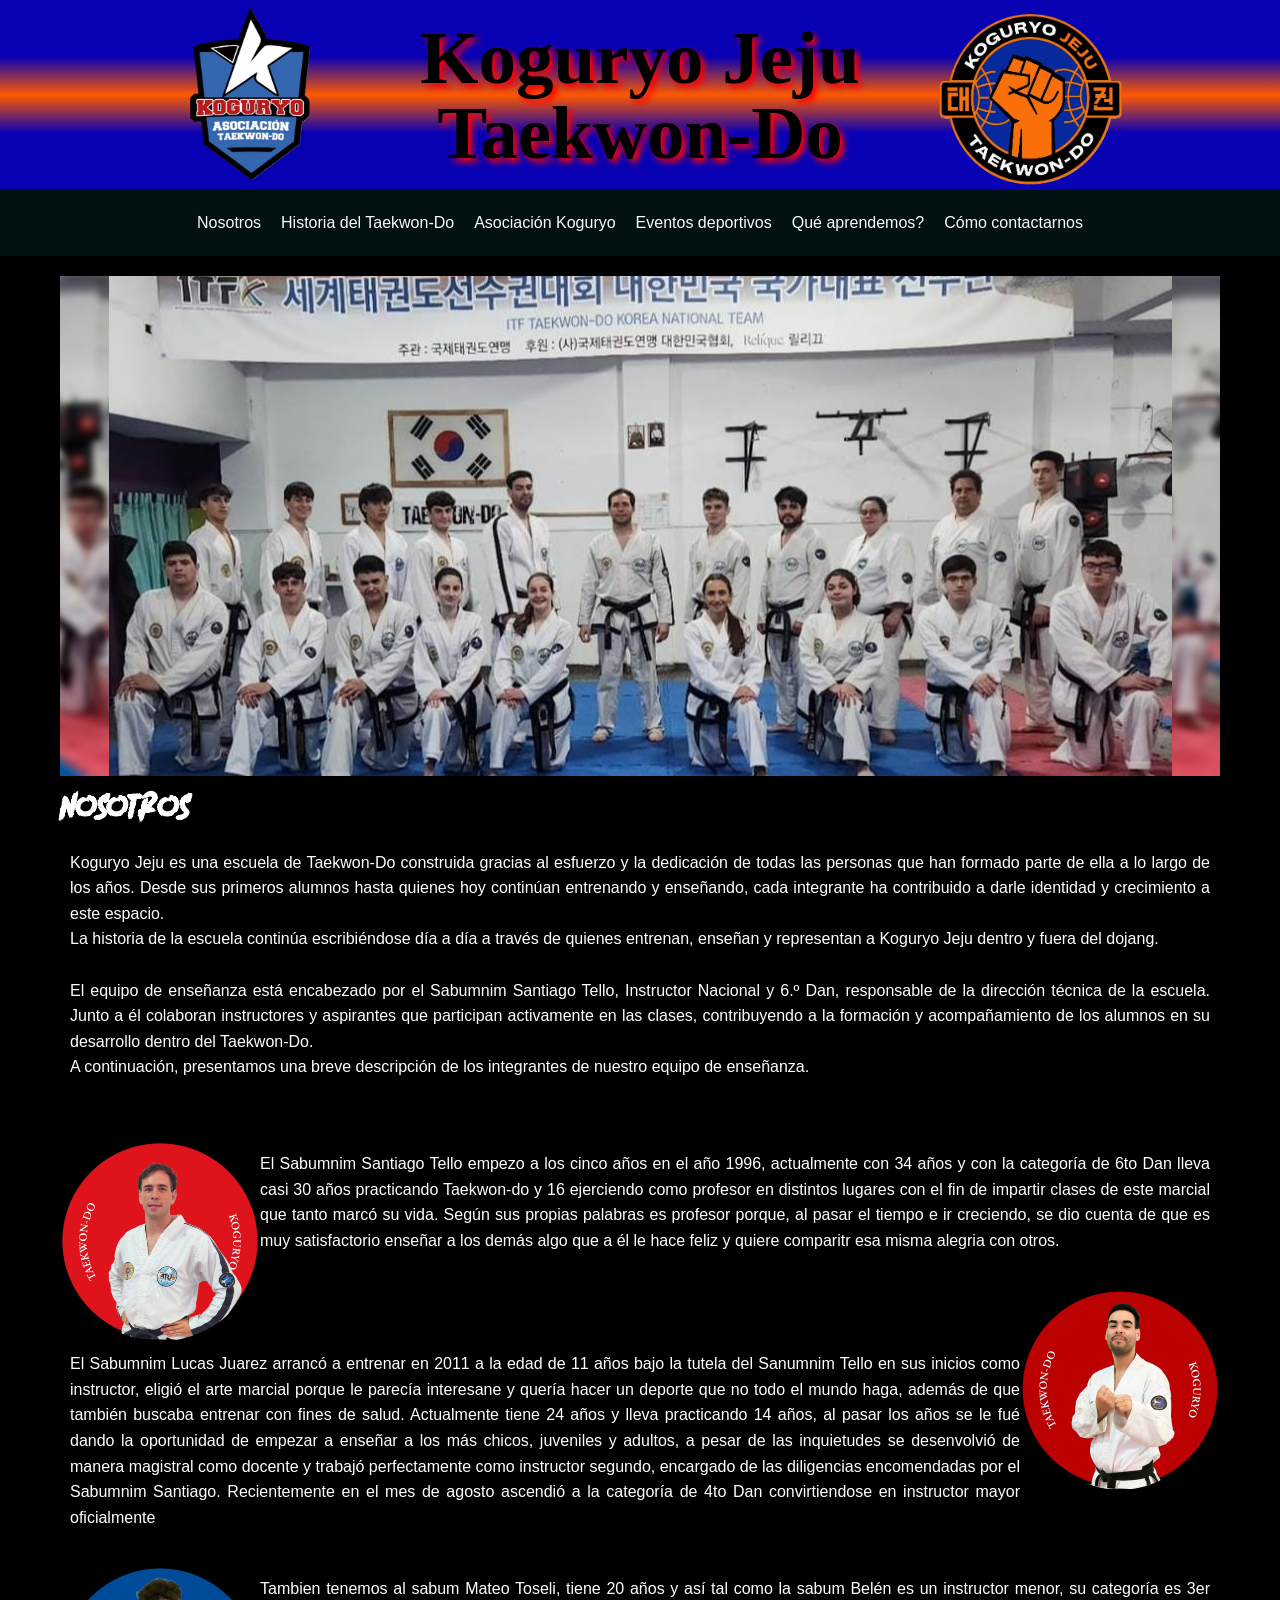
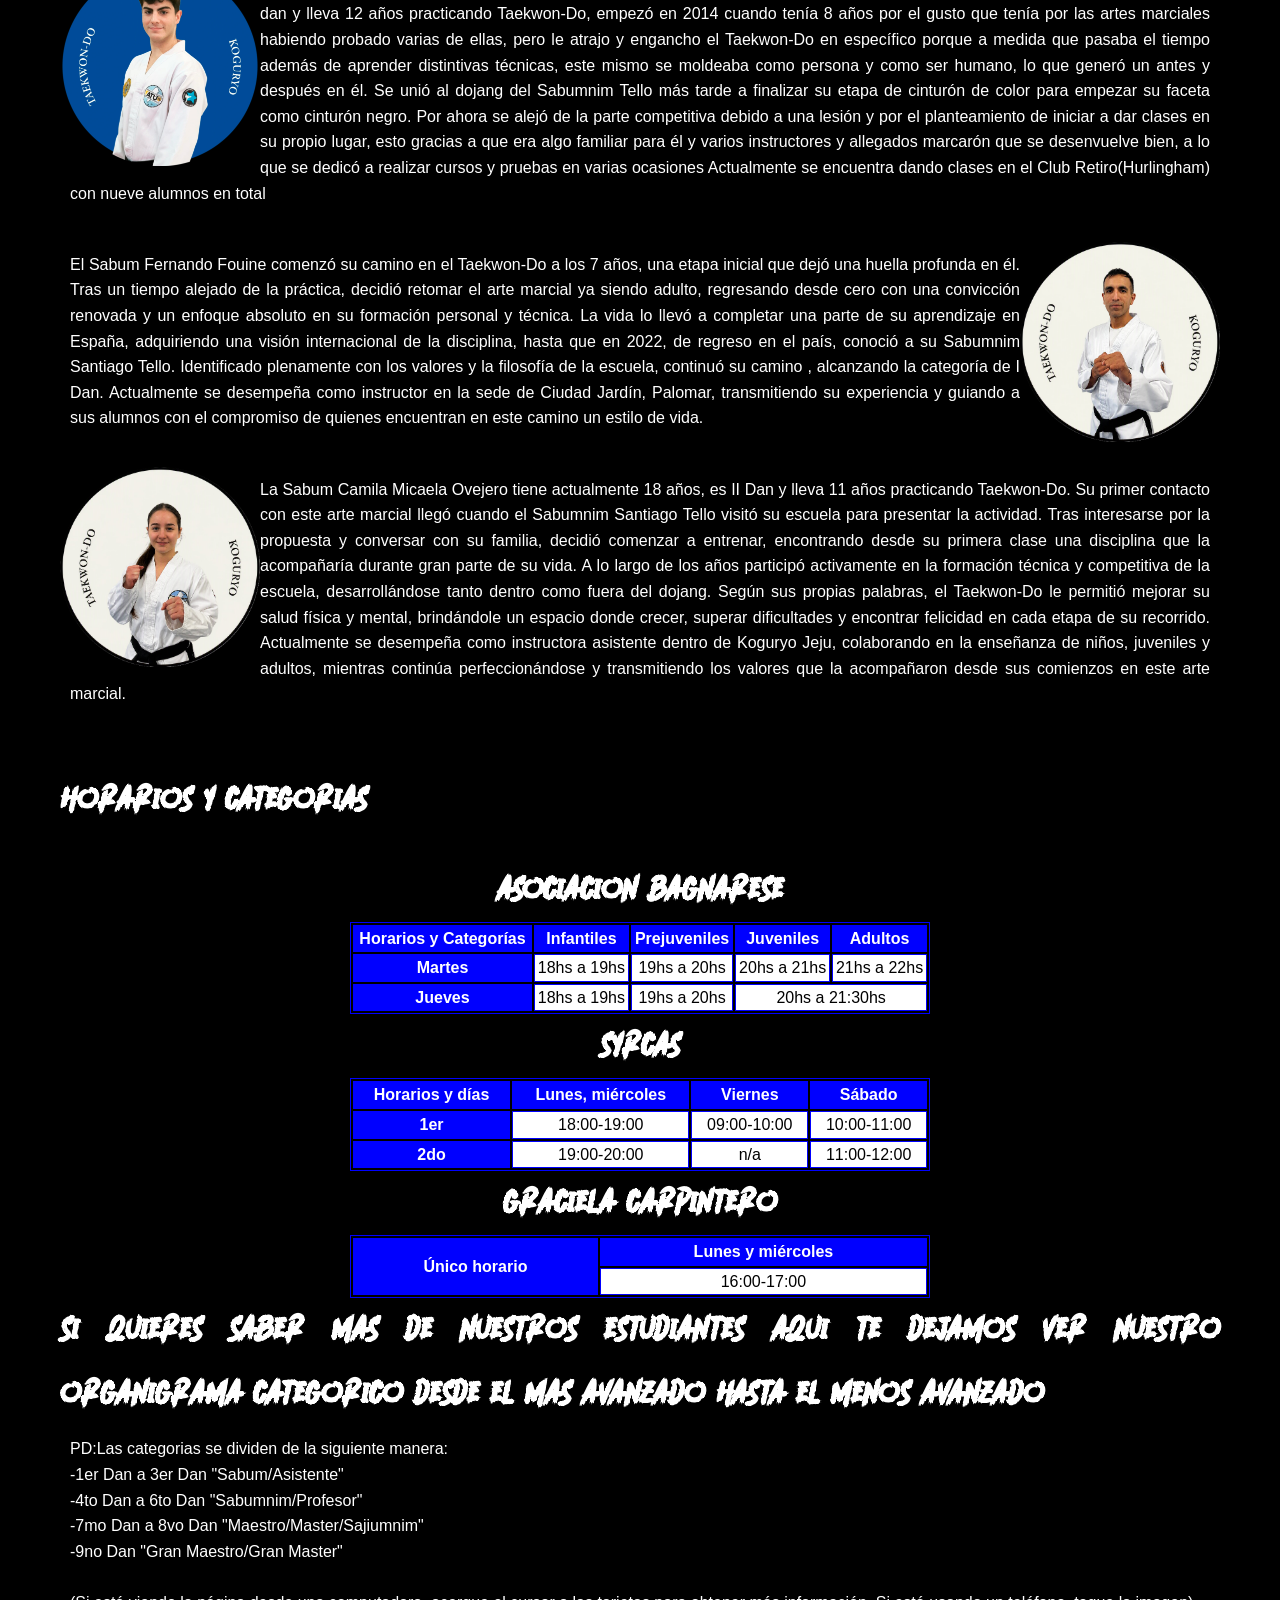
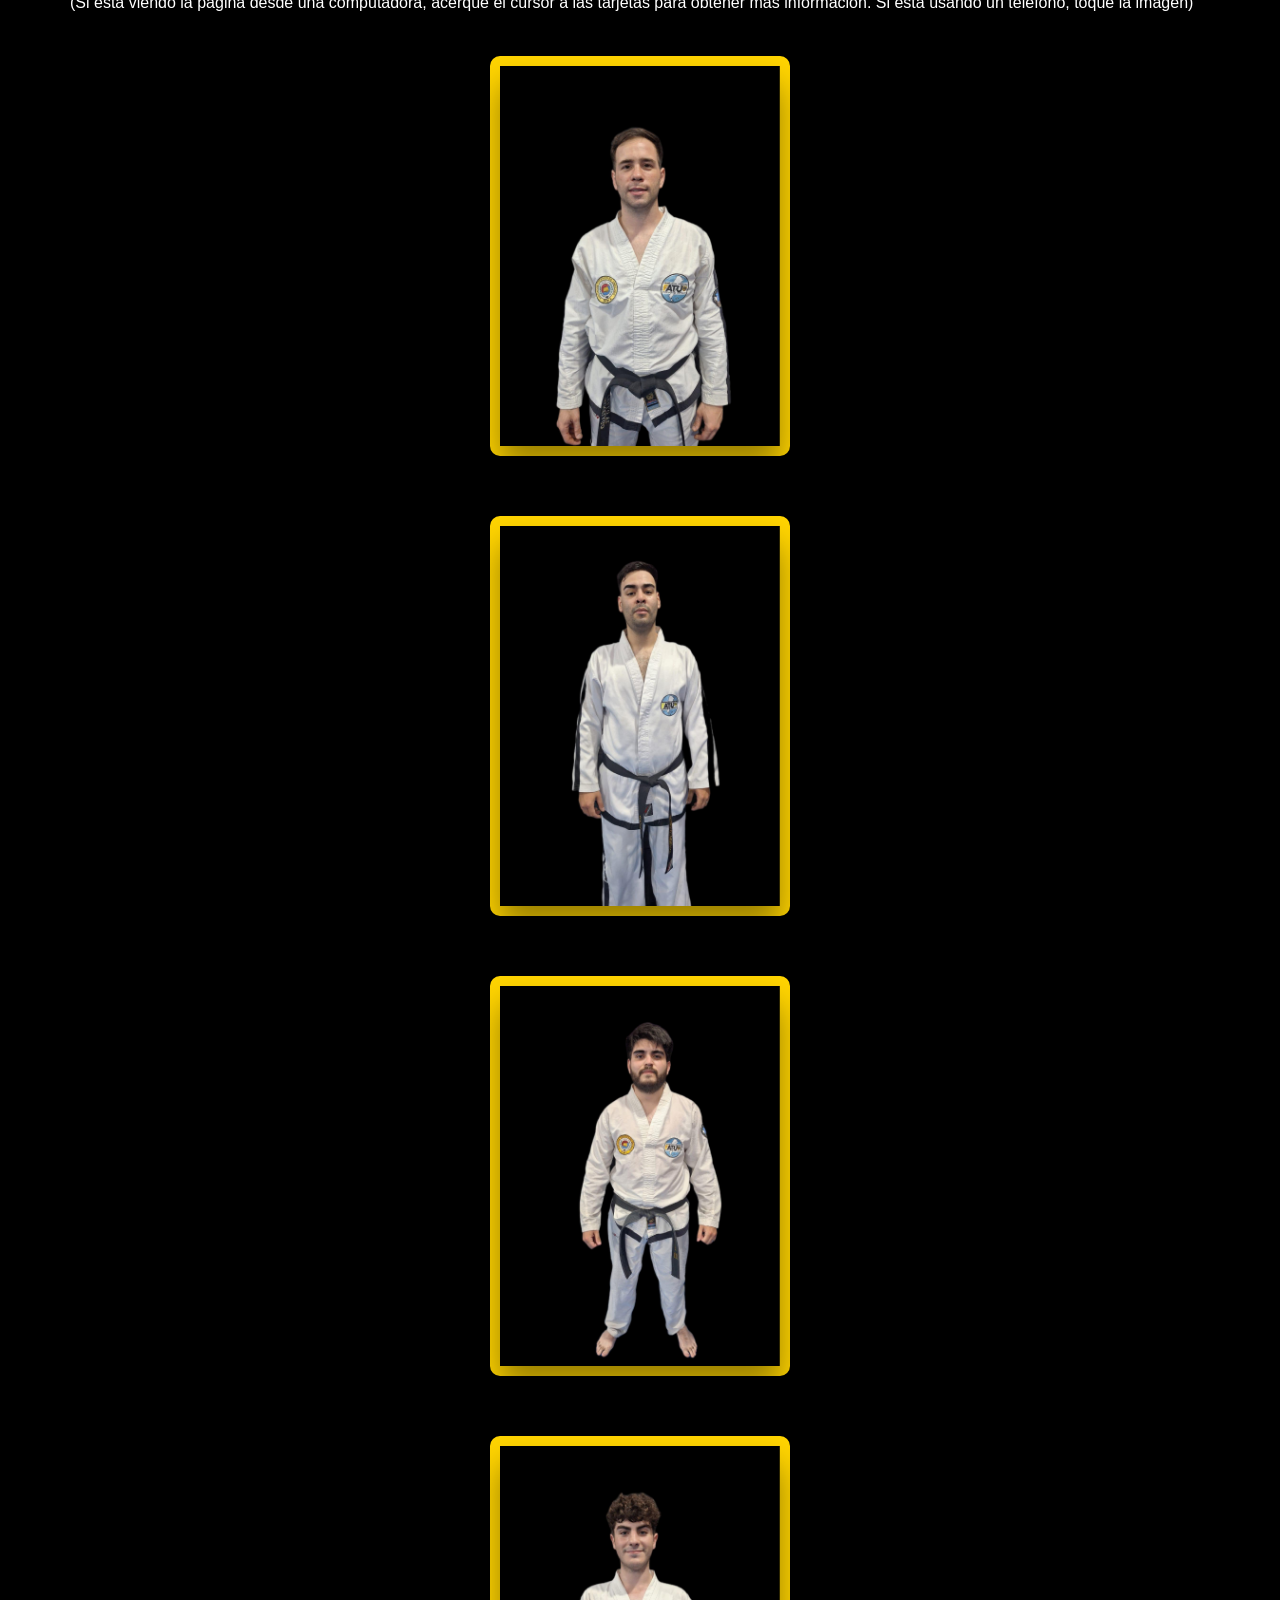
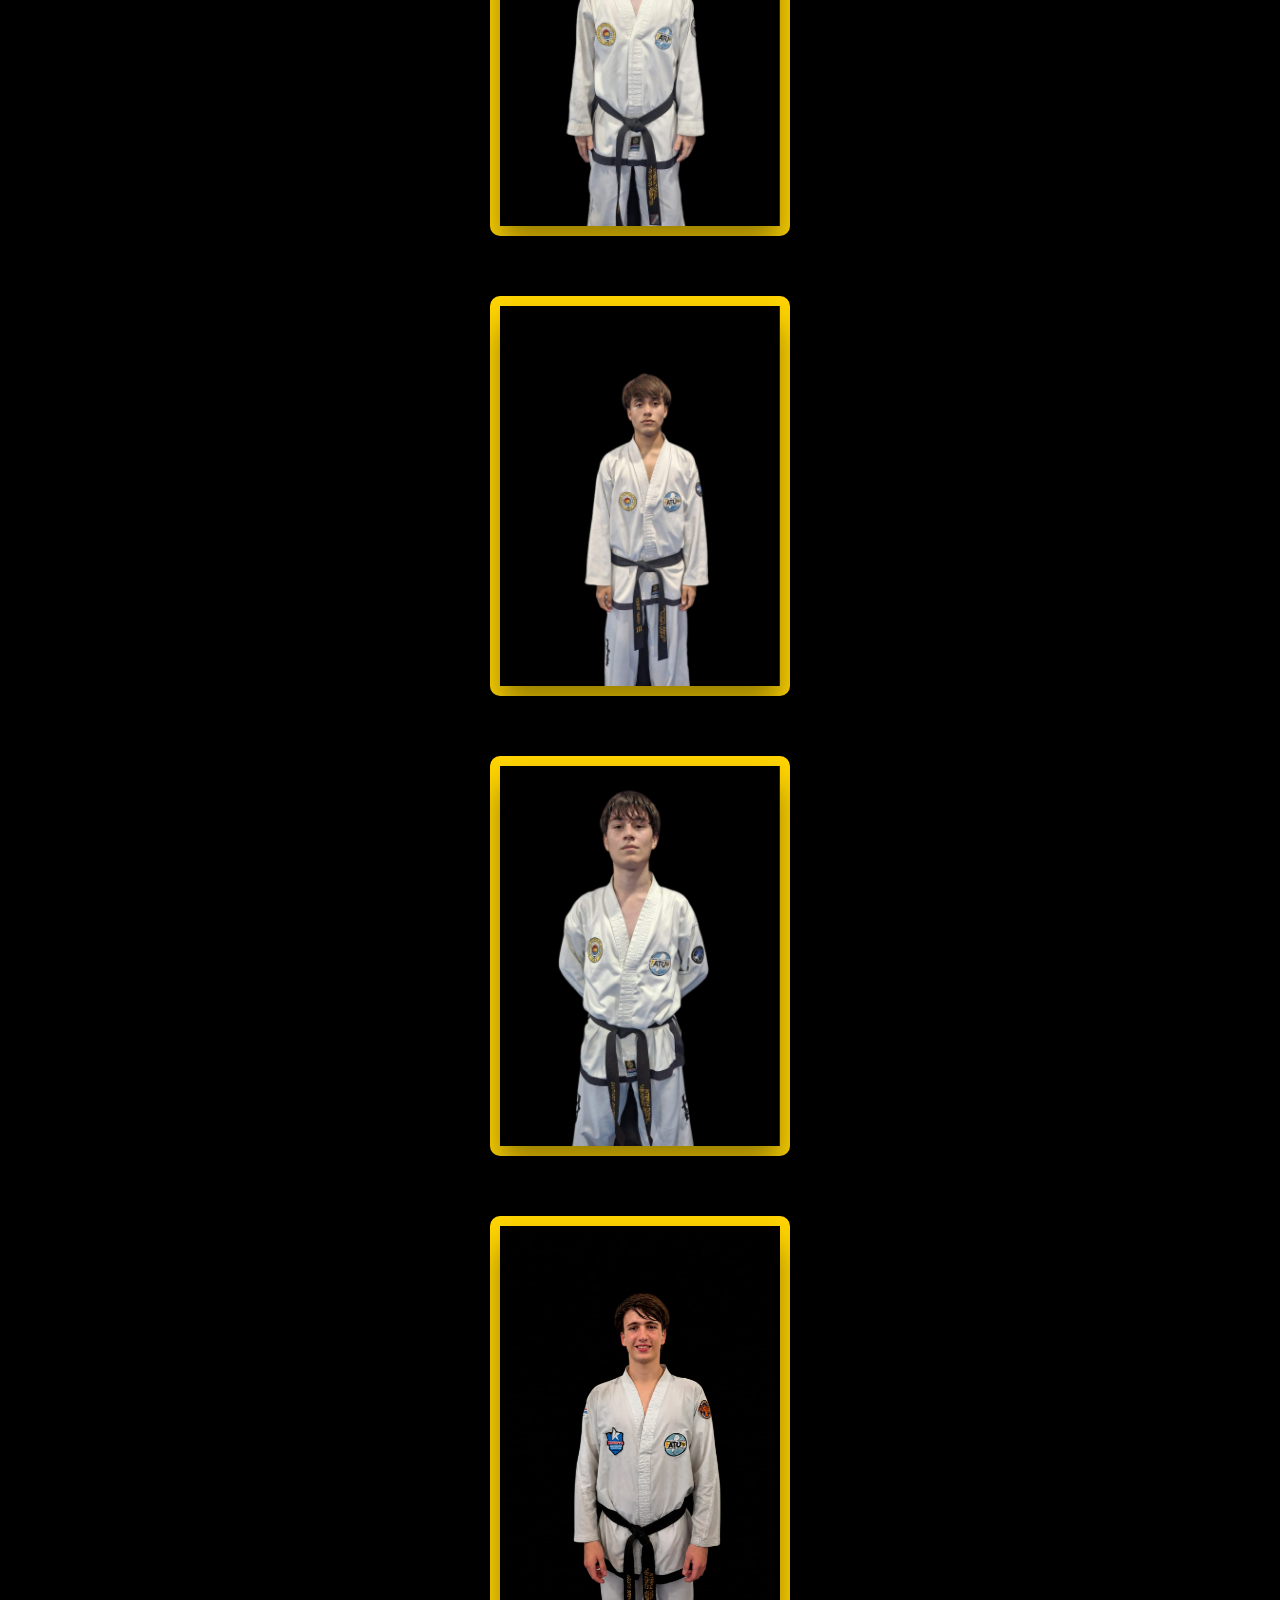
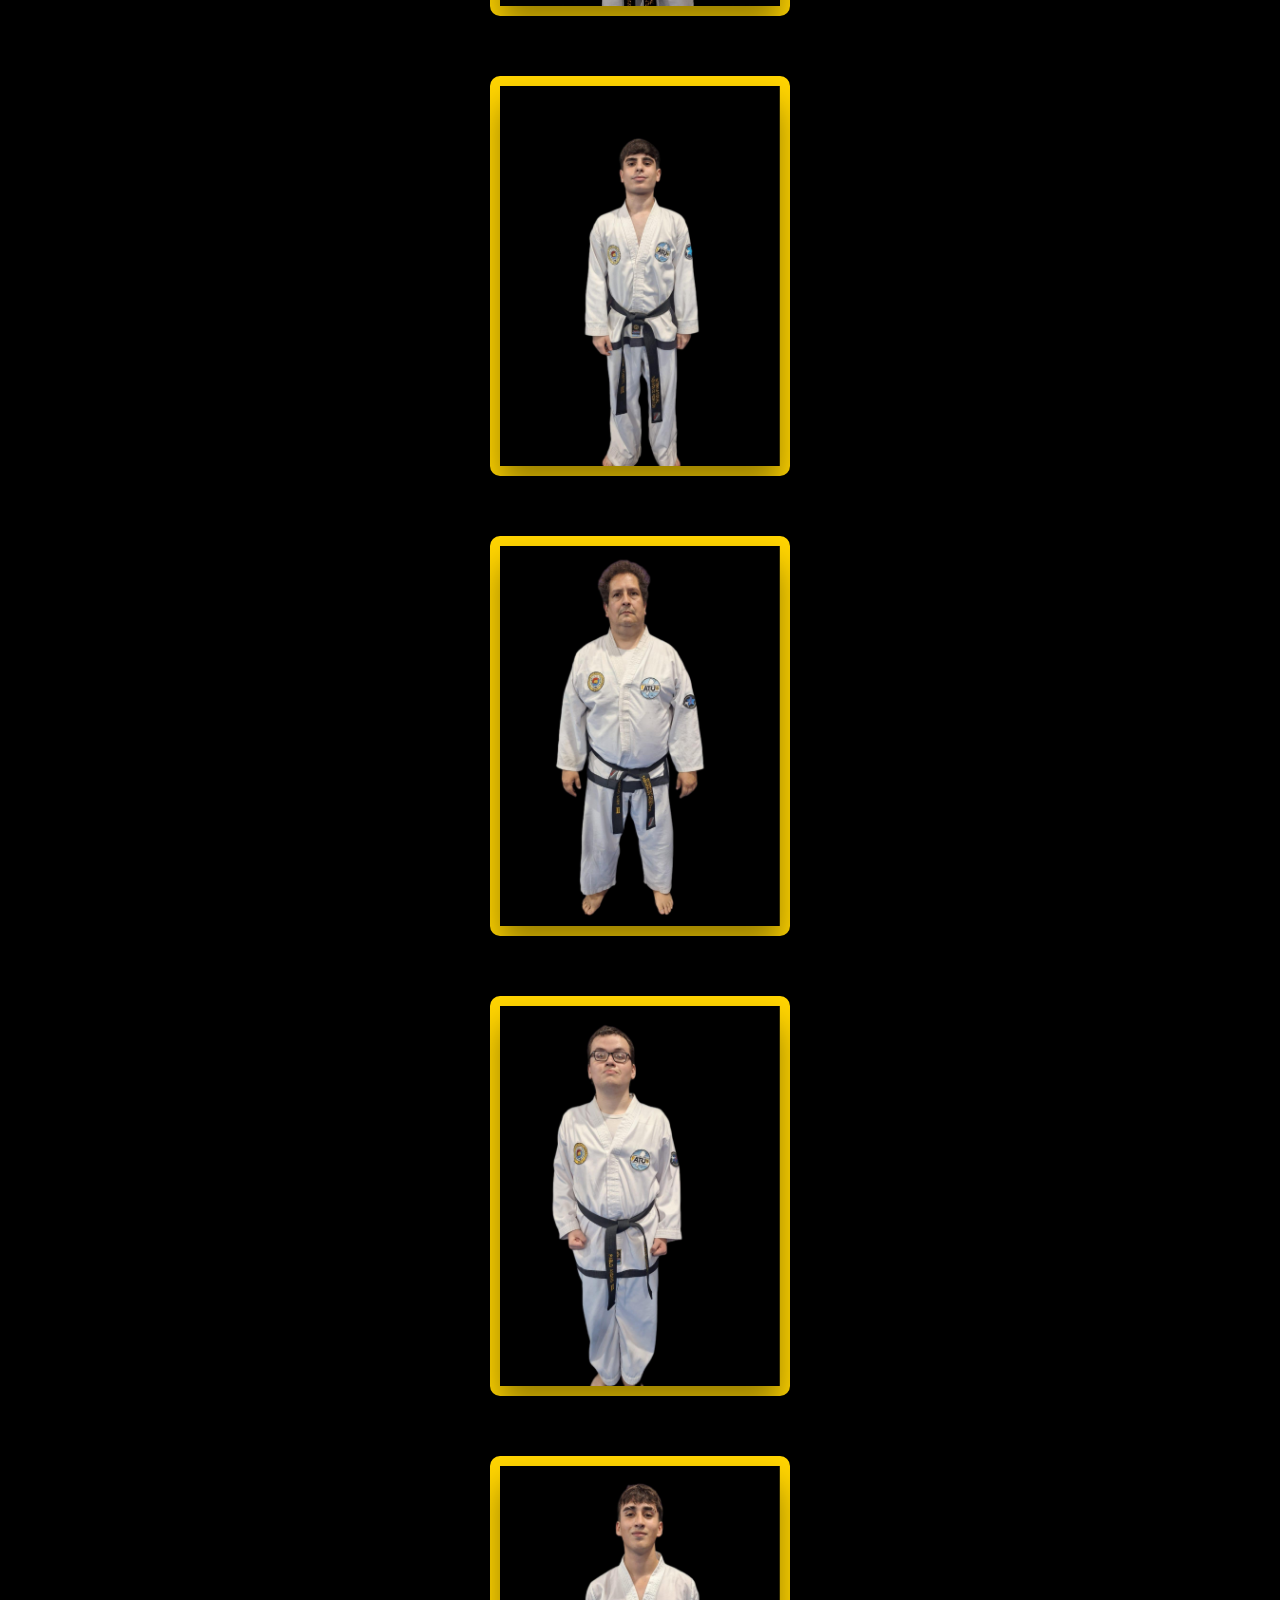
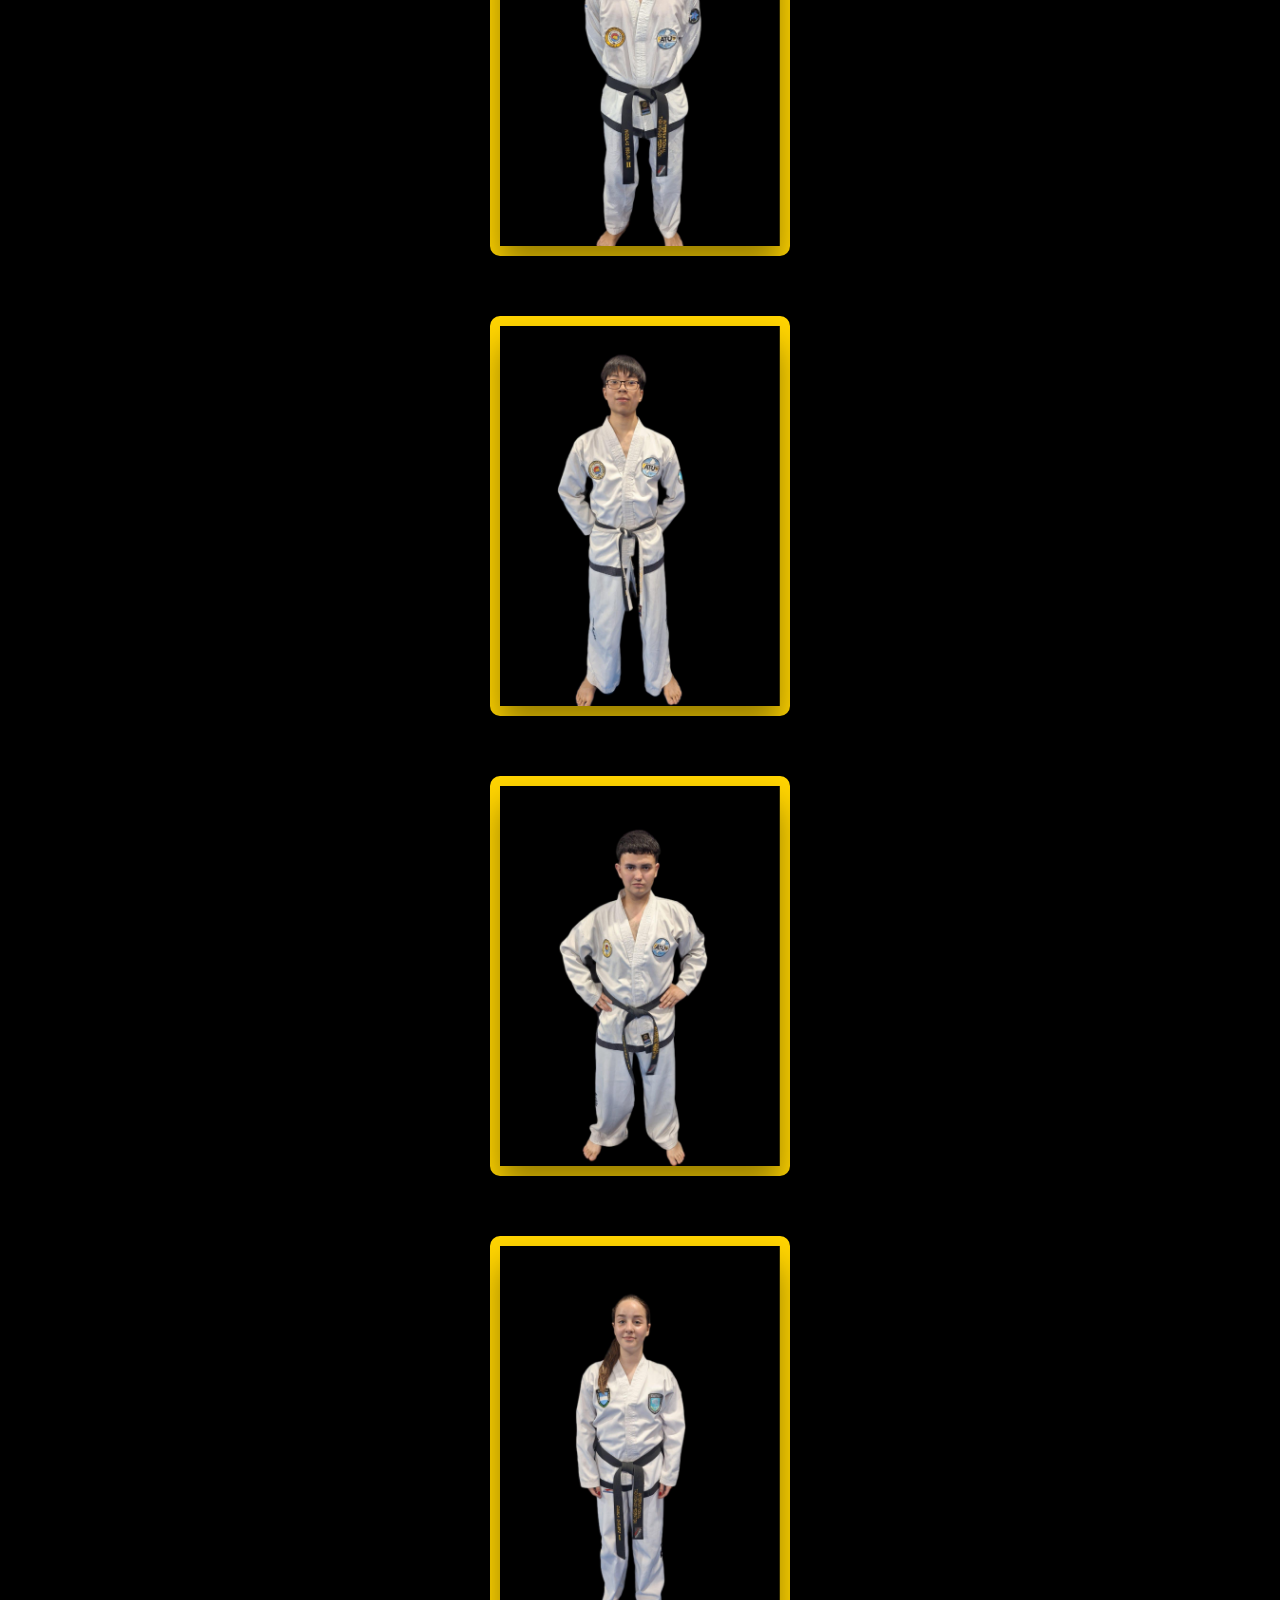
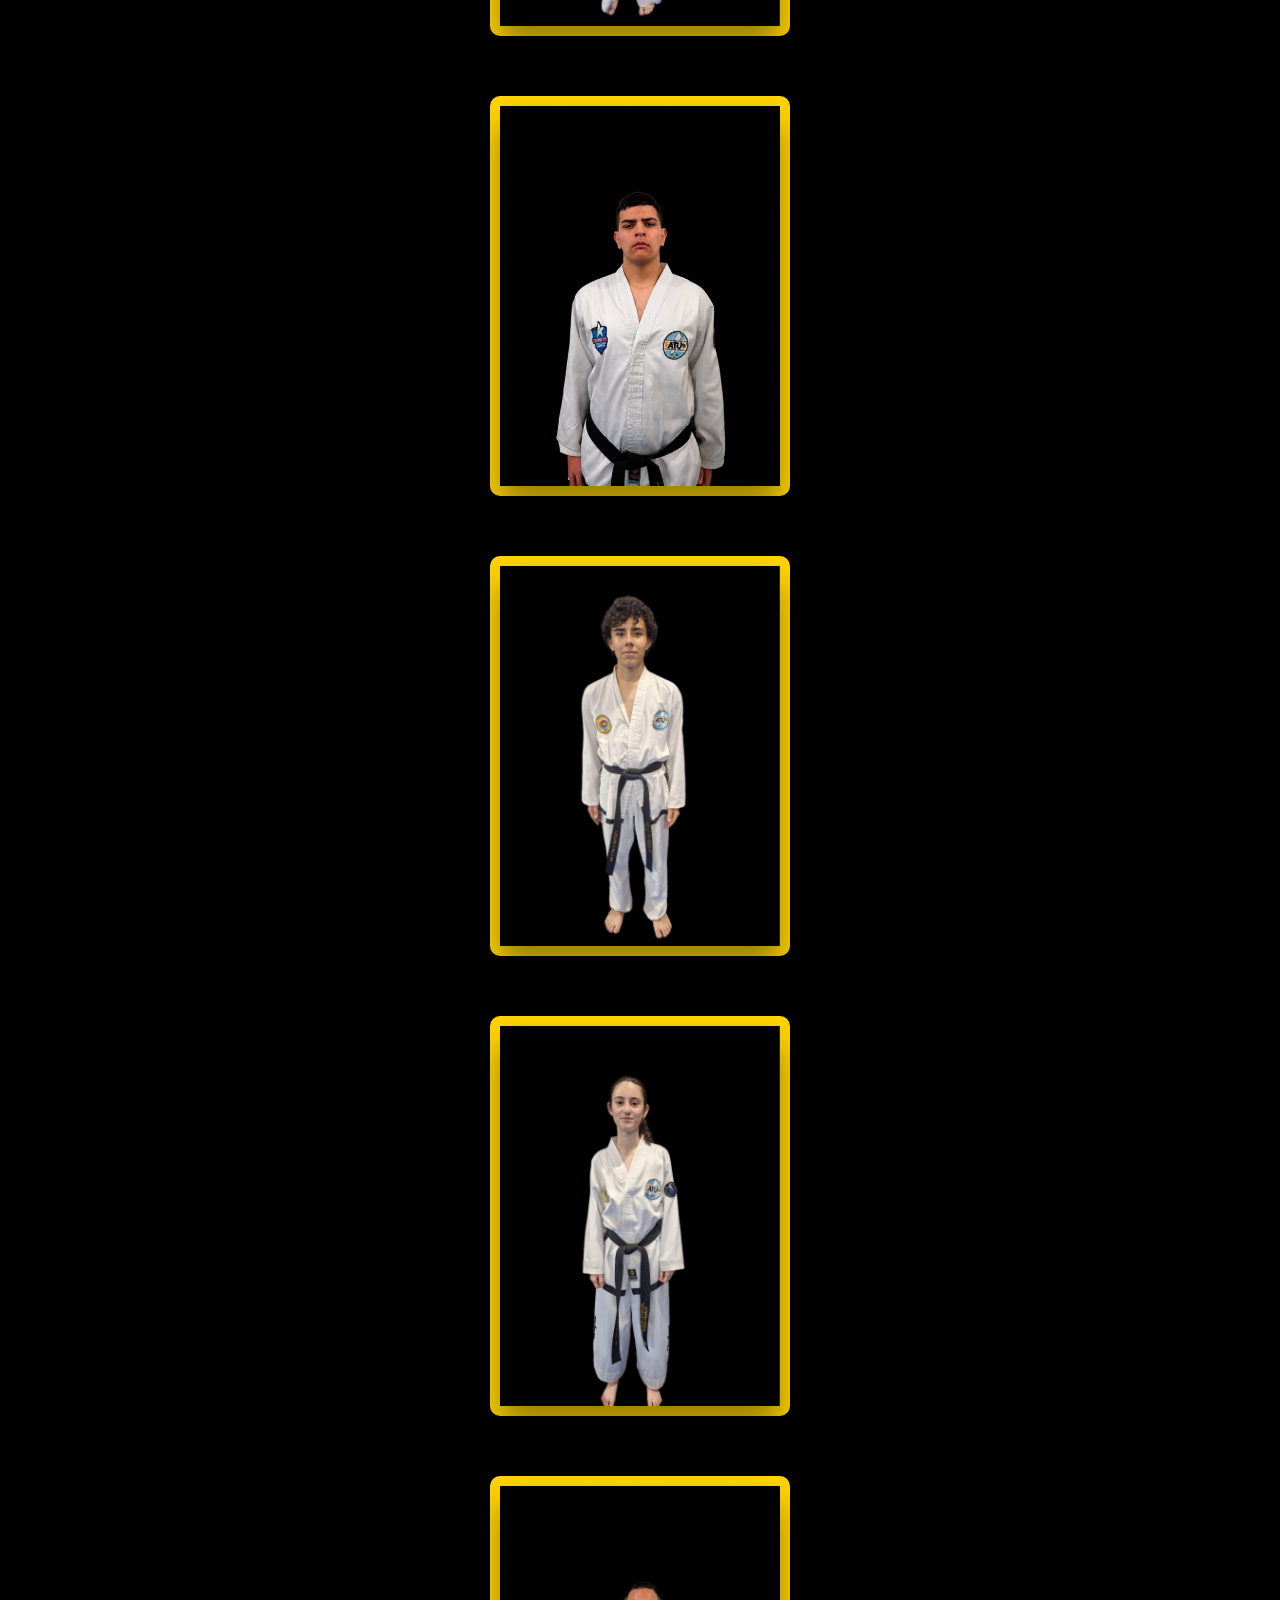
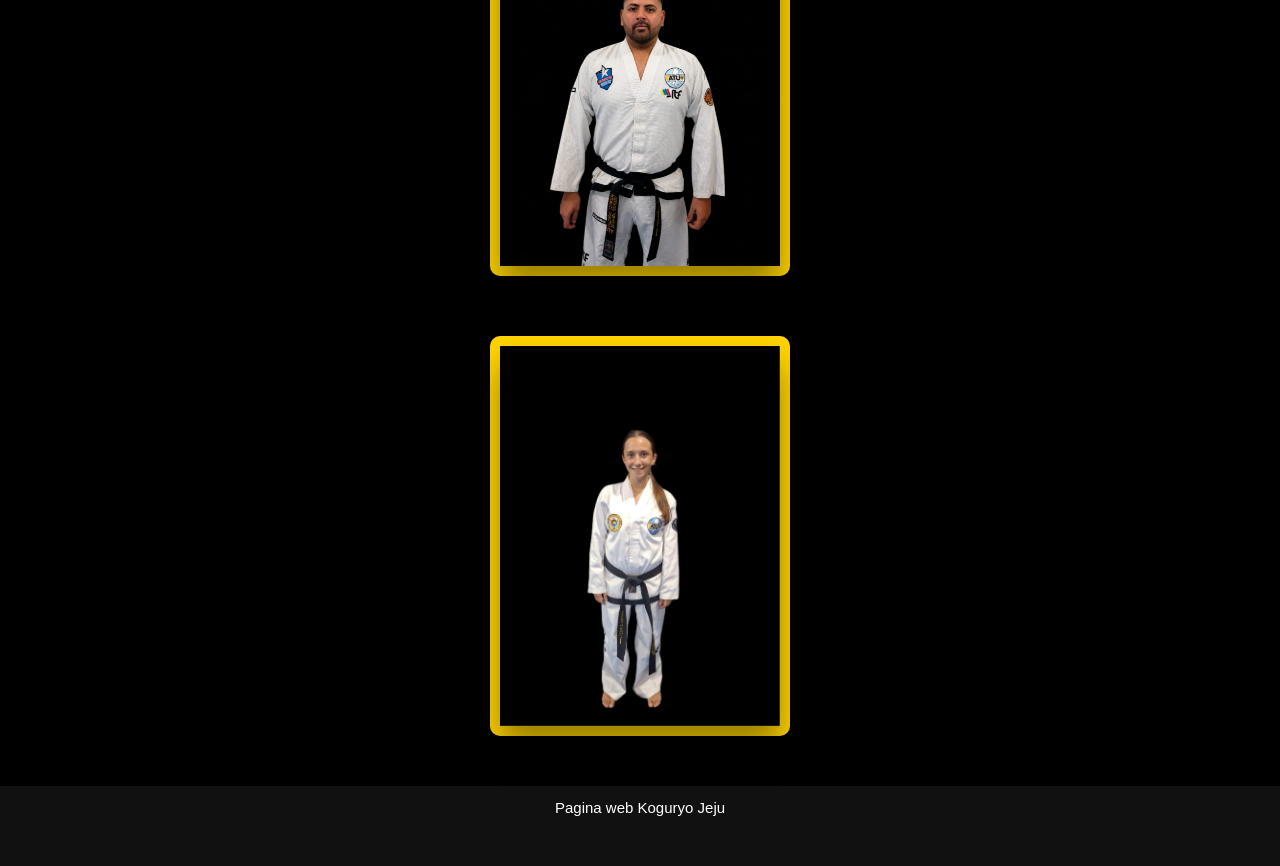
==== commit bf4a150c: "commit" ====
--- a/index.html
+++ b/index.html
@@ -465,7 +465,6 @@
 								Empece ante la necesidad de poder aprender una disciplina marcial y saber defenderme y estar bien físicamente creí y sigo creyendo que el Taekwondo como arte marcial provee lo necesario para formar tanto físicamente, mentalmente y formar personas mas allá de saber defenderse o saber atacar correctamente.<br>
 								Sigo porque es lo único que me mantiene vivo, con propósito y con ganas de seguir redoblando la apuesta de ir por más y seguir formándome.</p>
 							</div>
-						</div>
 					</div>
 					<div class="tarjeta">
 						<Picture class="img-box">
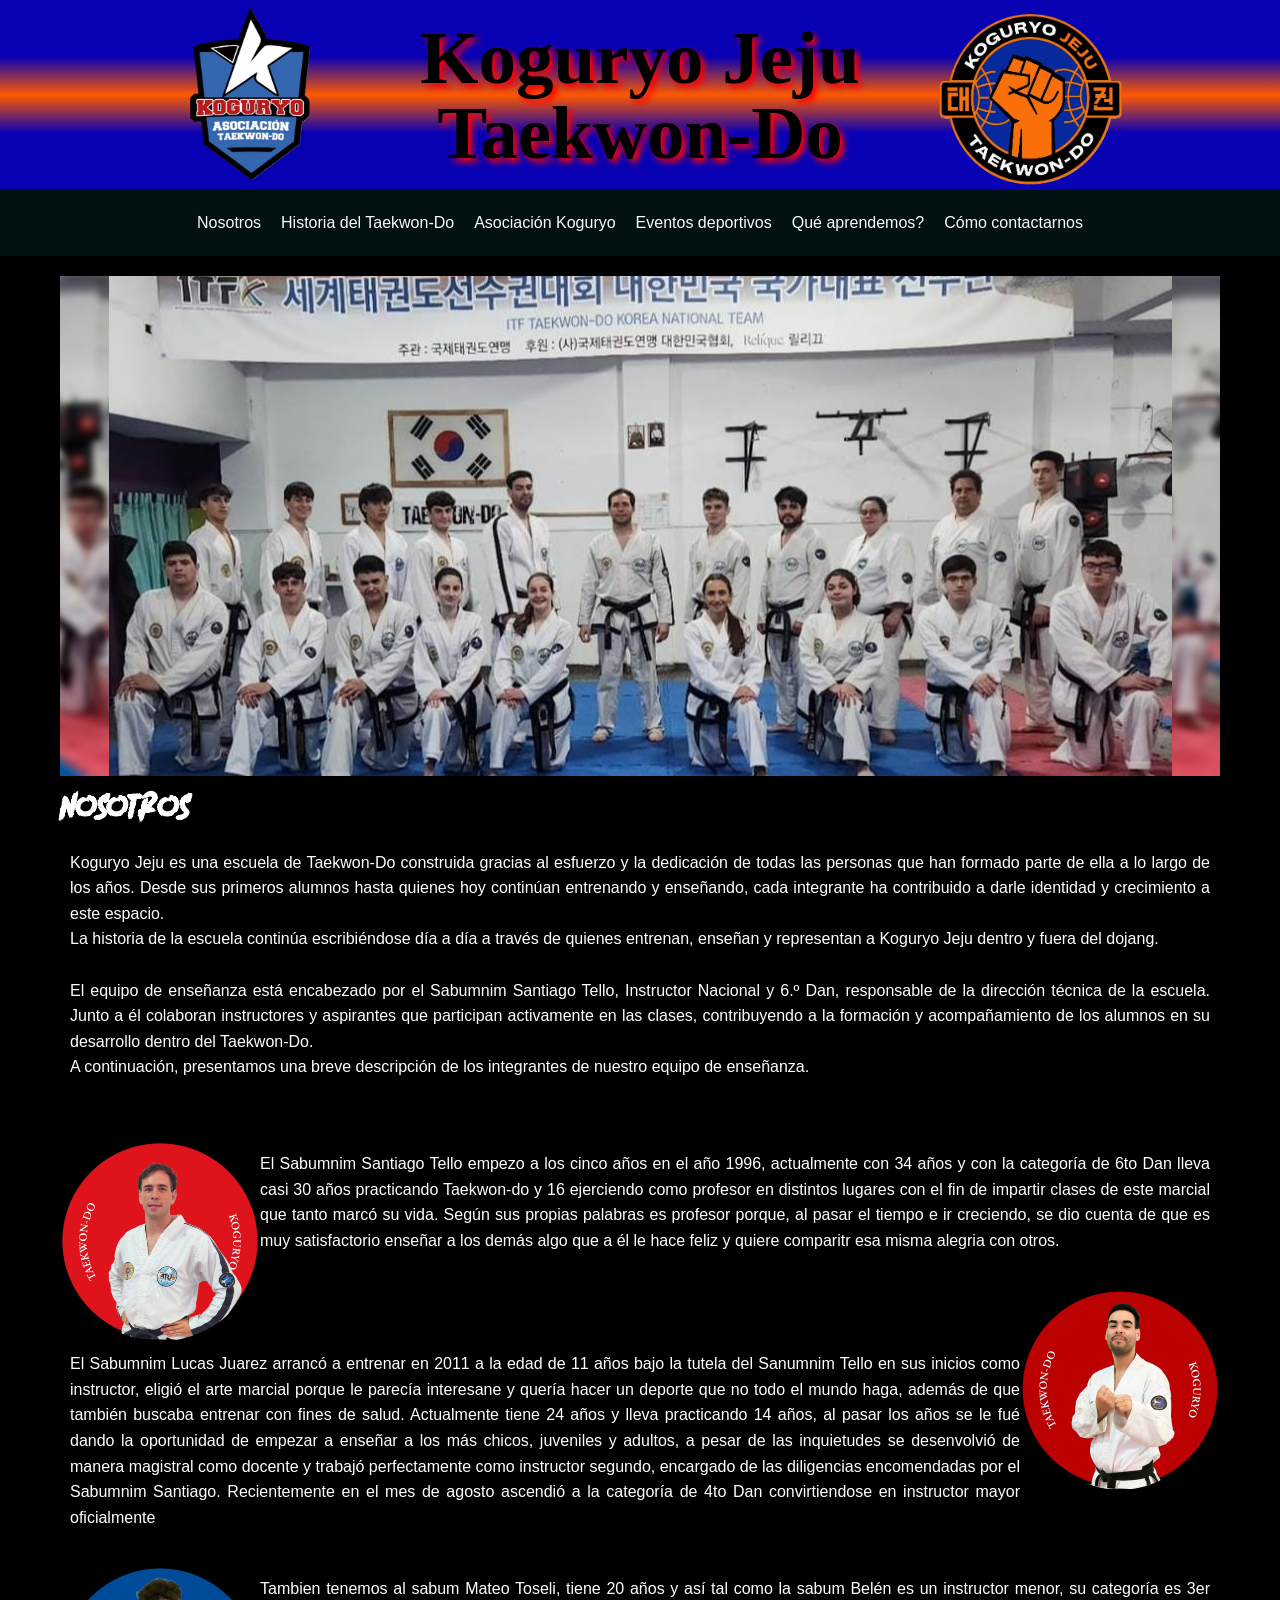
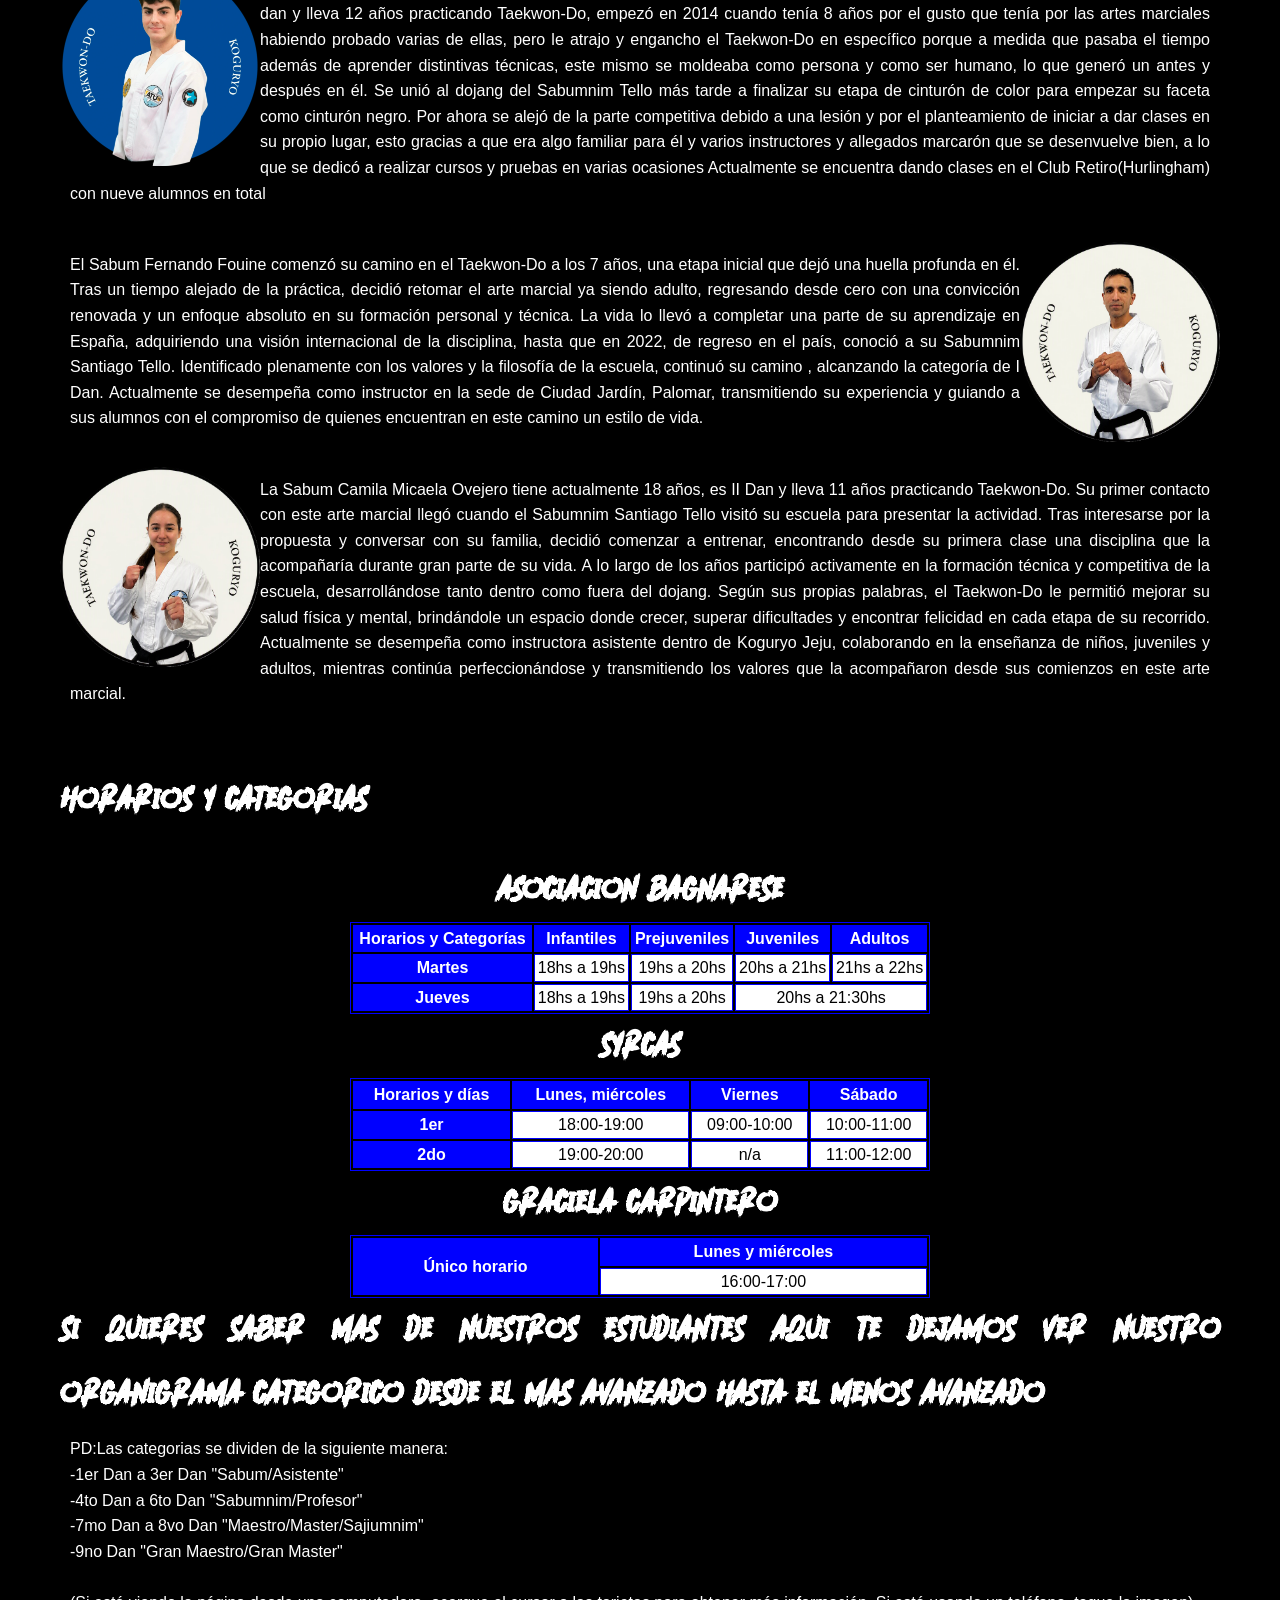
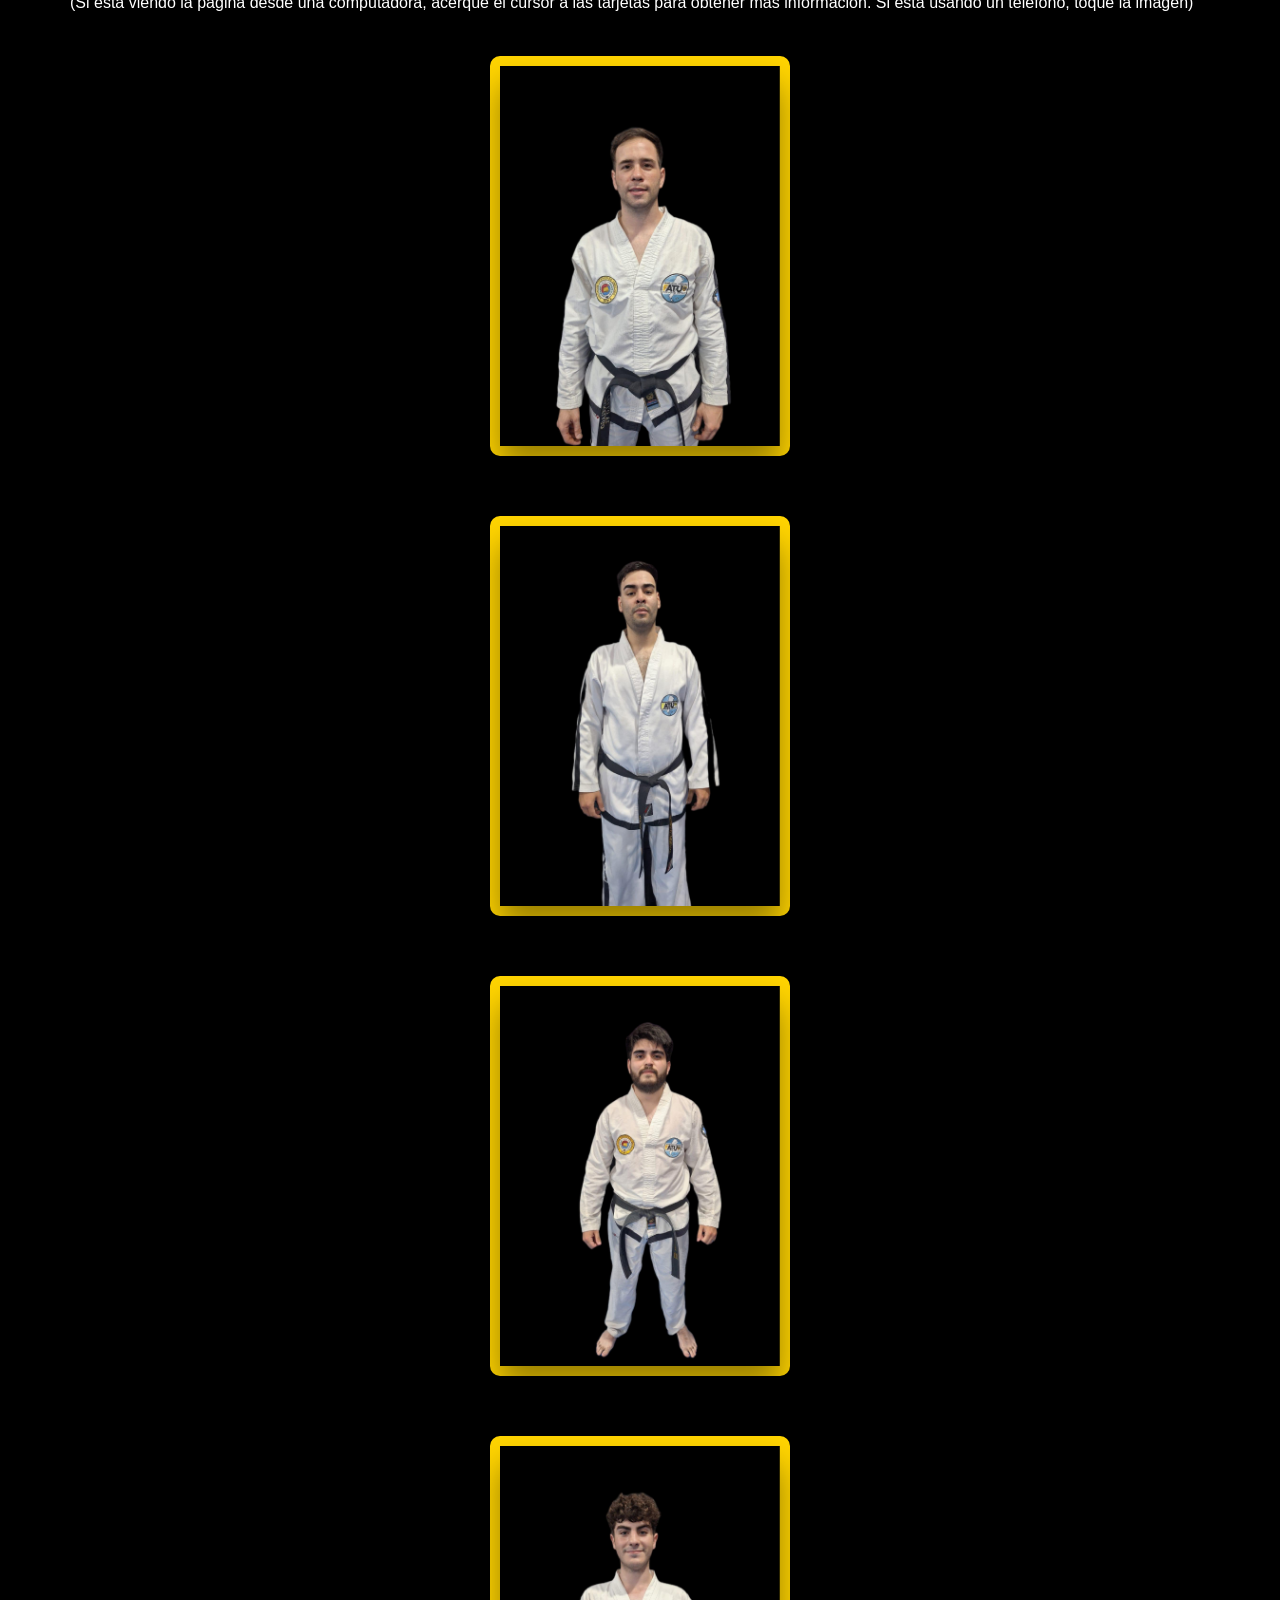
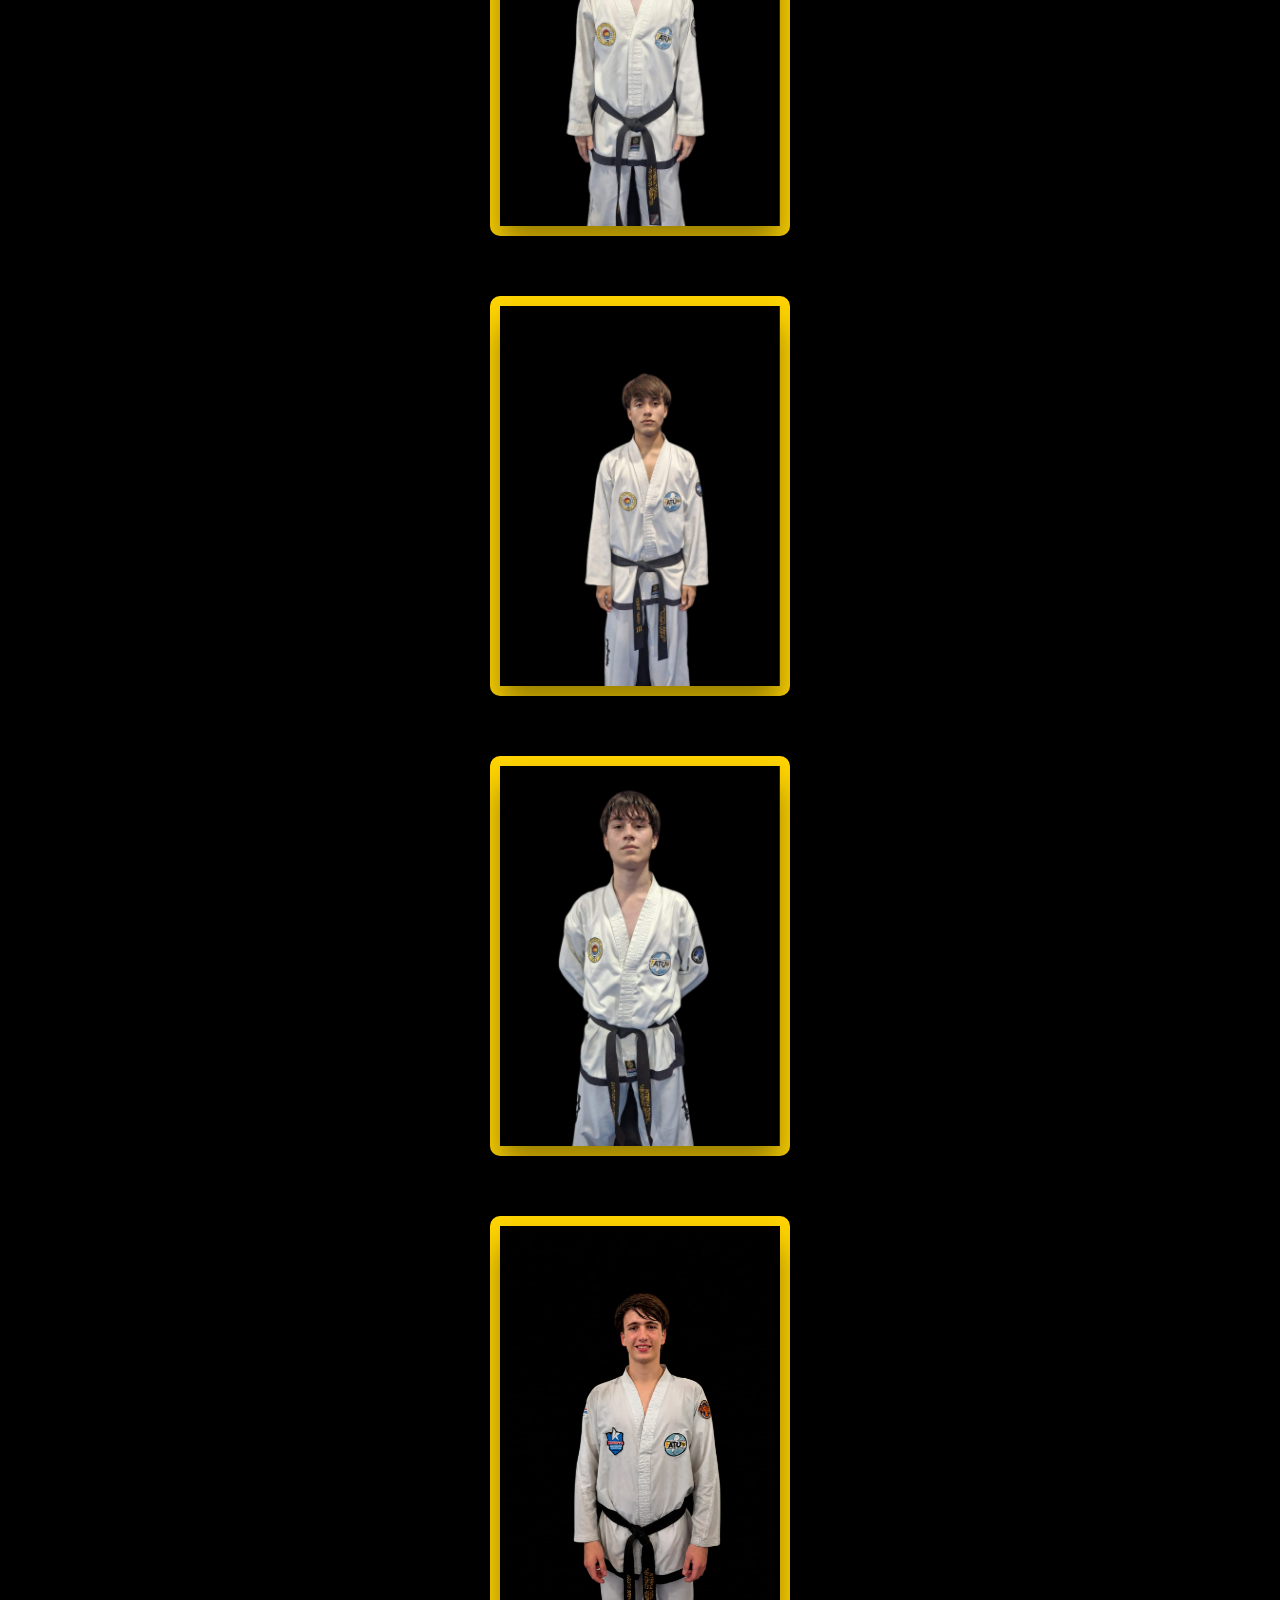
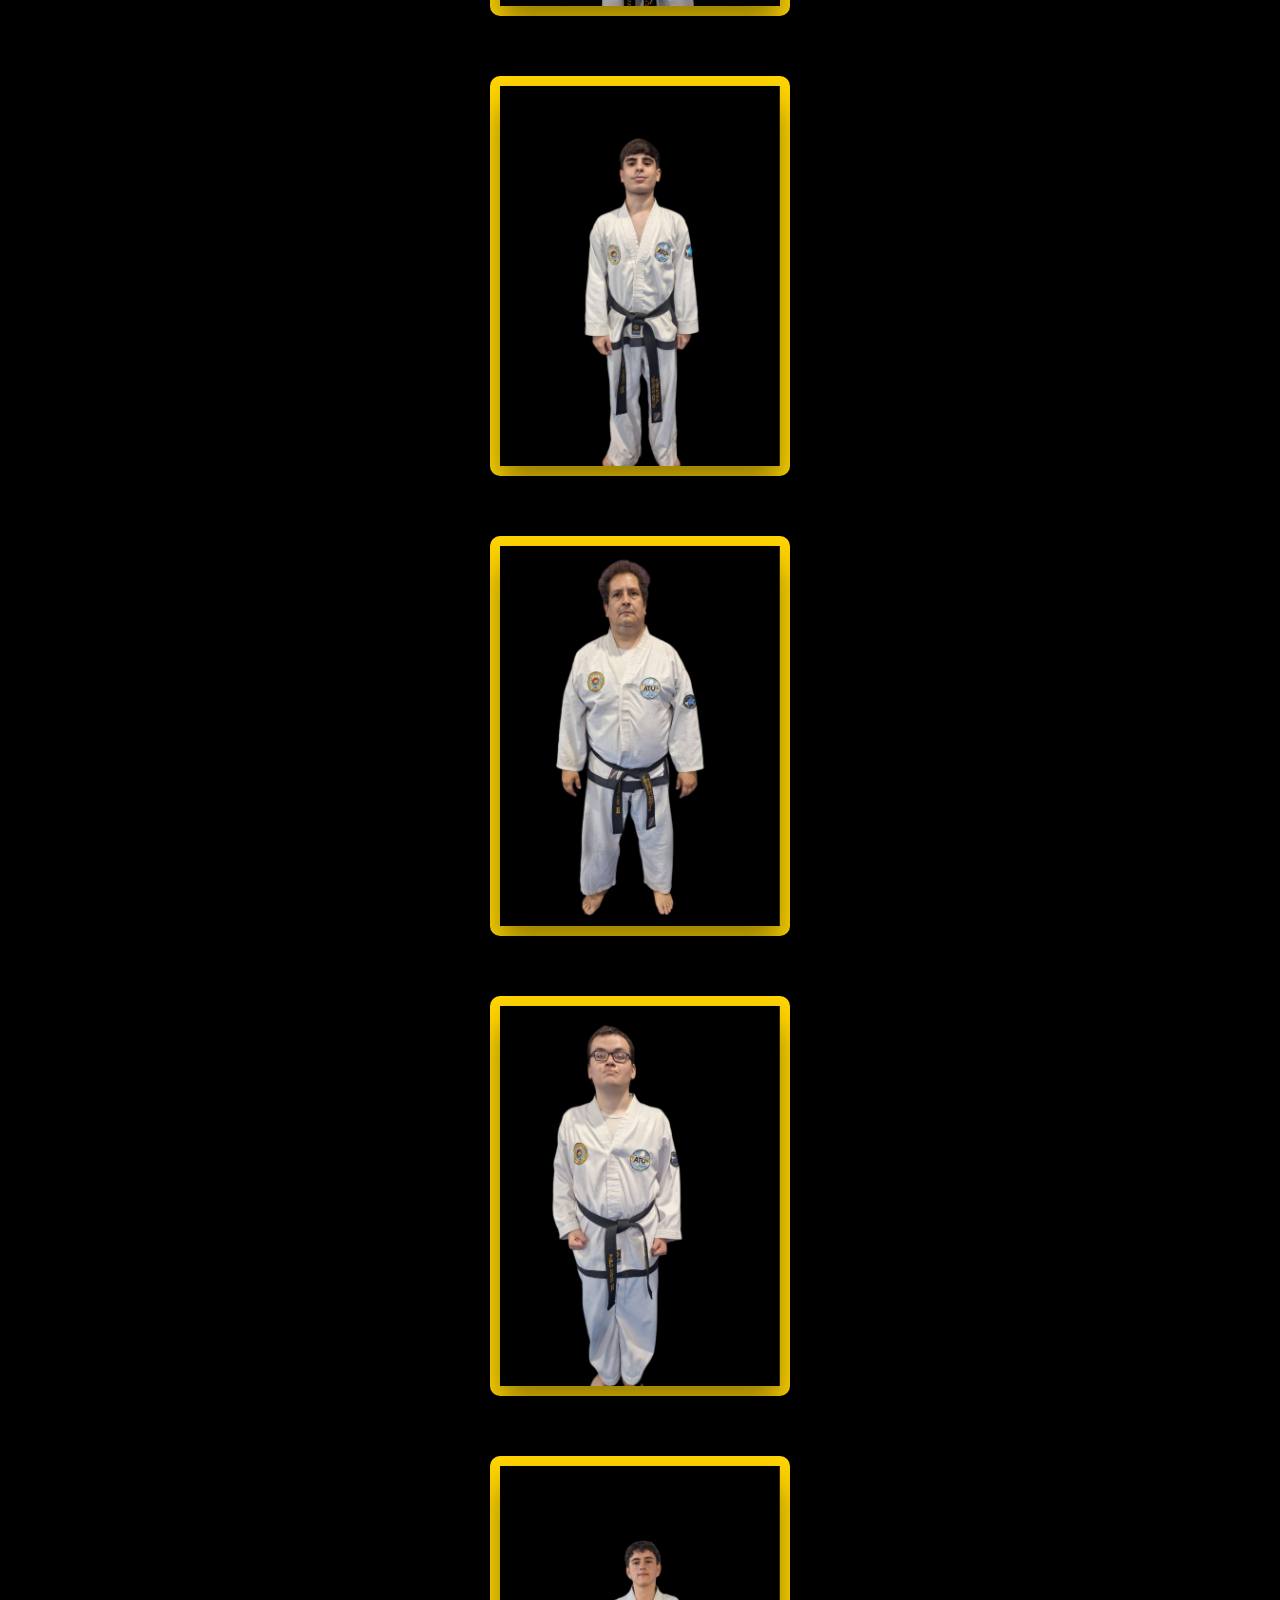
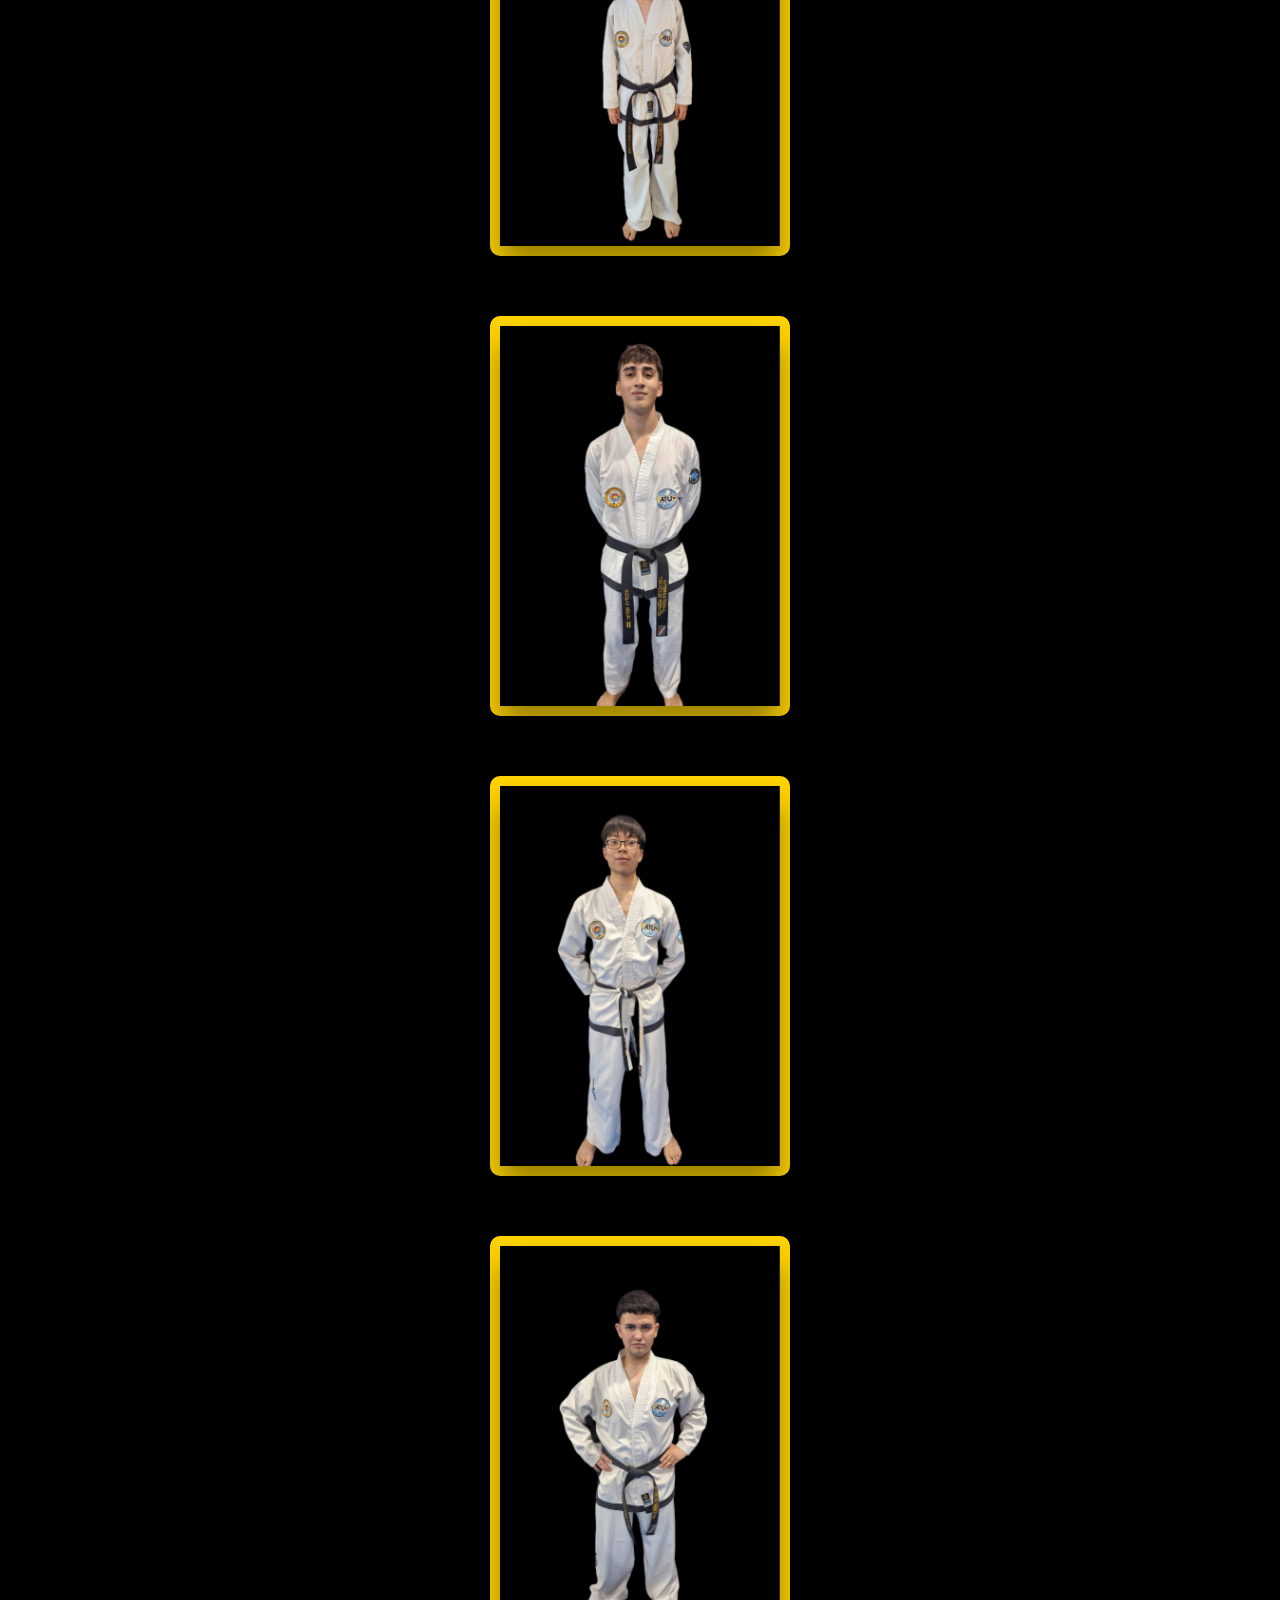
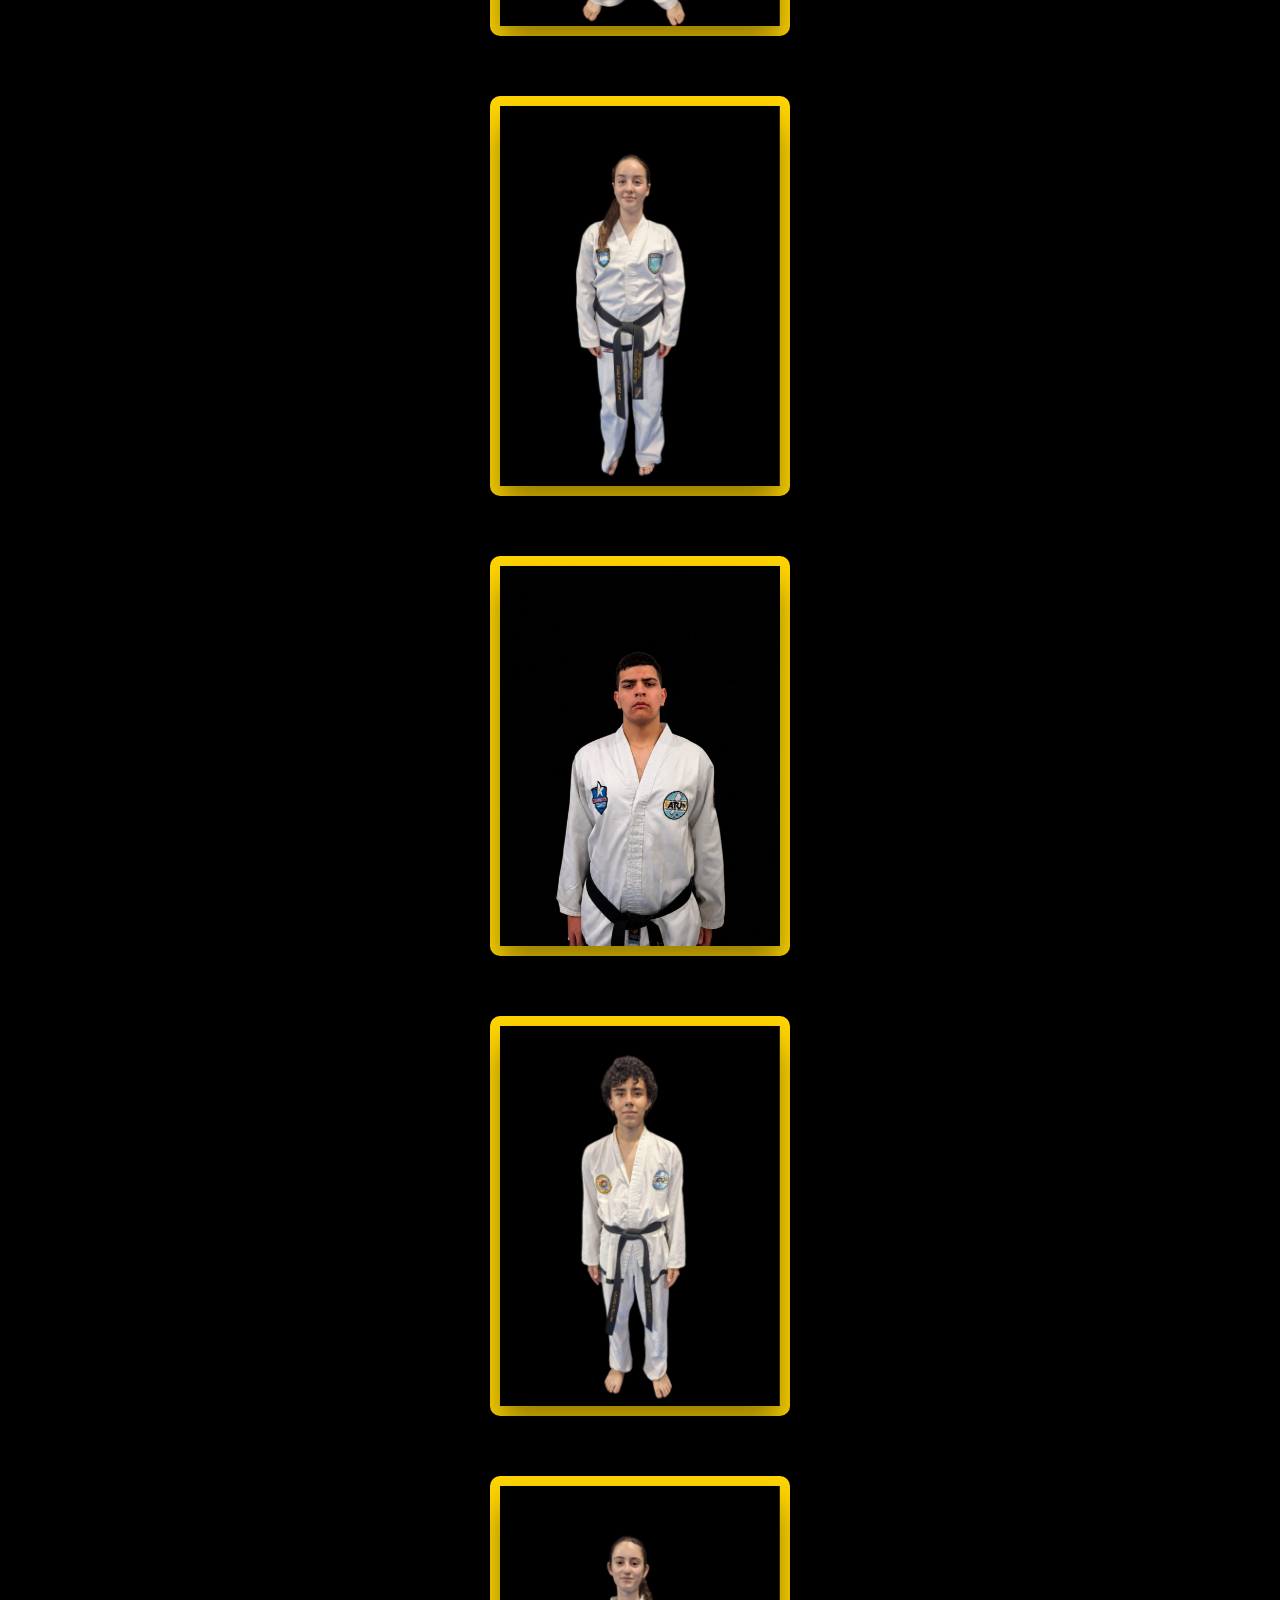
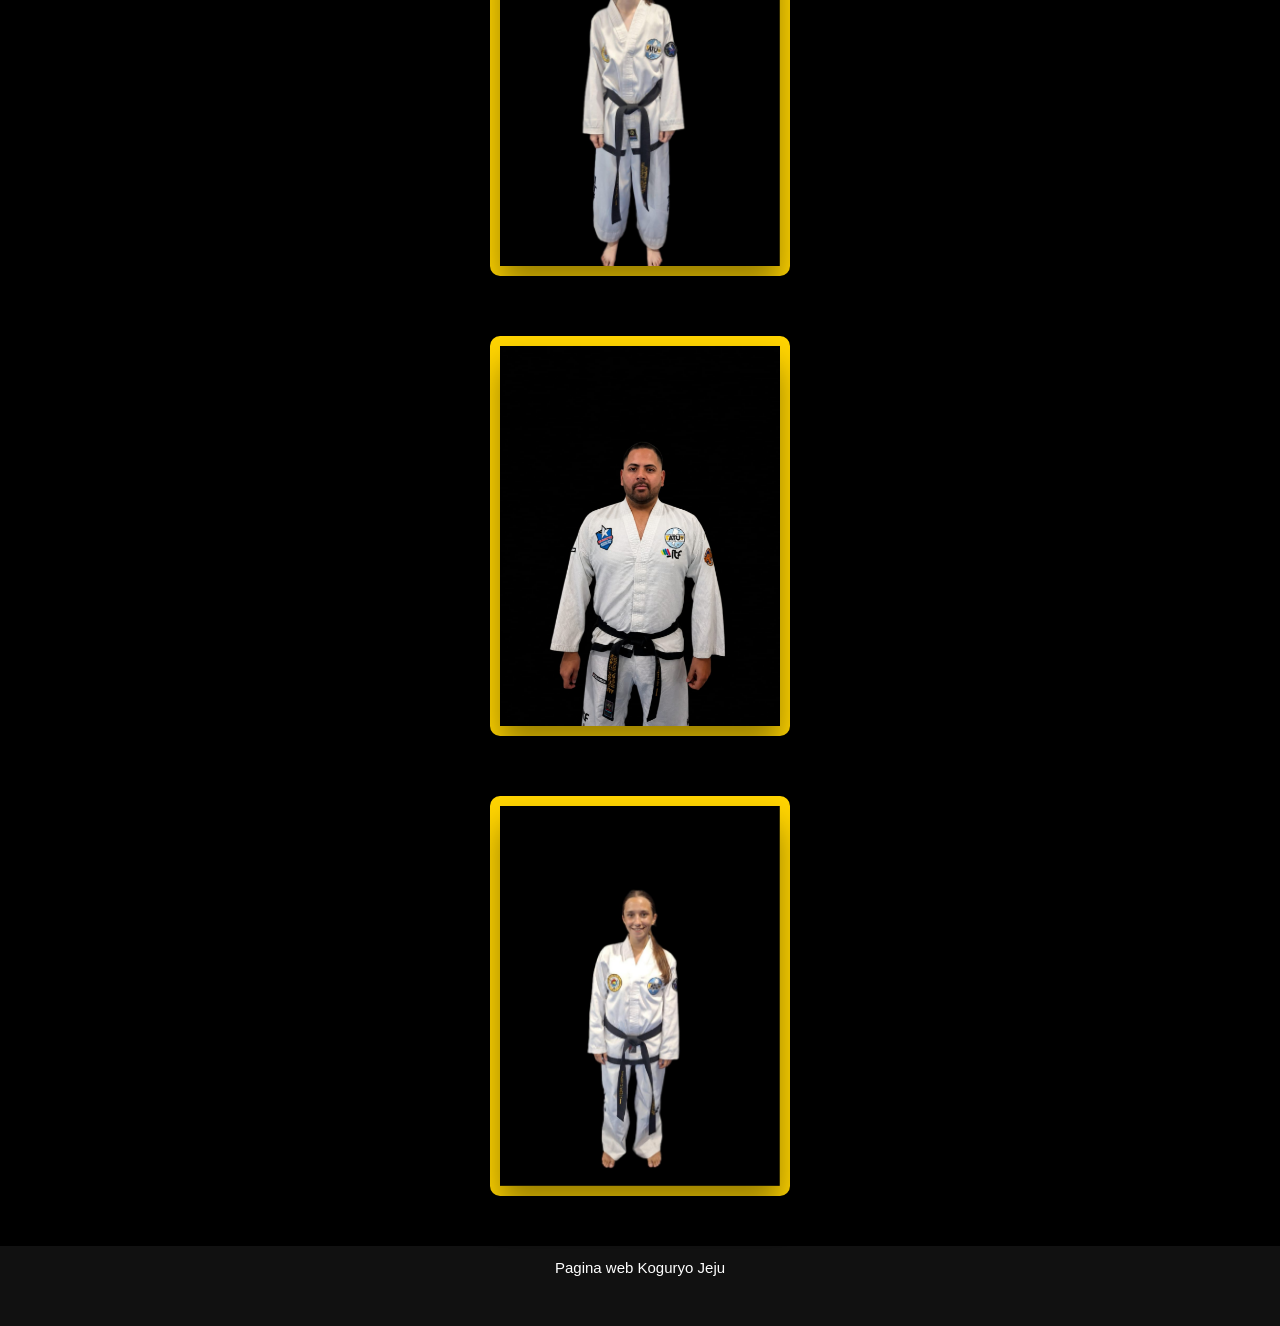
==== commit 40a37915: "commit" ====
--- a/index.html
+++ b/index.html
@@ -355,6 +355,20 @@
 					</div>
 					<div class="tarjeta">
 						<Picture class="img-box">
+							<img src="organigrama/alfre1.JPG" alt="">
+							<img src="organigrama/alfre2.jpeg" alt="">
+						</picture>
+						<div class="datos">
+							<h2>Alfredo Dehollain<br><span>II Dan</span></H2>
+							<p>18 años<br>
+								10 años de práctica<br>
+								Empece a hacer debido a que en mi colegio habia un taller de taekwondo  y me llamaba mucho la atención que es lo que hacian, poco a poco fui metiendome e interesando todo y empece a tenerlo como prioridad<br>
+								Sigo ya que el taekwondo se convirtio en mi estilo de vida y es algo que me apasiona dia a dia y me ayuda a tener disciplina en todo lo que hago, aparte de como ayuda en la actividad fisica mia y de todos los que realizamos este arte marcial<br>
+							</p>
+						</div>
+					</div>
+					<div class="tarjeta">
+						<Picture class="img-box">
 							<img src="organigrama/nico1.jpeg" alt="">
 							<img src="organigrama/nico2.jpeg" alt="">
 						</picture>
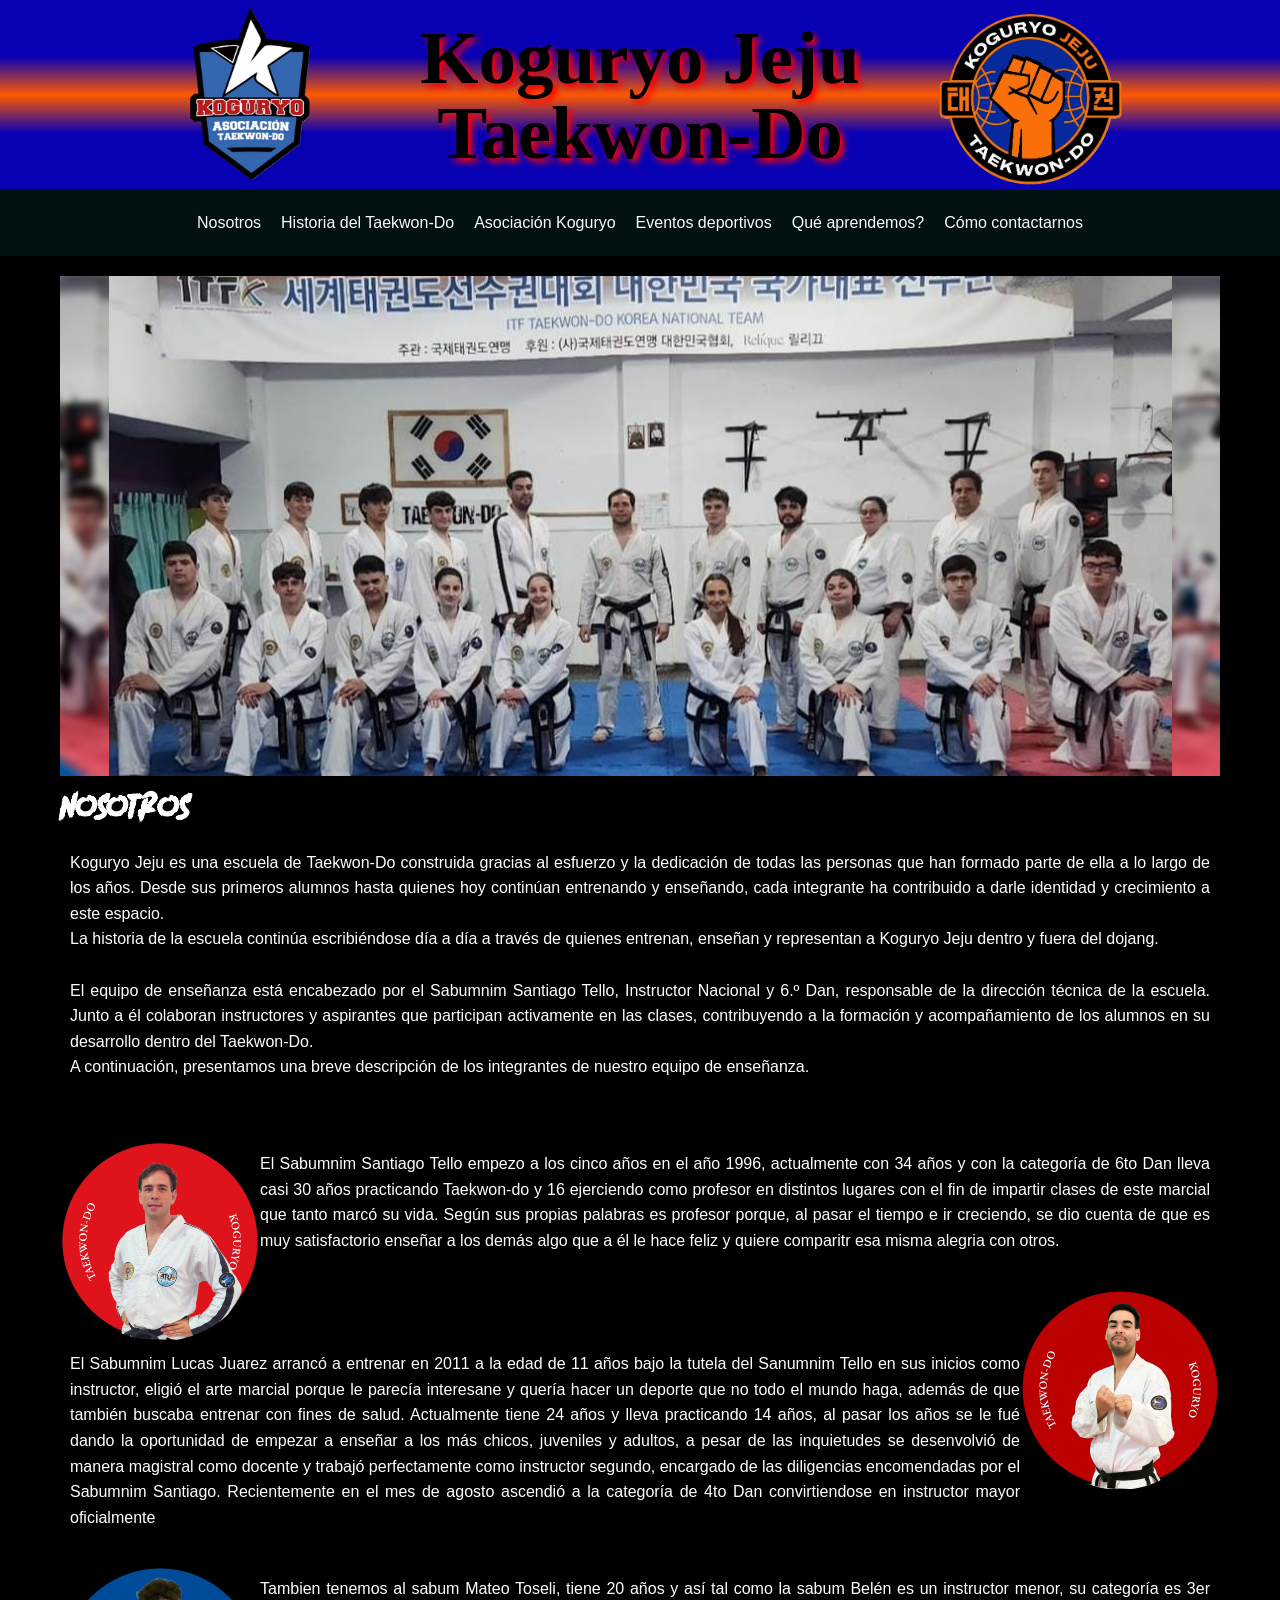
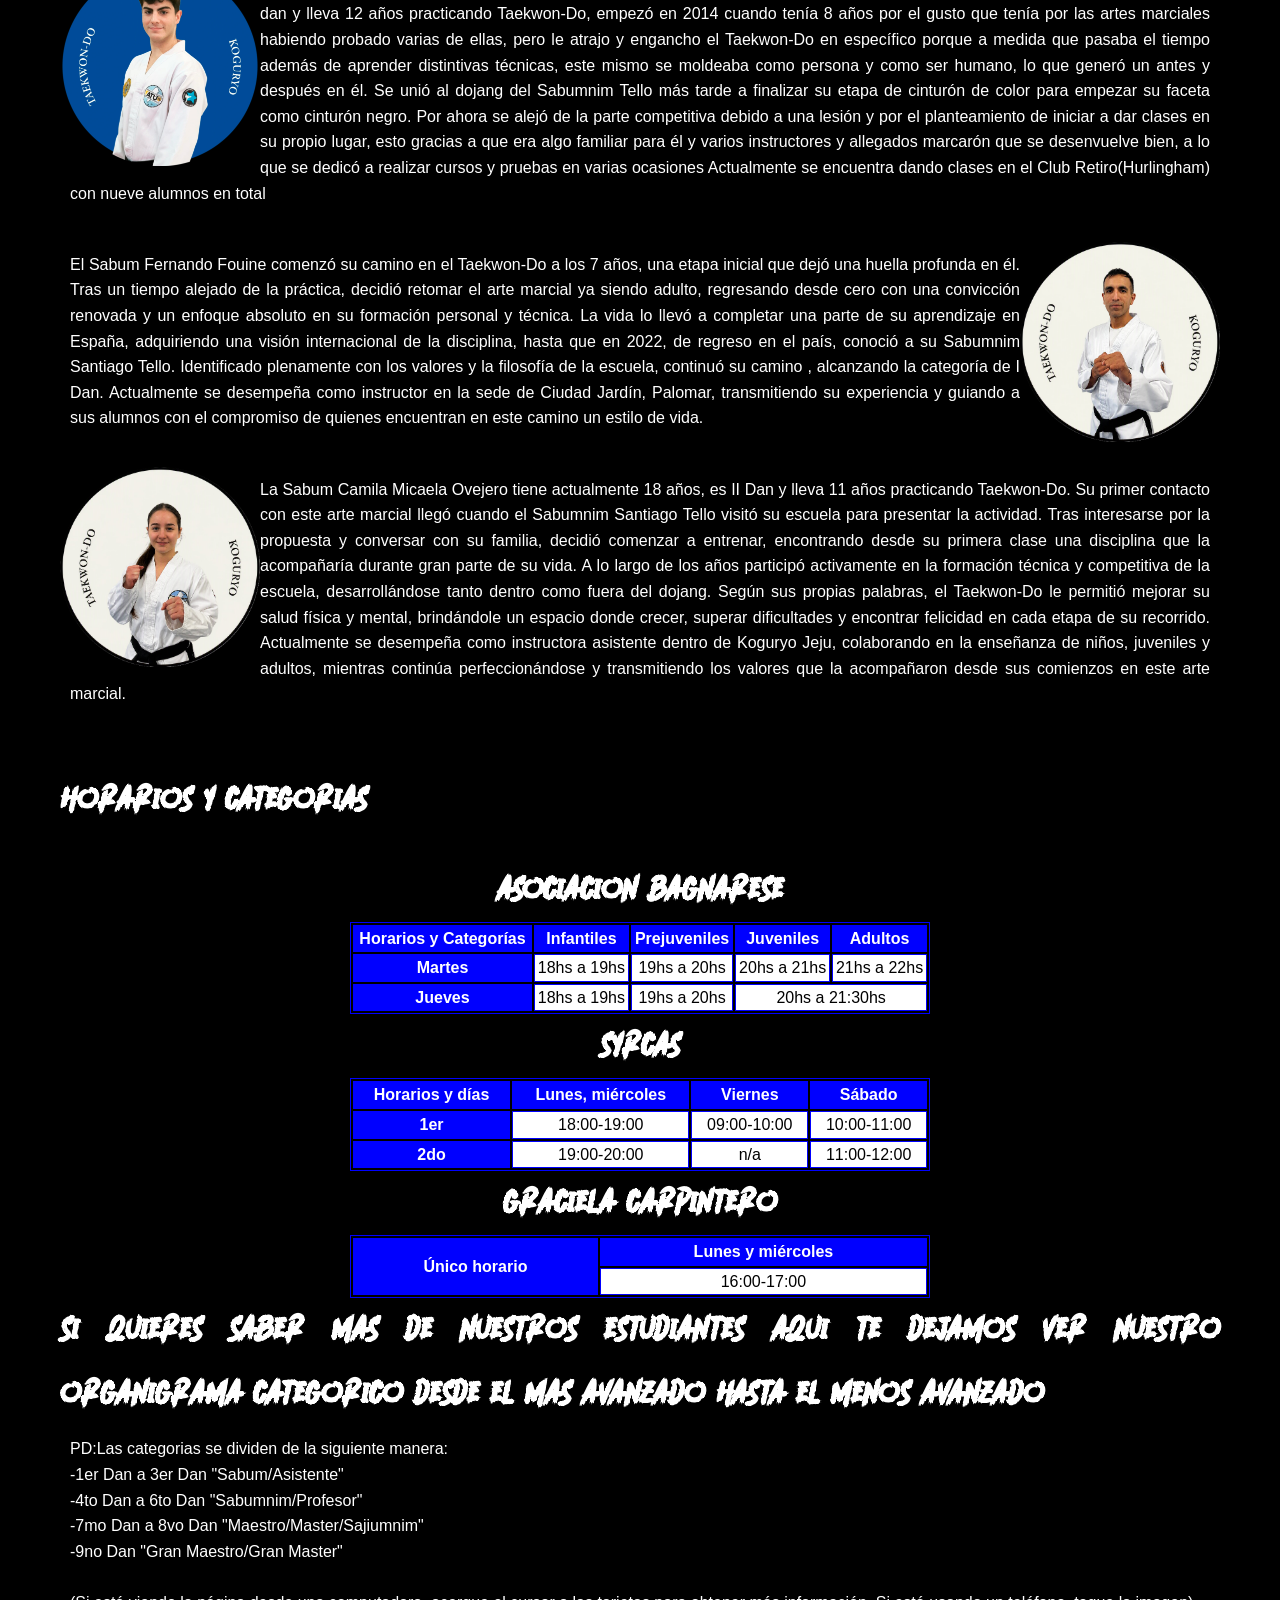
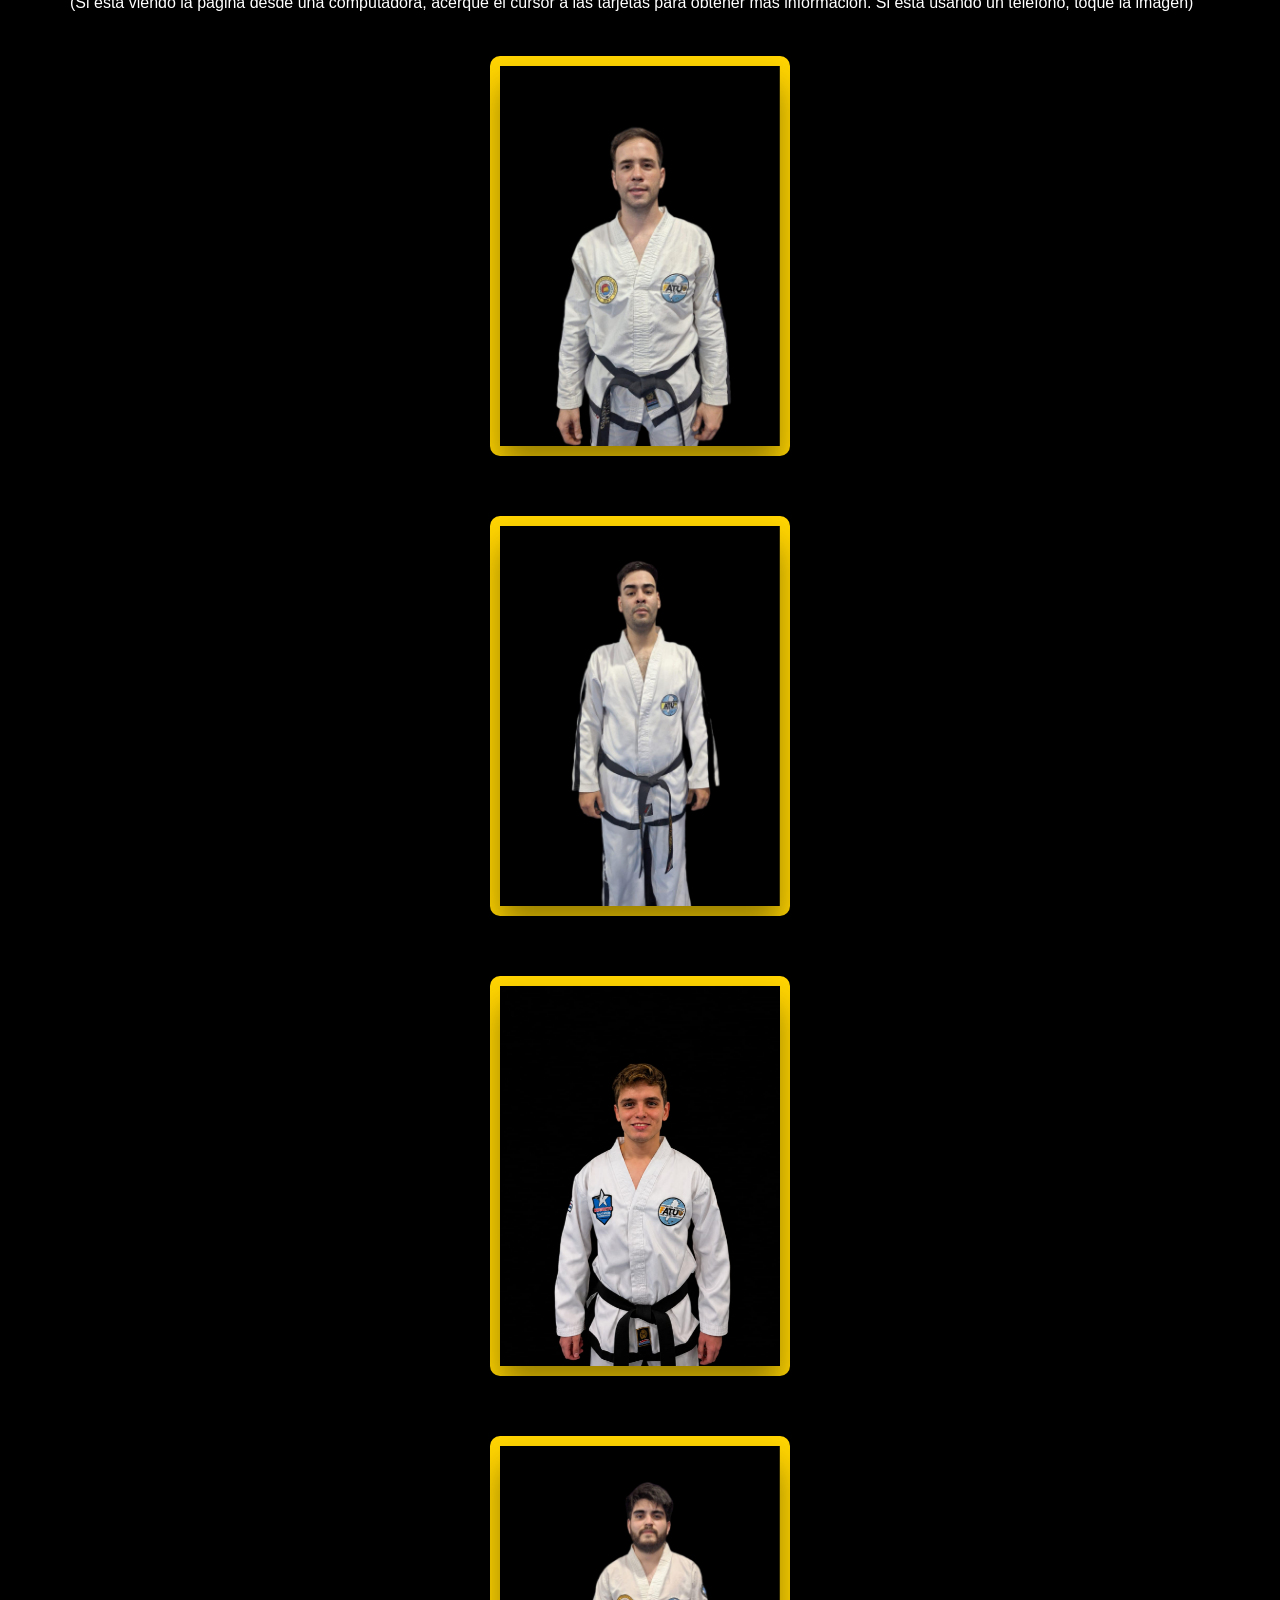
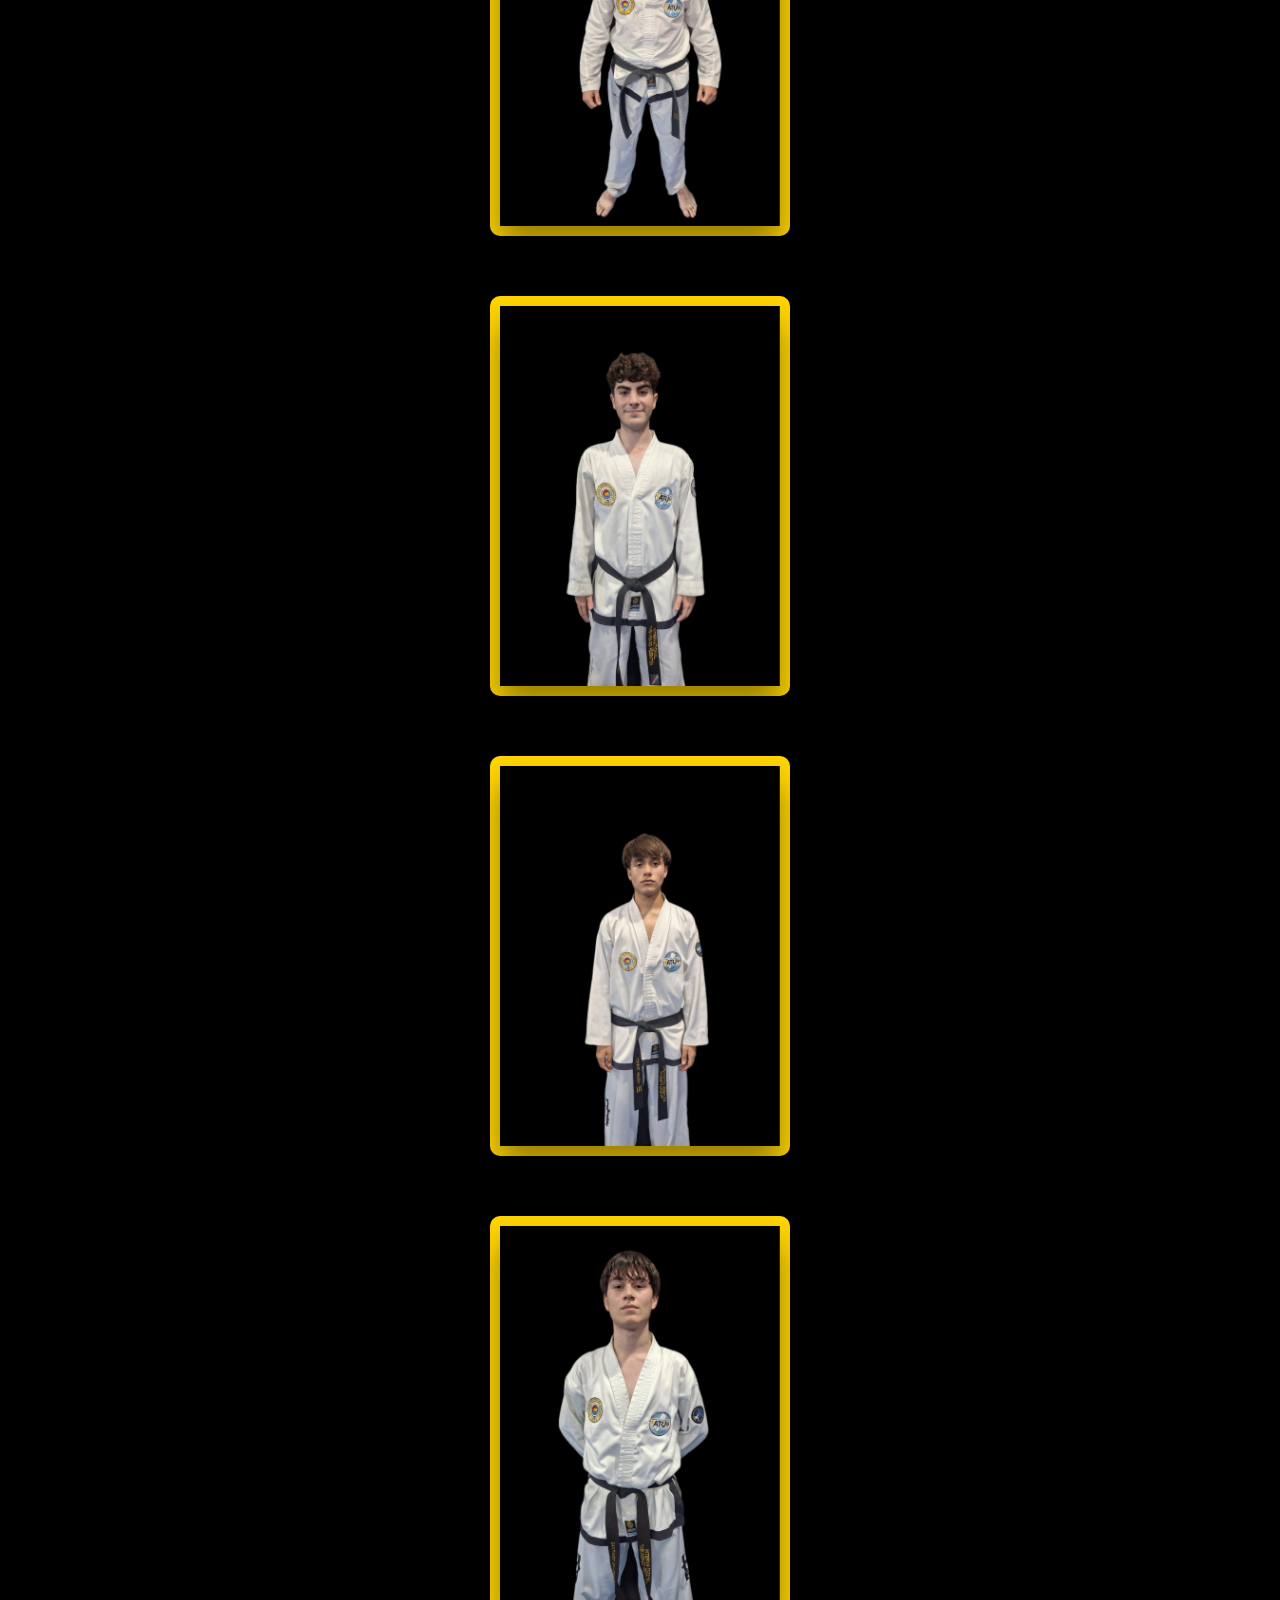
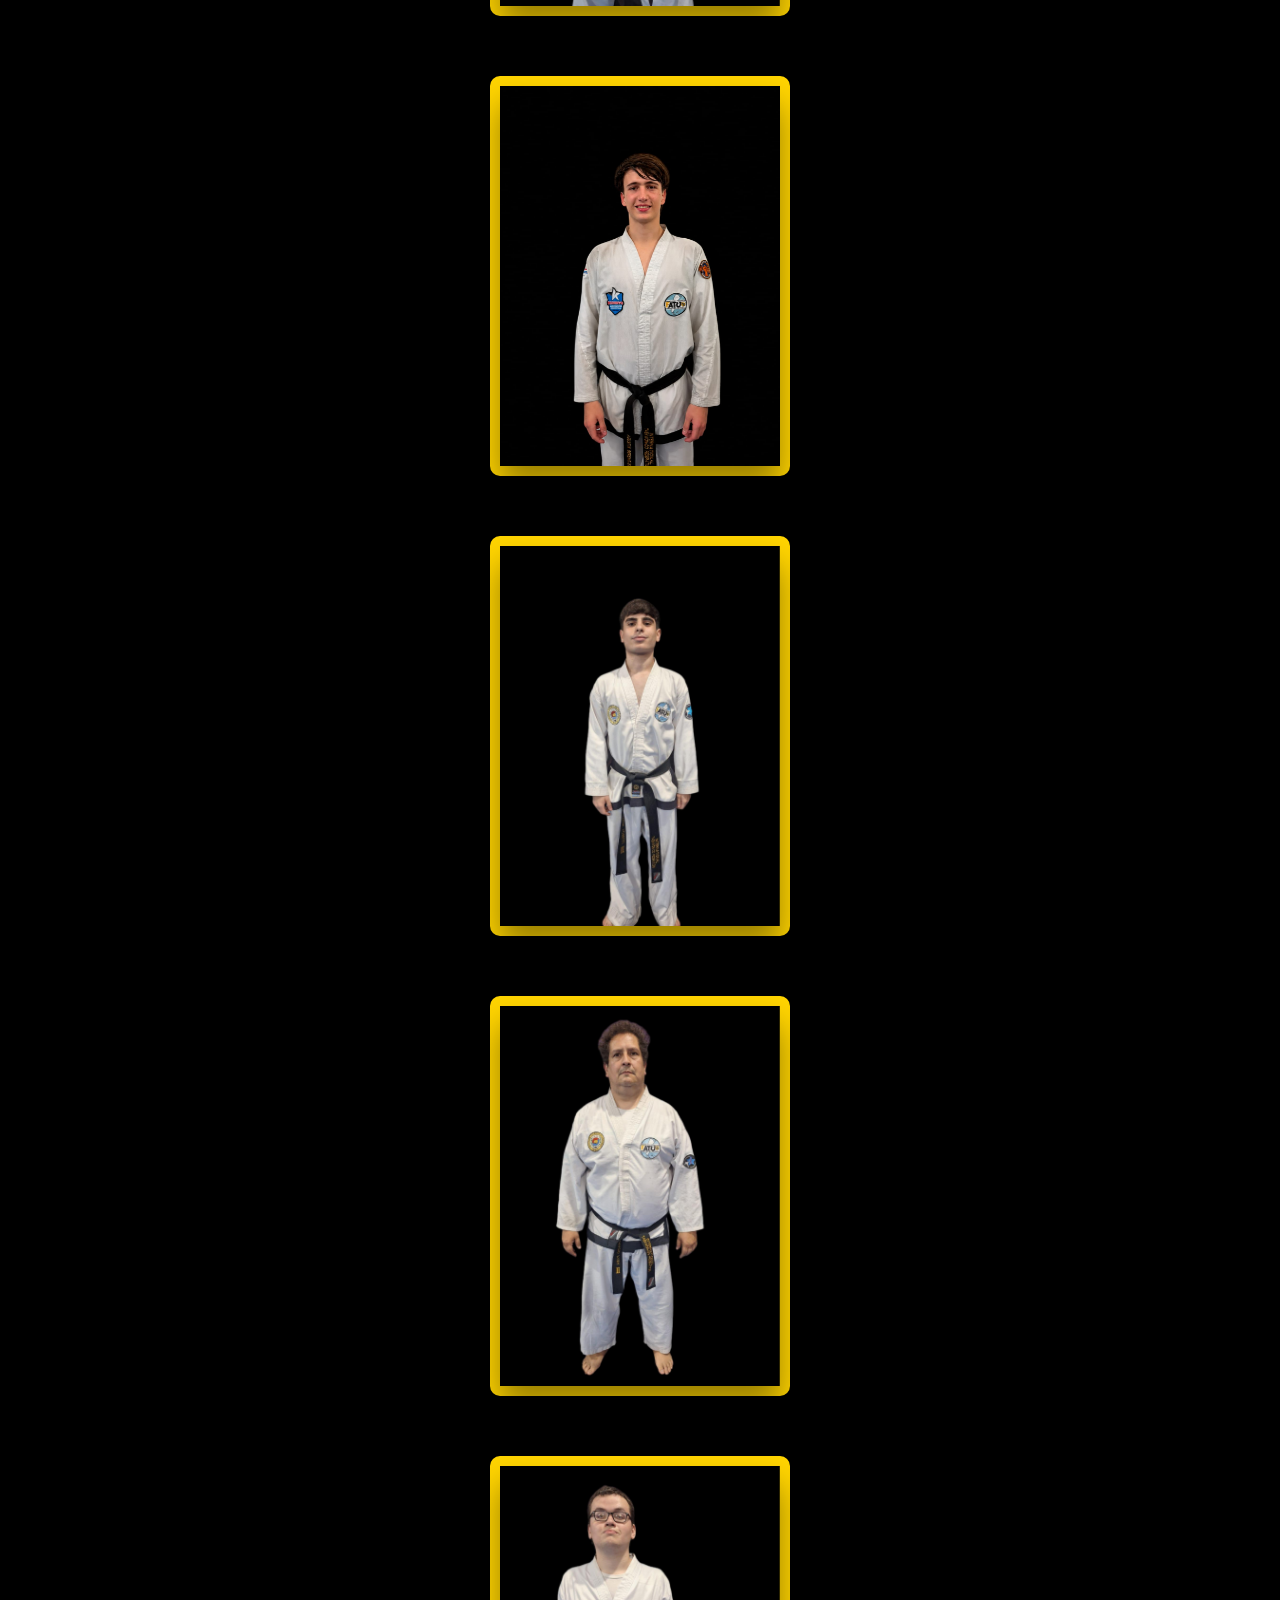
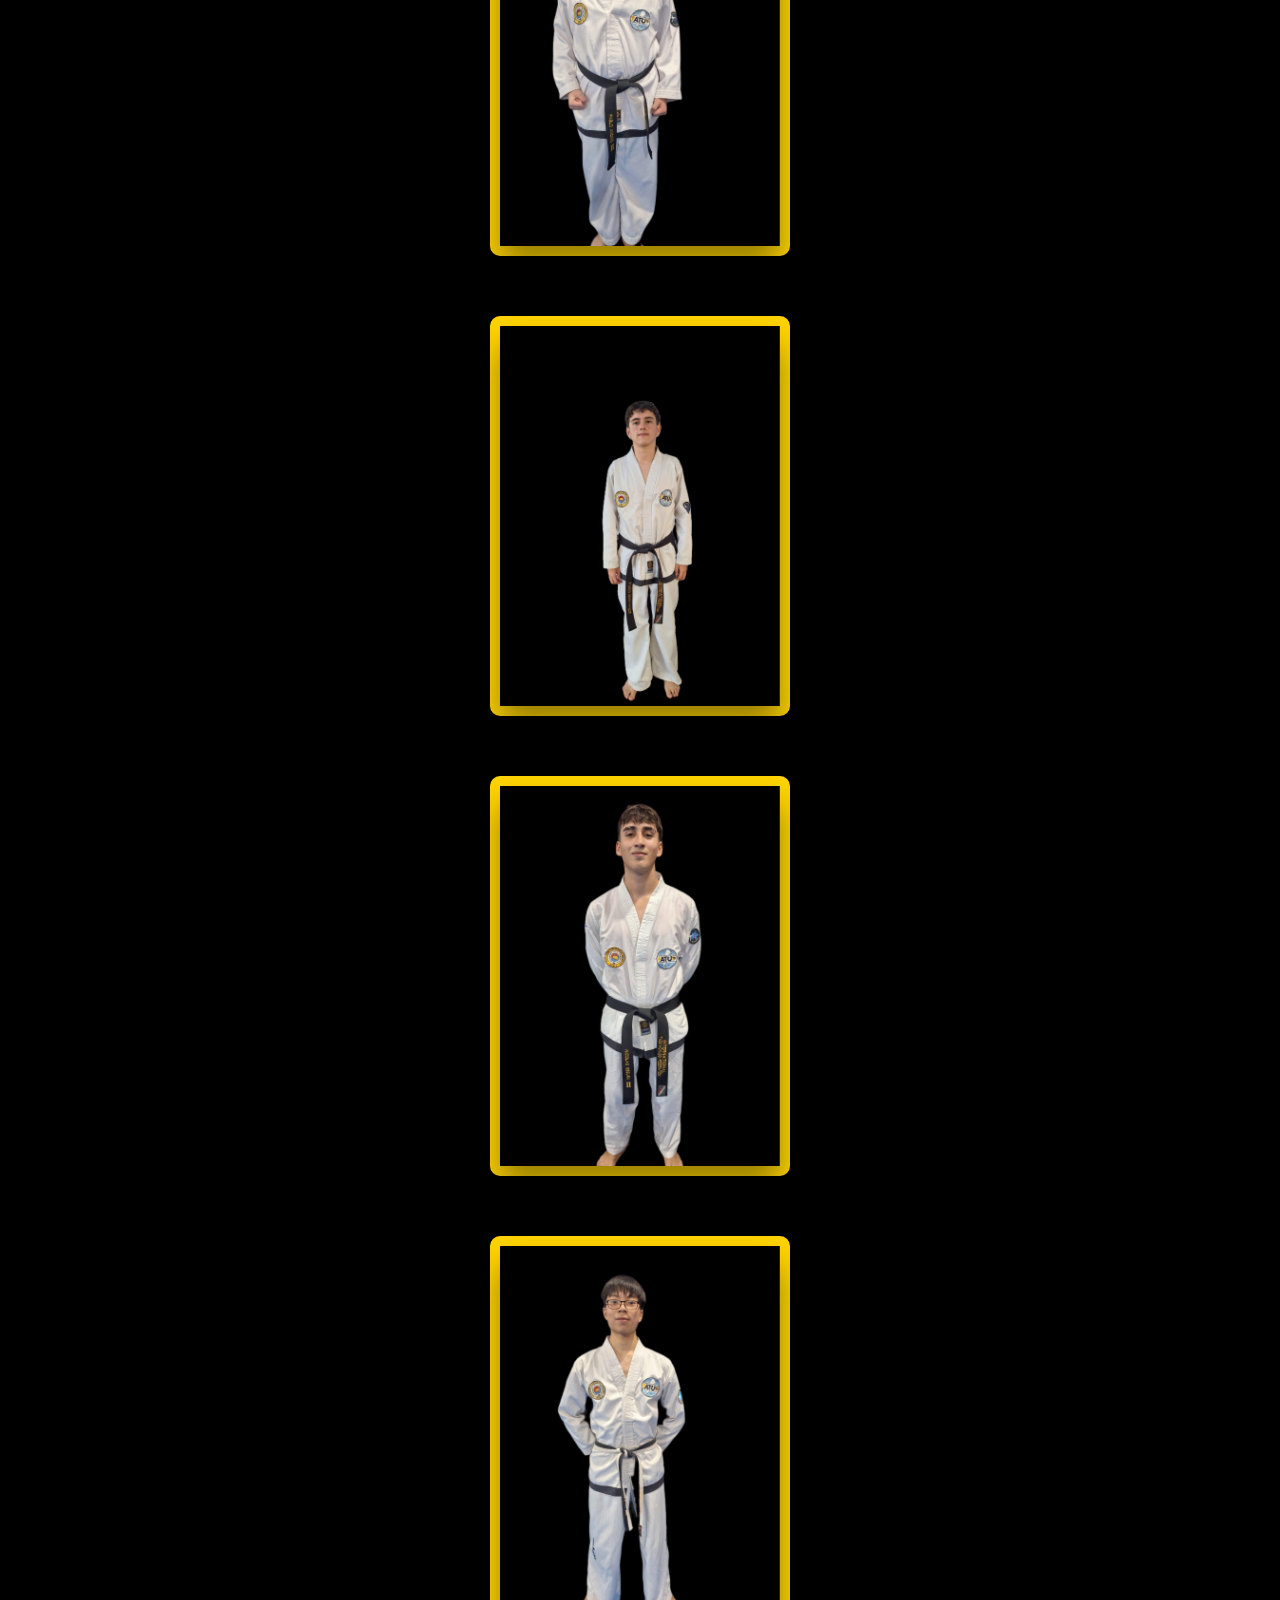
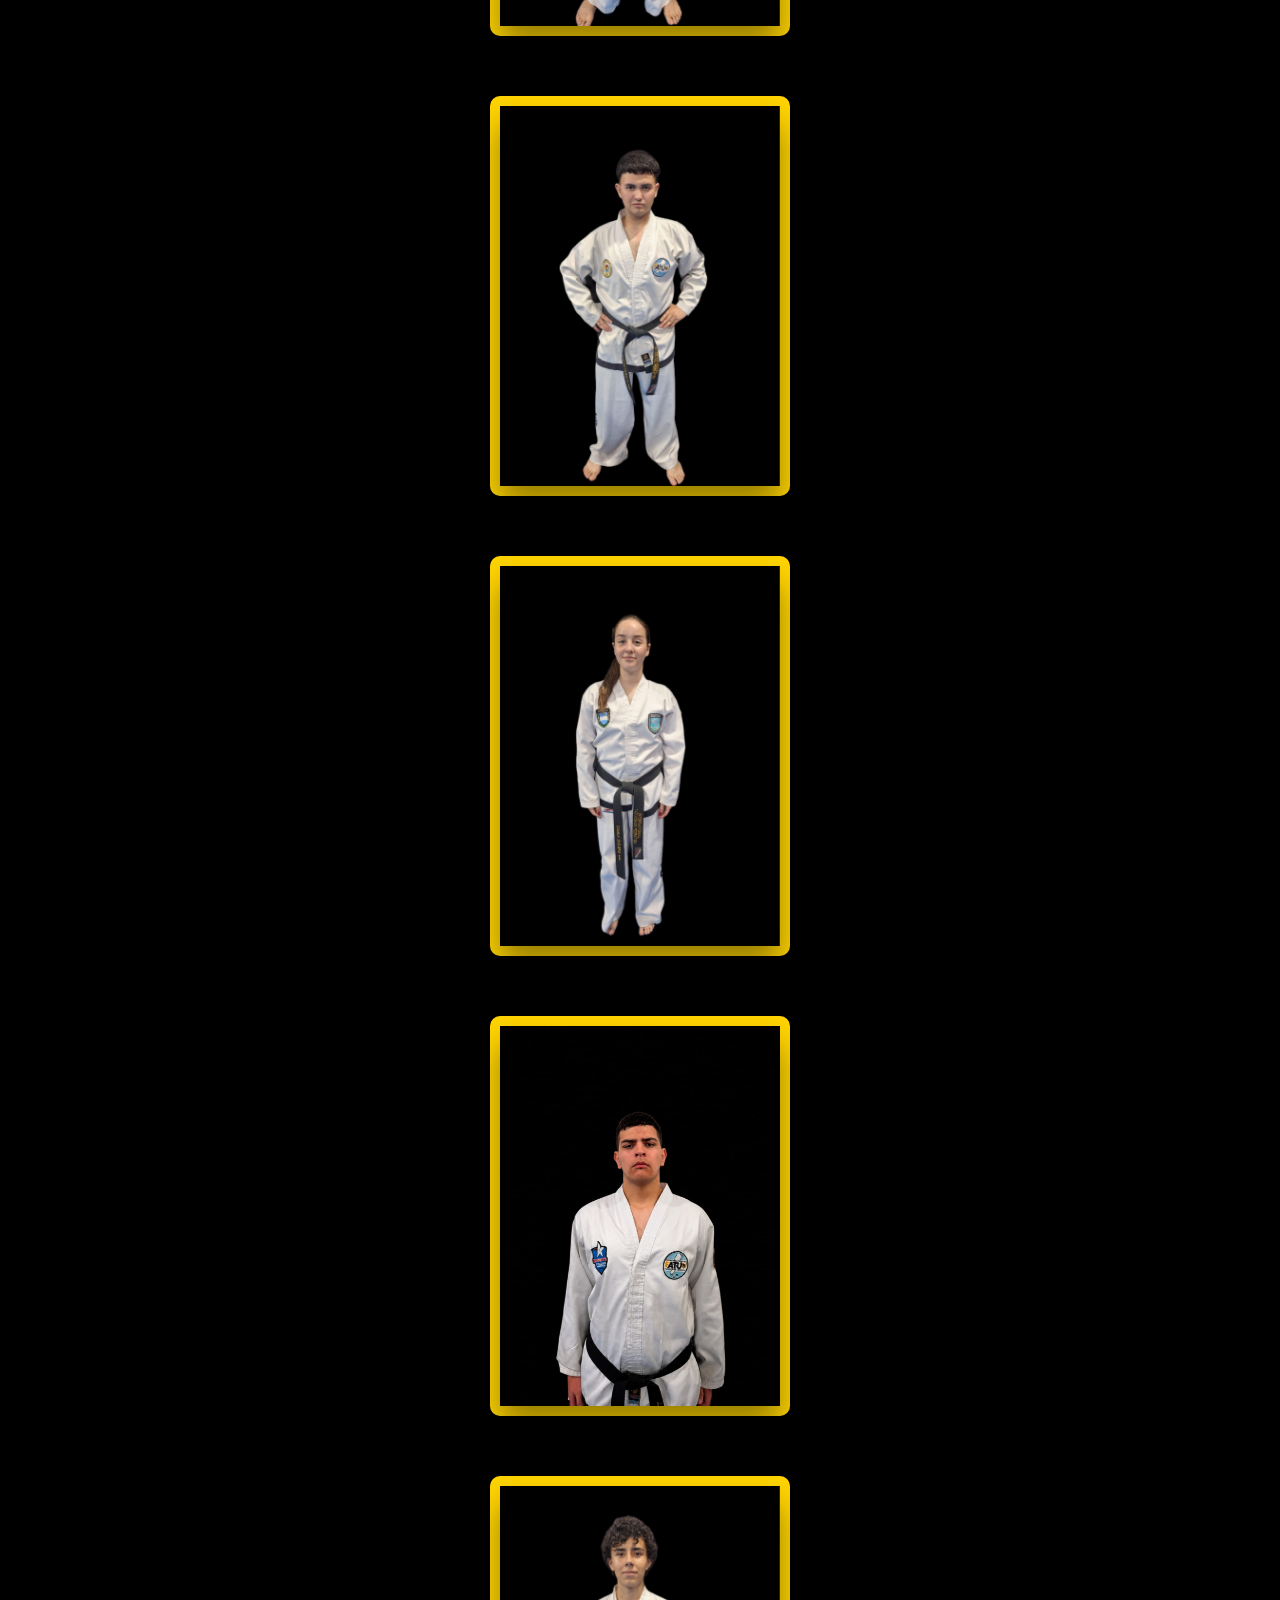
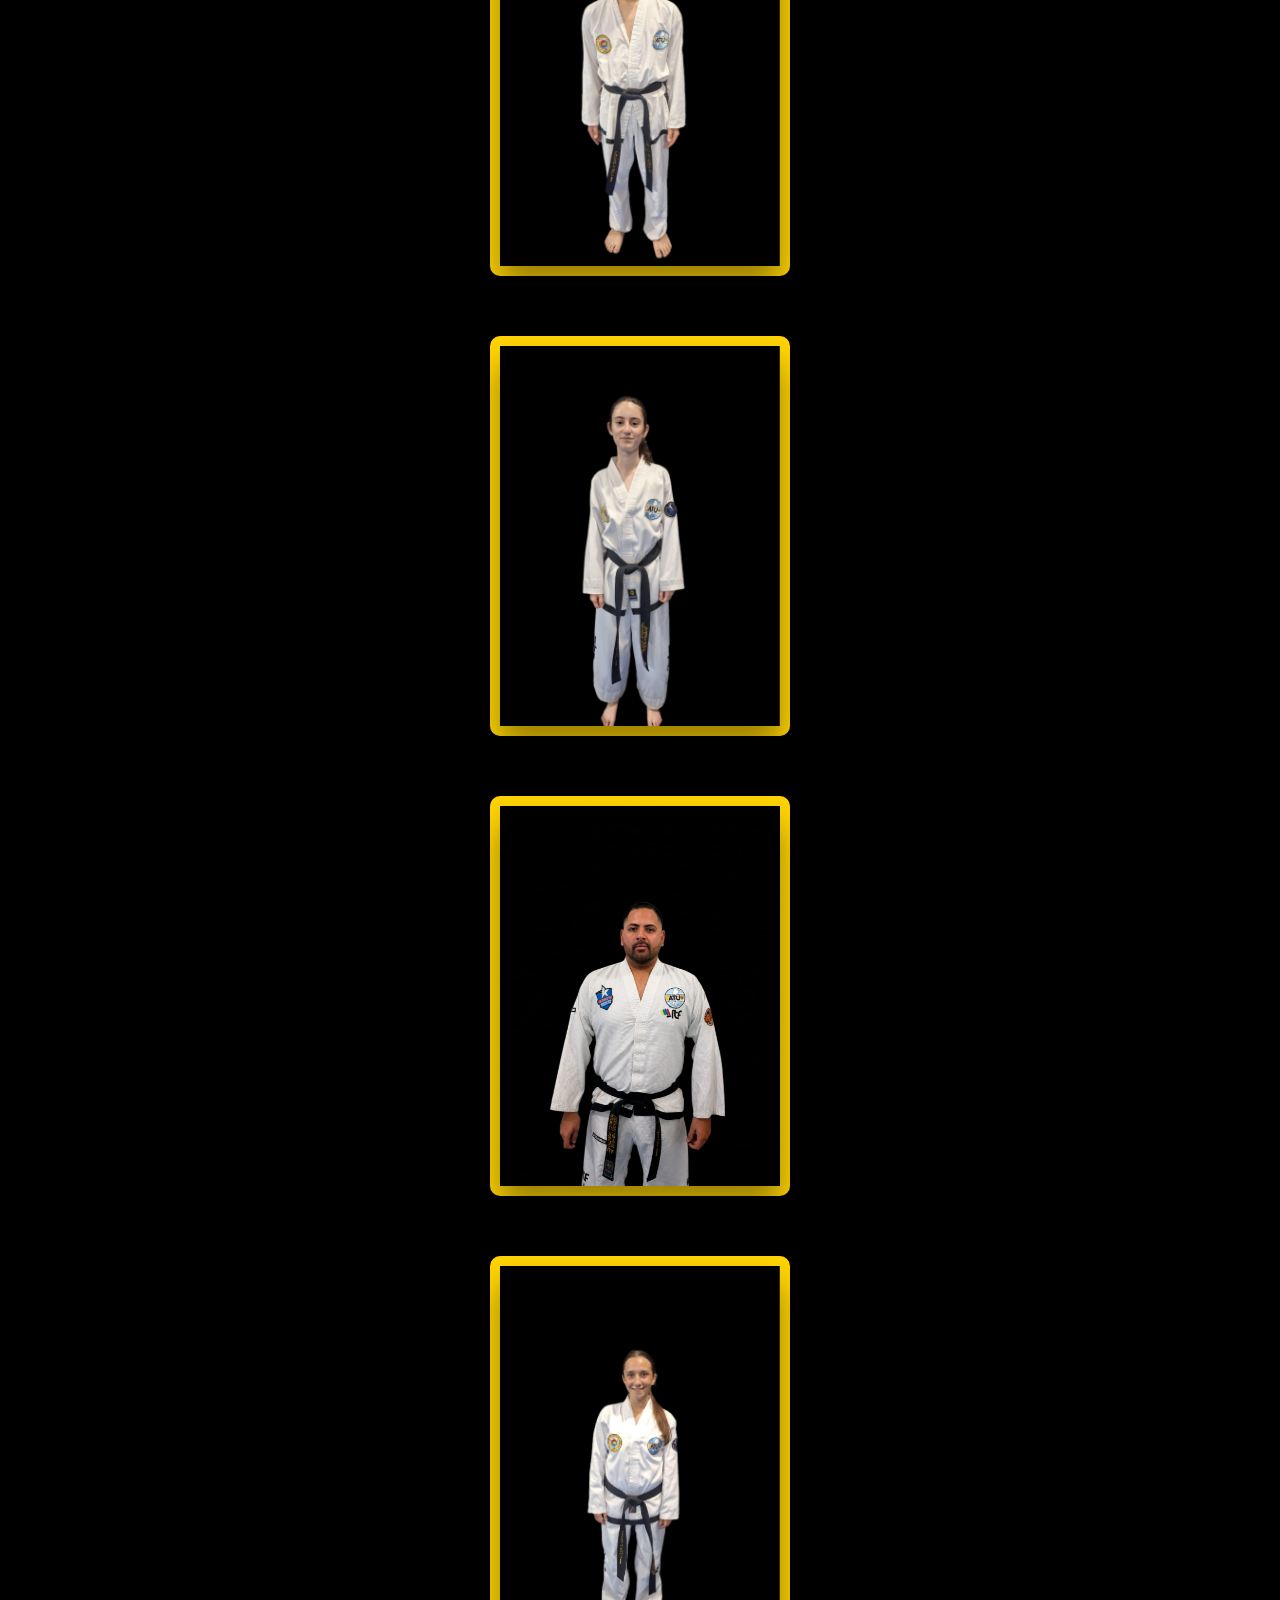
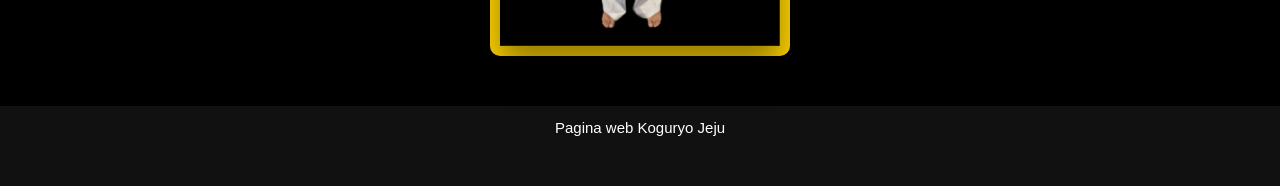
==== commit aa48741a: "commit" ====
--- a/index.html
+++ b/index.html
@@ -226,6 +226,19 @@
 					</div>
 					<div class="tarjeta">
 						<Picture class="img-box">
+							<img src="organigrama/marce1.jpeg" alt="">
+							<img src="organigrama/marce2.jpeg" alt="">
+						</picture>
+						<div class="datos">
+							<h2>Marcelo Maximiliano Sica<br><span>III Dan</span></H2><br>
+							<p>25 años<br>
+								19 años de practica <br>
+								Empece en primer grado de primaria, mis papás estaban interesados en que haga una actividad y en el colegio vieron que daban Taekwon-do, a mi mamá le interesó y me lo propuso. No dudé en empezar.<br>
+								Sigo porque es parte fundamental de mi vida, de una manera u otra. Es parte de lo que me formó como ser humano y es mi desconexión en la semana. Una arte marcial que siempre voy a recomendar.</p>
+						</div>
+					</div>
+					<div class="tarjeta">
+						<Picture class="img-box">
 							<img src="organigrama/lucio1.jpeg" alt="">
 							<img src="organigrama/lucio2.jpeg" alt="">
 						</picture>
